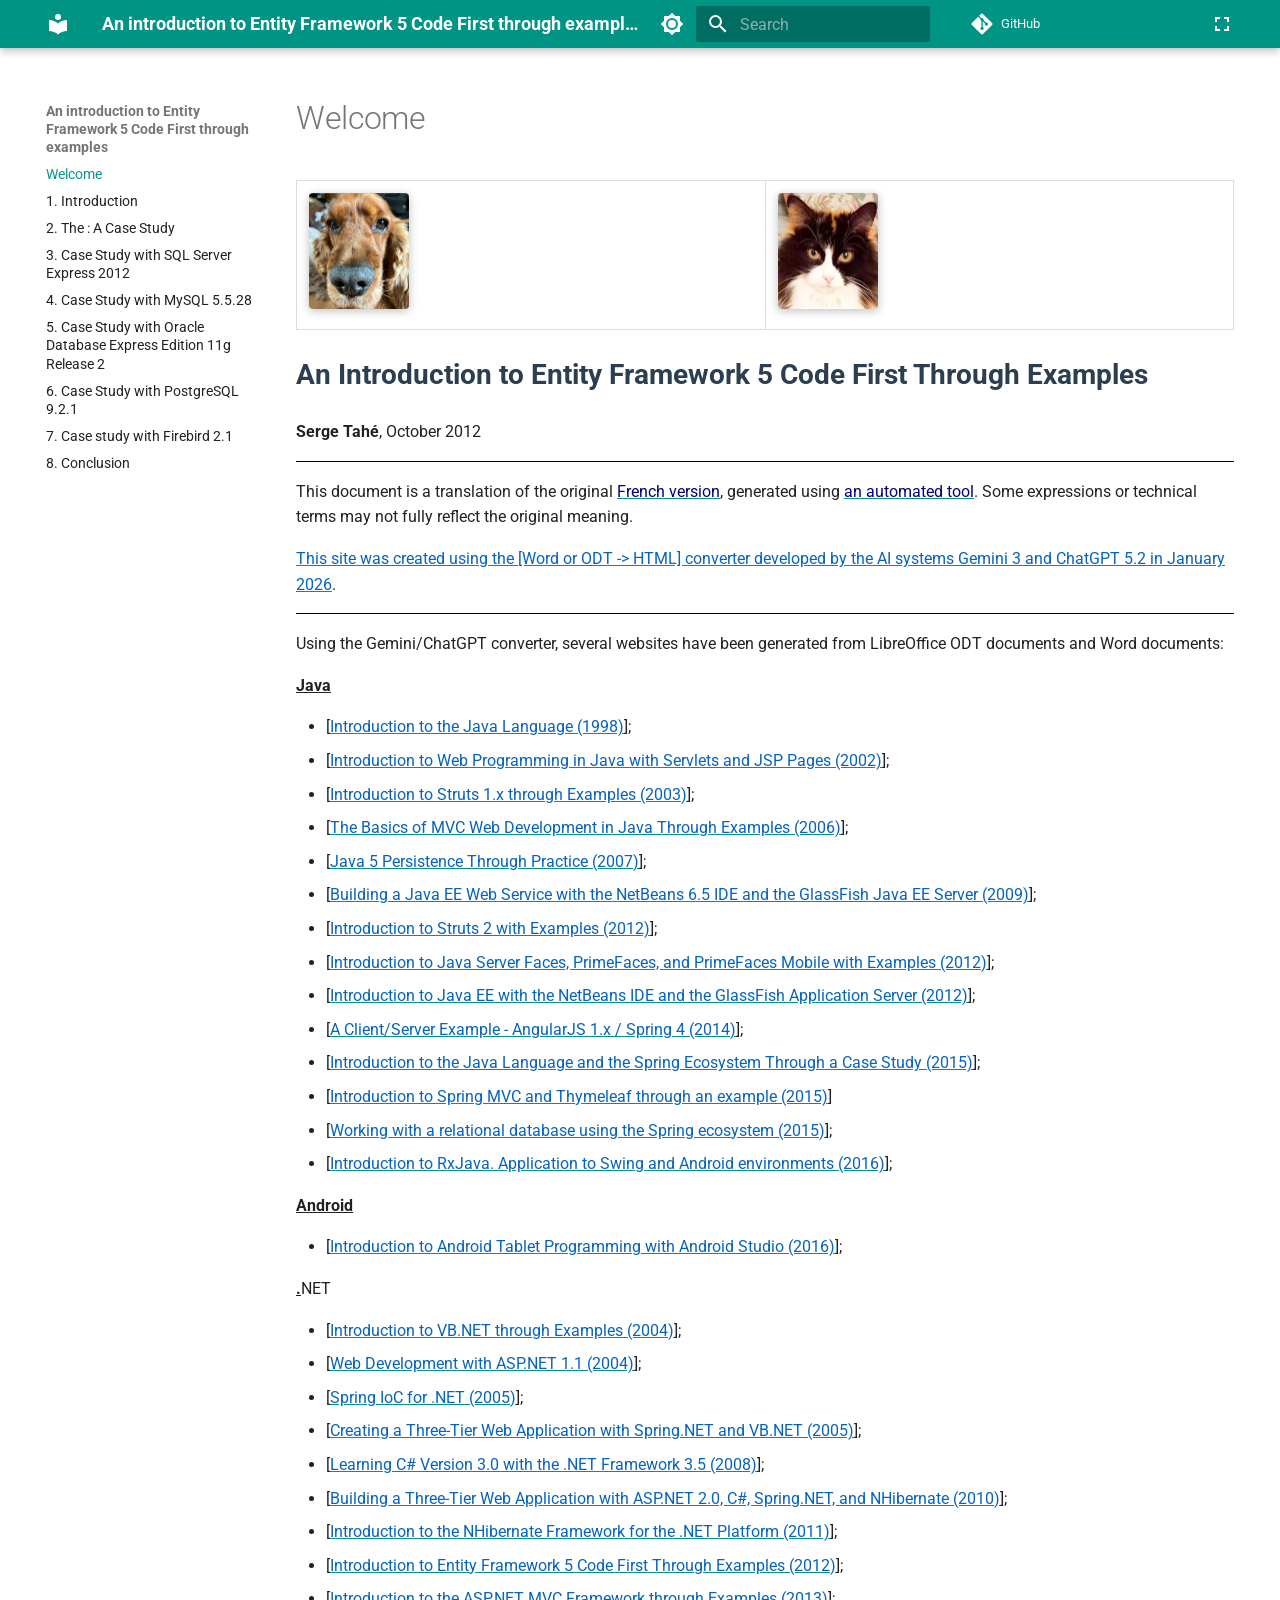
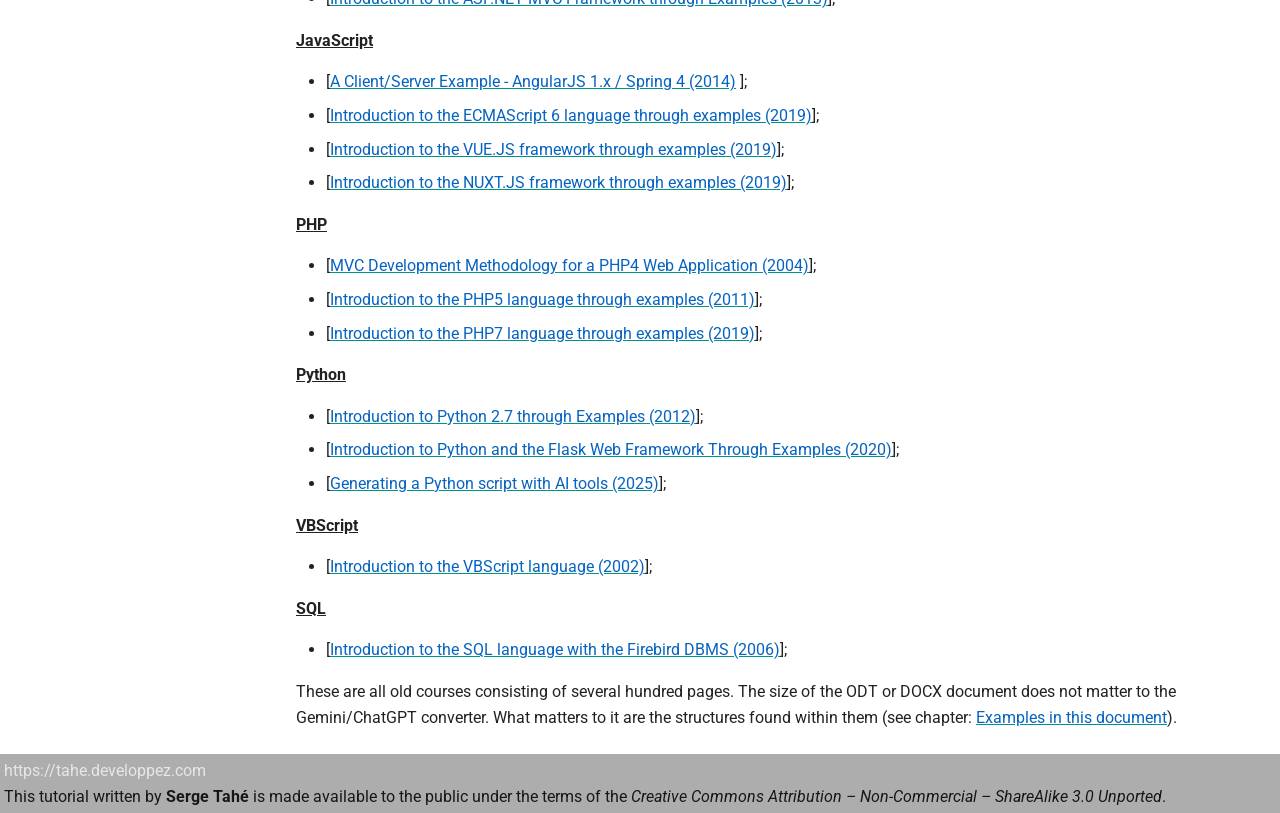
==== index.html @ 398107ce "Deployed fc27749 with MkDocs version: 1.6.1" ====
<!doctype html>
<html lang="en" class="no-js">
  <head>
    
      <meta charset="utf-8">
      <meta name="viewport" content="width=device-width,initial-scale=1">
      
        <meta name="description" content="An introduction to Entity Framework 5 Code First through examples">
      
      
        <meta name="author" content="Serge Tahé">
      
      
        <link rel="canonical" href="https://stahe.github.io/en-ef5cf-oct-2012/index.html">
      
      
      
        <link rel="next" href="introduction.html">
      
      
        
      
      
      <link rel="icon" href="assets/images/favicon.png">
      <meta name="generator" content="mkdocs-1.6.1, mkdocs-material-9.7.0">
    
    
      
        <title>An introduction to Entity Framework 5 Code First through examples</title>
      
    
    
      <link rel="stylesheet" href="assets/stylesheets/main.618322db.min.css">
      
        
        <link rel="stylesheet" href="assets/stylesheets/palette.ab4e12ef.min.css">
      
      


    
    
      
    
    
      
        
        
        <link rel="preconnect" href="https://fonts.gstatic.com" crossorigin>
        <link rel="stylesheet" href="https://fonts.googleapis.com/css?family=Roboto:300,300i,400,400i,700,700i%7CRoboto+Mono:400,400i,700,700i&display=fallback">
        <style>:root{--md-text-font:"Roboto";--md-code-font:"Roboto Mono"}</style>
      
    
    
      <link rel="stylesheet" href="stylesheets/focus.css">
    
    <script>__md_scope=new URL(".",location),__md_hash=e=>[...e].reduce(((e,_)=>(e<<5)-e+_.charCodeAt(0)),0),__md_get=(e,_=localStorage,t=__md_scope)=>JSON.parse(_.getItem(t.pathname+"."+e)),__md_set=(e,_,t=localStorage,a=__md_scope)=>{try{t.setItem(a.pathname+"."+e,JSON.stringify(_))}catch(e){}}</script>
    
      
  <script async src="https://www.googletagmanager.com/gtag/js?id=G-EBZC3JVJNR"></script>
  <script>
    window.dataLayer = window.dataLayer || [];
    function gtag(){dataLayer.push(arguments);}
    gtag('js', new Date());
    var siteName = "An introduction to Entity Framework 5 Code First through examples";
    gtag('config', 'G-EBZC3JVJNR', {
        'page_title': siteName
    });
  </script>

    
    
  </head>
  
  
    
    
      
    
    
    
    
    <body dir="ltr" data-md-color-scheme="default" data-md-color-primary="teal" data-md-color-accent="purple">
  
    
    <input class="md-toggle" data-md-toggle="drawer" type="checkbox" id="__drawer" autocomplete="off">
    <input class="md-toggle" data-md-toggle="search" type="checkbox" id="__search" autocomplete="off">
    <label class="md-overlay" for="__drawer"></label>
    <div data-md-component="skip">
      
    </div>
    <div data-md-component="announce">
      
    </div>
    
    
      

  

<header class="md-header md-header--shadow" data-md-component="header">
  <nav class="md-header__inner md-grid" aria-label="Header">
    <a href="index.html" title="An introduction to Entity Framework 5 Code First through examples" class="md-header__button md-logo" aria-label="An introduction to Entity Framework 5 Code First through examples" data-md-component="logo">
      
  
  <svg xmlns="http://www.w3.org/2000/svg" viewBox="0 0 24 24"><path d="M12 8a3 3 0 0 0 3-3 3 3 0 0 0-3-3 3 3 0 0 0-3 3 3 3 0 0 0 3 3m0 3.54C9.64 9.35 6.5 8 3 8v11c3.5 0 6.64 1.35 9 3.54 2.36-2.19 5.5-3.54 9-3.54V8c-3.5 0-6.64 1.35-9 3.54"/></svg>

    </a>
    <label class="md-header__button md-icon" for="__drawer">
      
      <svg xmlns="http://www.w3.org/2000/svg" viewBox="0 0 24 24"><path d="M3 6h18v2H3zm0 5h18v2H3zm0 5h18v2H3z"/></svg>
    </label>
    <div class="md-header__title" data-md-component="header-title">
      <div class="md-header__ellipsis">
        <div class="md-header__topic">
          <span class="md-ellipsis">
            An introduction to Entity Framework 5 Code First through examples
          </span>
        </div>
        <div class="md-header__topic" data-md-component="header-topic">
          <span class="md-ellipsis">
            
              Welcome
            
          </span>
        </div>
      </div>
    </div>
    
      
        <form class="md-header__option" data-md-component="palette">
  
    
    
    
    <input class="md-option" data-md-color-media="(prefers-color-scheme: light)" data-md-color-scheme="default" data-md-color-primary="teal" data-md-color-accent="purple"  aria-label="Switch to dark mode"  type="radio" name="__palette" id="__palette_0">
    
      <label class="md-header__button md-icon" title="Switch to dark mode" for="__palette_1" hidden>
        <svg xmlns="http://www.w3.org/2000/svg" viewBox="0 0 24 24"><path d="M12 8a4 4 0 0 0-4 4 4 4 0 0 0 4 4 4 4 0 0 0 4-4 4 4 0 0 0-4-4m0 10a6 6 0 0 1-6-6 6 6 0 0 1 6-6 6 6 0 0 1 6 6 6 6 0 0 1-6 6m8-9.31V4h-4.69L12 .69 8.69 4H4v4.69L.69 12 4 15.31V20h4.69L12 23.31 15.31 20H20v-4.69L23.31 12z"/></svg>
      </label>
    
  
    
    
    
    <input class="md-option" data-md-color-media="(prefers-color-scheme: dark)" data-md-color-scheme="slate" data-md-color-primary="teal" data-md-color-accent="purple"  aria-label="Switch to light mode"  type="radio" name="__palette" id="__palette_1">
    
      <label class="md-header__button md-icon" title="Switch to light mode" for="__palette_0" hidden>
        <svg xmlns="http://www.w3.org/2000/svg" viewBox="0 0 24 24"><path d="M12 18c-.89 0-1.74-.2-2.5-.55C11.56 16.5 13 14.42 13 12s-1.44-4.5-3.5-5.45C10.26 6.2 11.11 6 12 6a6 6 0 0 1 6 6 6 6 0 0 1-6 6m8-9.31V4h-4.69L12 .69 8.69 4H4v4.69L.69 12 4 15.31V20h4.69L12 23.31 15.31 20H20v-4.69L23.31 12z"/></svg>
      </label>
    
  
</form>
      
    
    
      <script>var palette=__md_get("__palette");if(palette&&palette.color){if("(prefers-color-scheme)"===palette.color.media){var media=matchMedia("(prefers-color-scheme: light)"),input=document.querySelector(media.matches?"[data-md-color-media='(prefers-color-scheme: light)']":"[data-md-color-media='(prefers-color-scheme: dark)']");palette.color.media=input.getAttribute("data-md-color-media"),palette.color.scheme=input.getAttribute("data-md-color-scheme"),palette.color.primary=input.getAttribute("data-md-color-primary"),palette.color.accent=input.getAttribute("data-md-color-accent")}for(var[key,value]of Object.entries(palette.color))document.body.setAttribute("data-md-color-"+key,value)}</script>
    
    
    
      
      
        <label class="md-header__button md-icon" for="__search">
          
          <svg xmlns="http://www.w3.org/2000/svg" viewBox="0 0 24 24"><path d="M9.5 3A6.5 6.5 0 0 1 16 9.5c0 1.61-.59 3.09-1.56 4.23l.27.27h.79l5 5-1.5 1.5-5-5v-.79l-.27-.27A6.52 6.52 0 0 1 9.5 16 6.5 6.5 0 0 1 3 9.5 6.5 6.5 0 0 1 9.5 3m0 2C7 5 5 7 5 9.5S7 14 9.5 14 14 12 14 9.5 12 5 9.5 5"/></svg>
        </label>
        <div class="md-search" data-md-component="search" role="dialog">
  <label class="md-search__overlay" for="__search"></label>
  <div class="md-search__inner" role="search">
    <form class="md-search__form" name="search">
      <input type="text" class="md-search__input" name="query" aria-label="Search" placeholder="Search" autocapitalize="off" autocorrect="off" autocomplete="off" spellcheck="false" data-md-component="search-query" required>
      <label class="md-search__icon md-icon" for="__search">
        
        <svg xmlns="http://www.w3.org/2000/svg" viewBox="0 0 24 24"><path d="M9.5 3A6.5 6.5 0 0 1 16 9.5c0 1.61-.59 3.09-1.56 4.23l.27.27h.79l5 5-1.5 1.5-5-5v-.79l-.27-.27A6.52 6.52 0 0 1 9.5 16 6.5 6.5 0 0 1 3 9.5 6.5 6.5 0 0 1 9.5 3m0 2C7 5 5 7 5 9.5S7 14 9.5 14 14 12 14 9.5 12 5 9.5 5"/></svg>
        
        <svg xmlns="http://www.w3.org/2000/svg" viewBox="0 0 24 24"><path d="M20 11v2H8l5.5 5.5-1.42 1.42L4.16 12l7.92-7.92L13.5 5.5 8 11z"/></svg>
      </label>
      <nav class="md-search__options" aria-label="Search">
        
        <button type="reset" class="md-search__icon md-icon" title="Clear" aria-label="Clear" tabindex="-1">
          
          <svg xmlns="http://www.w3.org/2000/svg" viewBox="0 0 24 24"><path d="M19 6.41 17.59 5 12 10.59 6.41 5 5 6.41 10.59 12 5 17.59 6.41 19 12 13.41 17.59 19 19 17.59 13.41 12z"/></svg>
        </button>
      </nav>
      
    </form>
    <div class="md-search__output">
      <div class="md-search__scrollwrap" tabindex="0" data-md-scrollfix>
        <div class="md-search-result" data-md-component="search-result">
          <div class="md-search-result__meta">
            Initializing search
          </div>
          <ol class="md-search-result__list" role="presentation"></ol>
        </div>
      </div>
    </div>
  </div>
</div>
      
    
    
      <div class="md-header__source">
        <a href="https://github.com/stahe/en-ef5cf-oct-2012" title="Go to repository" class="md-source" data-md-component="source">
  <div class="md-source__icon md-icon">
    
    <svg xmlns="http://www.w3.org/2000/svg" viewBox="0 0 448 512"><!--! Font Awesome Free 7.1.0 by @fontawesome - https://fontawesome.com License - https://fontawesome.com/license/free (Icons: CC BY 4.0, Fonts: SIL OFL 1.1, Code: MIT License) Copyright 2025 Fonticons, Inc.--><path d="M439.6 236.1 244 40.5c-5.4-5.5-12.8-8.5-20.4-8.5s-15 3-20.4 8.4L162.5 81l51.5 51.5c27.1-9.1 52.7 16.8 43.4 43.7l49.7 49.7c34.2-11.8 61.2 31 35.5 56.7-26.5 26.5-70.2-2.9-56-37.3L240.3 199v121.9c25.3 12.5 22.3 41.8 9.1 55-6.4 6.4-15.2 10.1-24.3 10.1s-17.8-3.6-24.3-10.1c-17.6-17.6-11.1-46.9 11.2-56v-123c-20.8-8.5-24.6-30.7-18.6-45L142.6 101 8.5 235.1C3 240.6 0 247.9 0 255.5s3 15 8.5 20.4l195.6 195.7c5.4 5.4 12.7 8.4 20.4 8.4s15-3 20.4-8.4l194.7-194.7c5.4-5.4 8.4-12.8 8.4-20.4s-3-15-8.4-20.4"/></svg>
  </div>
  <div class="md-source__repository">
    GitHub
  </div>
</a>
      </div>
    
  </nav>
  
</header>
    
    <div class="md-container" data-md-component="container">
      
      
        
          
        
      
      <main class="md-main" data-md-component="main">
        <div class="md-main__inner md-grid">
          
            
              
              <div class="md-sidebar md-sidebar--primary" data-md-component="sidebar" data-md-type="navigation" >
                <div class="md-sidebar__scrollwrap">
                  <div class="md-sidebar__inner">
                    



  

<nav class="md-nav md-nav--primary md-nav--integrated" aria-label="Navigation" data-md-level="0">
  <label class="md-nav__title" for="__drawer">
    <a href="index.html" title="An introduction to Entity Framework 5 Code First through examples" class="md-nav__button md-logo" aria-label="An introduction to Entity Framework 5 Code First through examples" data-md-component="logo">
      
  
  <svg xmlns="http://www.w3.org/2000/svg" viewBox="0 0 24 24"><path d="M12 8a3 3 0 0 0 3-3 3 3 0 0 0-3-3 3 3 0 0 0-3 3 3 3 0 0 0 3 3m0 3.54C9.64 9.35 6.5 8 3 8v11c3.5 0 6.64 1.35 9 3.54 2.36-2.19 5.5-3.54 9-3.54V8c-3.5 0-6.64 1.35-9 3.54"/></svg>

    </a>
    An introduction to Entity Framework 5 Code First through examples
  </label>
  
    <div class="md-nav__source">
      <a href="https://github.com/stahe/en-ef5cf-oct-2012" title="Go to repository" class="md-source" data-md-component="source">
  <div class="md-source__icon md-icon">
    
    <svg xmlns="http://www.w3.org/2000/svg" viewBox="0 0 448 512"><!--! Font Awesome Free 7.1.0 by @fontawesome - https://fontawesome.com License - https://fontawesome.com/license/free (Icons: CC BY 4.0, Fonts: SIL OFL 1.1, Code: MIT License) Copyright 2025 Fonticons, Inc.--><path d="M439.6 236.1 244 40.5c-5.4-5.5-12.8-8.5-20.4-8.5s-15 3-20.4 8.4L162.5 81l51.5 51.5c27.1-9.1 52.7 16.8 43.4 43.7l49.7 49.7c34.2-11.8 61.2 31 35.5 56.7-26.5 26.5-70.2-2.9-56-37.3L240.3 199v121.9c25.3 12.5 22.3 41.8 9.1 55-6.4 6.4-15.2 10.1-24.3 10.1s-17.8-3.6-24.3-10.1c-17.6-17.6-11.1-46.9 11.2-56v-123c-20.8-8.5-24.6-30.7-18.6-45L142.6 101 8.5 235.1C3 240.6 0 247.9 0 255.5s3 15 8.5 20.4l195.6 195.7c5.4 5.4 12.7 8.4 20.4 8.4s15-3 20.4-8.4l194.7-194.7c5.4-5.4 8.4-12.8 8.4-20.4s-3-15-8.4-20.4"/></svg>
  </div>
  <div class="md-source__repository">
    GitHub
  </div>
</a>
    </div>
  
  <ul class="md-nav__list" data-md-scrollfix>
    
      
      
  
  
    
  
  
  
    <li class="md-nav__item md-nav__item--active">
      
      <input class="md-nav__toggle md-toggle" type="checkbox" id="__toc">
      
      
      
      <a href="index.html" class="md-nav__link md-nav__link--active">
        
  
  
  <span class="md-ellipsis">
    
  
    Welcome
  

    
  </span>
  
  

      </a>
      
    </li>
  

    
      
      
  
  
  
  
    <li class="md-nav__item">
      <a href="introduction.html" class="md-nav__link">
        
  
  
  <span class="md-ellipsis">
    
  
    1. Introduction
  

    
  </span>
  
  

      </a>
    </li>
  

    
      
      
  
  
  
  
    <li class="md-nav__item">
      <a href="the--a-case-study.html" class="md-nav__link">
        
  
  
  <span class="md-ellipsis">
    
  
    2. The : A Case Study
  

    
  </span>
  
  

      </a>
    </li>
  

    
      
      
  
  
  
  
    <li class="md-nav__item">
      <a href="case-study-with-sql-server-express-2012.html" class="md-nav__link">
        
  
  
  <span class="md-ellipsis">
    
  
    3. Case Study with SQL Server Express 2012
  

    
  </span>
  
  

      </a>
    </li>
  

    
      
      
  
  
  
  
    <li class="md-nav__item">
      <a href="case-study-with-mysql-5528.html" class="md-nav__link">
        
  
  
  <span class="md-ellipsis">
    
  
    4. Case Study with MySQL 5.5.28
  

    
  </span>
  
  

      </a>
    </li>
  

    
      
      
  
  
  
  
    <li class="md-nav__item">
      <a href="case-study-with-oracle-database-express-edition-11g-release-2.html" class="md-nav__link">
        
  
  
  <span class="md-ellipsis">
    
  
    5. Case Study with Oracle Database Express Edition 11g Release 2
  

    
  </span>
  
  

      </a>
    </li>
  

    
      
      
  
  
  
  
    <li class="md-nav__item">
      <a href="case-study-with-postgresql-921.html" class="md-nav__link">
        
  
  
  <span class="md-ellipsis">
    
  
    6. Case Study with PostgreSQL 9.2.1
  

    
  </span>
  
  

      </a>
    </li>
  

    
      
      
  
  
  
  
    <li class="md-nav__item">
      <a href="case-study-with-firebird-21.html" class="md-nav__link">
        
  
  
  <span class="md-ellipsis">
    
  
    7. Case study with Firebird 2.1
  

    
  </span>
  
  

      </a>
    </li>
  

    
      
      
  
  
  
  
    <li class="md-nav__item">
      <a href="conclusion.html" class="md-nav__link">
        
  
  
  <span class="md-ellipsis">
    
  
    8. Conclusion
  

    
  </span>
  
  

      </a>
    </li>
  

    
  </ul>
</nav>
                  </div>
                </div>
              </div>
            
            
          
          
            <div class="md-content" data-md-component="content">
              
              <article class="md-content__inner md-typeset">
                
                  


  
  


  <h1>Welcome</h1>

<table class="odt-table" style="border-collapse: collapse; width: 100%; margin-bottom: 1em;"><tr><td style="border: 1px solid #ddd; padding: 8px; vertical-align: top;"><img src="images/10000000000000C8000000E930F662D2.png" style="display:inline-block; margin:4px;width:2.646cm;height:3.083cm;" class="odt-zoomable" data-zoom-src="images/10000000000000C8000000E930F662D2.png" /></td><td style="border: 1px solid #ddd; padding: 8px; vertical-align: top;"><img src="images/10000000000000C8000000E90F858128.png" style="display:inline-block; margin:4px;width:2.646cm;height:3.083cm;" class="odt-zoomable" data-zoom-src="images/10000000000000C8000000E90F858128.png" /></td></tr></table>

<p style="font-size: 28px; font-weight: bold; margin-bottom: 1em; line-height: 1.2; color: #2c3e50;">An Introduction to Entity Framework 5 Code First Through Examples</p>

<p><strong>Serge Tahé</strong>, October 2012</p>
<hr style="border:0; border-top:0.51pt solid #000000; margin:0.75em 0;" data-odt-border="top" />
<p>This document is a translation of the original <a href="https://stahe.github.io/ef5cf-oct-2012/"><u><span style="color: #000080">French version</span></u></a>, generated using <a href="https://www.deepl.com/"><u><span style="color: #000080">an automated tool</span></u></a>. Some expressions or technical terms may not fully reflect the original meaning.</p>
<p><a href="https://stahe.github.io/en-word-odt-vers-html-janv-2026/"><u><span style="color: #0563c1">This site was created using the [Word or ODT -&gt; HTML] converter developed by the AI systems Gemini 3 and ChatGPT 5.2 in January 2026</span></u></a>.</p>
<hr style="border:0; border-top:0.51pt solid #000000; margin:0.75em 0;" data-odt-border="bottom" />
<p>Using the Gemini/ChatGPT converter, several websites have been generated from LibreOffice ODT documents and Word documents:</p>
<p><u><strong>Java</strong></u></p>
<ul>
<li>[<a href="https://stahe.github.io/java-sept-1998/"><u><span style="color: #0563c1">Introduction to the Java Language (1998)</span></u></a>];</li>
<li>[<a href="https://stahe.github.io/servlets-java-juin-2002/"><u><span style="color: #0563c1">Introduction to Web Programming in Java with Servlets and JSP Pages (2002)</span></u></a>];</li>
<li>[<a href="https://stahe.github.io/struts1x-dec-2003/"><u><span style="color: #0563c1">Introduction to Struts 1.x through Examples (2003)</span></u></a>];</li>
<li>[<a href="https://stahe.github.io/java-web-mvc-mai-2006/"><u><span style="color: #0563c1">The Basics of MVC Web Development in Java Through Examples (2006)</span></u></a>];</li>
<li>[<a href="https://stahe.github.io/jpa-juin-2007/"><u><span style="color: #0563c1">Java 5 Persistence Through Practice (2007)</span></u></a>];</li>
<li>[<a href="https://stahe.github.io/webservice-netbeans-glassfish-fev-2009/"><u><span style="color: #0563c1">Building a Java EE Web Service with the NetBeans 6.5 IDE and the GlassFish Java EE Server (2009)</span></u></a>];</li>
<li>[<a href="https://stahe.github.io/struts2-janv-2012/"><u><span style="color: #0563c1">Introduction to Struts 2 with Examples (2012)</span></u></a>];</li>
<li>[<a href="https://stahe.github.io/jsf2-pf-pfm-juin-2012/"><u><span style="color: #0563c1">Introduction to Java Server Faces, PrimeFaces, and PrimeFaces Mobile with Examples (2012)</span></u></a>];</li>
<li>[<a href="https://stahe.github.io/javaee-juin-2012/"><u><span style="color: #0563c1">Introduction to Java EE with the NetBeans IDE and the GlassFish Application Server (2012)</span></u></a>];</li>
<li>[<a href="https://stahe.github.io/spring-angular1.x-juillet-2014/"><u><span style="color: #0563c1">A Client/Server Example - AngularJS 1.x / Spring 4 (2014)</span></u></a>];</li>
<li>[<a href="https://stahe.github.io/java-spring-dec-2015/"><u><span style="color: #0563c1">Introduction to the Java Language and the Spring Ecosystem Through a Case Study (2015)</span></u></a>];</li>
<li>[<a href="https://stahe.github.io/springmvc-thymeleaf-janv-2015/"><u><span style="color: #0563c1">Introduction to Spring MVC and Thymeleaf through an example (2015)</span></u></a>]</li>
<li>[<a href="https://stahe.github.io/spring-database-juin-2015/"><u><span style="color: #0563c1">Working with a relational database using the Spring ecosystem (2015)</span></u></a>];</li>
<li>[<a href="https://stahe.github.io/rxjava-mai-2016/"><u><span style="color: #0563c1">Introduction to RxJava. Application to Swing and Android environments (2016)</span></u></a>];</li>
</ul>
<p><u><strong>Android</strong></u></p>
<ul>
<li>[<a href="https://stahe.github.io/android-aout-2016/"><u><span style="color: #0563c1">Introduction to Android Tablet Programming with Android Studio (2016)</span></u></a>];</li>
</ul>
<p><u><strong>.</strong></u>NET</p>
<ul>
<li>[<a href="https://stahe.github.io/vbnet-mars-2004/"><u><span style="color: #0563c1">Introduction to VB.NET through Examples (2004)</span></u></a>];</li>
<li>[<a href="https://stahe.github.io/aspnet1.1-avril-2004/"><u><span style="color: #0563c1">Web Development with ASP.NET 1.1 (2004)</span></u></a>];</li>
<li>[<a href="https://stahe.github.io/springioc-dotnet-avril-2005/"><u><span style="color: #0563c1">Spring IoC for .NET (2005)</span></u></a>];</li>
<li>[<a href="https://stahe.github.io/web3tier-dotnet-avril-2005/"><u><span style="color: #0563c1">Creating a Three-Tier Web Application with Spring.NET and VB.NET (2005)</span></u></a>];</li>
<li>[<a href="https://stahe.github.io/csharp-mai-2008/"><u><span style="color: #0563c1">Learning C# Version 3.0 with the .NET Framework 3.5 (2008)</span></u></a>];</li>
<li>[<a href="https://stahe.github.io/pam-aspnet-juin-2010/"><u><span style="color: #0563c1">Building a Three-Tier Web Application with ASP.NET 2.0, C#, Spring.NET, and NHibernate (2010)</span></u></a>];</li>
<li>[<a href="https://stahe.github.io/nhibernate-dotnet-dec-2011/"><u><span style="color: #0563c1">Introduction to the NHibernate Framework for the .NET Platform (2011)</span></u></a>];</li>
<li>[<a href="https://stahe.github.io/ef5cf-oct-2012/"><u><span style="color: #0563c1">Introduction to Entity Framework 5 Code First Through Examples (2012)</span></u></a>];</li>
<li>[<a href="https://stahe.github.io/aspnetmvc-nov-2013/"><u><span style="color: #0563c1">Introduction to the ASP.NET MVC Framework through Examples (2013)</span></u></a>];</li>
</ul>
<p><u><strong>JavaScript</strong></u></p>
<ul>
<li>[<a href="https://stahe.github.io/spring-angular1.x-juillet-2014/"><u><span style="color: #0563c1">A Client/Server Example - AngularJS 1.x / Spring 4 (2014)</span></u></a> ];</li>
<li>[<a href="https://stahe.github.io/ecmascript6-oct-2019/"><u><span style="color: #0563c1">Introduction to the ECMAScript 6 language through examples (2019)</span></u></a>];</li>
<li>[<a href="https://stahe.github.io/vuejs-oct-2019/"><u><span style="color: #0563c1">Introduction to the VUE.JS framework through examples (2019)</span></u></a>];</li>
<li>[<a href="https://stahe.github.io/nuxtjs-dec-2019/"><u><span style="color: #0563c1">Introduction to the NUXT.JS framework through examples (2019)</span></u></a>];</li>
</ul>
<p><u><strong>PHP</strong></u></p>
<ul>
<li>[<a href="https://stahe.github.io/php4mvc-janvier-2004/"><u><span style="color: #0563c1">MVC Development Methodology for a PHP4 Web Application (2004)</span></u></a>];</li>
<li>[<a href="https://stahe.github.io/php5-juillet-2011/"><u><span style="color: #0563c1">Introduction to the PHP5 language through examples (2011)</span></u></a>];</li>
<li>[<a href="https://stahe.github.io/php7-juillet-2019/"><u><span style="color: #0563c1">Introduction to the PHP7 language through examples (2019)</span></u></a>];</li>
</ul>
<p><u><strong>Python</strong></u></p>
<ul>
<li>[<a href="https://stahe.github.io/python2.7-mars-2012/"><u><span style="color: #0563c1">Introduction to Python 2.7 through Examples (2012)</span></u></a>];</li>
<li>[<a href="https://stahe.github.io/python-flask-sept-2020/"><u><span style="color: #0563c1">Introduction to Python and the Flask Web Framework Through Examples (2020)</span></u></a>];</li>
<li>[<a href="https://stahe.github.io/python-ia-sept-2025/"><u><span style="color: #0563c1">Generating a Python script with AI tools (2025)</span></u></a>];</li>
</ul>
<p><u><strong>VBScript</strong></u></p>
<ul>
<li>[<a href="https://stahe.github.io/vbscript-janv-2002/"><u><span style="color: #0563c1">Introduction to the VBScript language (2002)</span></u></a>];</li>
</ul>
<p><u><strong>SQL</strong></u></p>
<ul>
<li>[<a href="https://stahe.github.io/sql-firebird-janv-2006/"><u><span style="color: #0563c1">Introduction to the SQL language with the Firebird DBMS (2006)</span></u></a>];</li>
</ul>
<p>These are all old courses consisting of several hundred pages. The size of the ODT or DOCX document does not matter to the Gemini/ChatGPT converter. What matters to it are the structures found within them (see chapter:  <a href="https://stahe.github.io/en-word-odt-vers-html-janv-2026/examples-from-this-document.html"><u><span style="color: #0563c1">Examples in this document</span></u></a>).</p>









  




                
              </article>
            </div>
          
          
<script>var target=document.getElementById(location.hash.slice(1));target&&target.name&&(target.checked=target.name.startsWith("__tabbed_"))</script>
        </div>
        
          <button type="button" class="md-top md-icon" data-md-component="top" hidden>
  
  <svg xmlns="http://www.w3.org/2000/svg" viewBox="0 0 24 24"><path d="M13 20h-2V8l-5.5 5.5-1.42-1.42L12 4.16l7.92 7.92-1.42 1.42L13 8z"/></svg>
  Back to top
</button>
        
      </main>
      
        
  <div class="md-footer-meta md-typeset">
    <div class="md-footer-meta__inner">

      <div>
        <a href="https://tahe.developpez.com" target="_blank">
          https://tahe.developpez.com
        </a>
        <br>
        This tutorial written by <strong>Serge Tahé</strong> is made available to the public under the terms of the
<em>Creative Commons Attribution – Non-Commercial –
ShareAlike 3.0 Unported</em>.
      </div>

    </div>
  </div>

      
    </div>
    <div class="md-dialog" data-md-component="dialog">
      <div class="md-dialog__inner md-typeset"></div>
    </div>
    
    
    
      
      
      <script id="__config" type="application/json">{"annotate": null, "base": ".", "features": ["navigation.sections", "navigation.indexes", "navigation.expand", "toc.integrate", "navigation.top"], "search": "assets/javascripts/workers/search.7a47a382.min.js", "tags": null, "translations": {"clipboard.copied": "Copied to clipboard", "clipboard.copy": "Copy to clipboard", "search.result.more.one": "1 more on this page", "search.result.more.other": "# more on this page", "search.result.none": "No matching documents", "search.result.one": "1 matching document", "search.result.other": "# matching documents", "search.result.placeholder": "Type to start searching", "search.result.term.missing": "Missing", "select.version": "Select version"}, "version": null}</script>
    
    
      <script src="assets/javascripts/bundle.e71a0d61.min.js"></script>
      
        <script src="javascripts/focus.js"></script>
      
    
  </body>
</html>
---- assets/stylesheets/main.618322db.min.css ----
@charset "UTF-8";html{-webkit-text-size-adjust:none;-moz-text-size-adjust:none;text-size-adjust:none;box-sizing:border-box}*,:after,:before{box-sizing:inherit}@media (prefers-reduced-motion){*,:after,:before{transition:none!important}}body{margin:0}a,button,input,label{-webkit-tap-highlight-color:transparent}a{color:inherit;text-decoration:none}hr{border:0;box-sizing:initial;display:block;height:.05rem;overflow:visible;padding:0}small{font-size:80%}sub,sup{line-height:1em}img{border-style:none}table{border-collapse:initial;border-spacing:0}td,th{font-weight:400;vertical-align:top}button{background:#0000;border:0;font-family:inherit;font-size:inherit;margin:0;padding:0}input{border:0;outline:none}:root{--md-primary-fg-color:#4051b5;--md-primary-fg-color--light:#5d6cc0;--md-primary-fg-color--dark:#303fa1;--md-primary-bg-color:#fff;--md-primary-bg-color--light:#ffffffb3;--md-accent-fg-color:#526cfe;--md-accent-fg-color--transparent:#526cfe1a;--md-accent-bg-color:#fff;--md-accent-bg-color--light:#ffffffb3}[data-md-color-scheme=default]{color-scheme:light}[data-md-color-scheme=default] img[src$="#gh-dark-mode-only"],[data-md-color-scheme=default] img[src$="#only-dark"]{display:none}:root,[data-md-color-scheme=default]{--md-hue:225deg;--md-default-fg-color:#000000de;--md-default-fg-color--light:#0000008a;--md-default-fg-color--lighter:#00000052;--md-default-fg-color--lightest:#00000012;--md-default-bg-color:#fff;--md-default-bg-color--light:#ffffffb3;--md-default-bg-color--lighter:#ffffff4d;--md-default-bg-color--lightest:#ffffff1f;--md-code-fg-color:#36464e;--md-code-bg-color:#f5f5f5;--md-code-bg-color--light:#f5f5f5b3;--md-code-bg-color--lighter:#f5f5f54d;--md-code-hl-color:#4287ff;--md-code-hl-color--light:#4287ff1a;--md-code-hl-number-color:#d52a2a;--md-code-hl-special-color:#db1457;--md-code-hl-function-color:#a846b9;--md-code-hl-constant-color:#6e59d9;--md-code-hl-keyword-color:#3f6ec6;--md-code-hl-string-color:#1c7d4d;--md-code-hl-name-color:var(--md-code-fg-color);--md-code-hl-operator-color:var(--md-default-fg-color--light);--md-code-hl-punctuation-color:var(--md-default-fg-color--light);--md-code-hl-comment-color:var(--md-default-fg-color--light);--md-code-hl-generic-color:var(--md-default-fg-color--light);--md-code-hl-variable-color:var(--md-default-fg-color--light);--md-typeset-color:var(--md-default-fg-color);--md-typeset-a-color:var(--md-primary-fg-color);--md-typeset-del-color:#f5503d26;--md-typeset-ins-color:#0bd57026;--md-typeset-kbd-color:#fafafa;--md-typeset-kbd-accent-color:#fff;--md-typeset-kbd-border-color:#b8b8b8;--md-typeset-mark-color:#ffff0080;--md-typeset-table-color:#0000001f;--md-typeset-table-color--light:rgba(0,0,0,.035);--md-admonition-fg-color:var(--md-default-fg-color);--md-admonition-bg-color:var(--md-default-bg-color);--md-warning-fg-color:#000000de;--md-warning-bg-color:#ff9;--md-footer-fg-color:#fff;--md-footer-fg-color--light:#ffffffb3;--md-footer-fg-color--lighter:#ffffff73;--md-footer-bg-color:#000000de;--md-footer-bg-color--dark:#00000052;--md-shadow-z1:0 0.2rem 0.5rem #0000000d,0 0 0.05rem #0000001a;--md-shadow-z2:0 0.2rem 0.5rem #0000001a,0 0 0.05rem #00000040;--md-shadow-z3:0 0.2rem 0.5rem #0003,0 0 0.05rem #00000059}.md-icon svg{fill:currentcolor;display:block;height:1.2rem;width:1.2rem}body{-webkit-font-smoothing:antialiased;-moz-osx-font-smoothing:grayscale;--md-text-font-family:var(--md-text-font,_),-apple-system,BlinkMacSystemFont,Helvetica,Arial,sans-serif;--md-code-font-family:var(--md-code-font,_),SFMono-Regular,Consolas,Menlo,monospace}aside,body,input{font-feature-settings:"kern","liga";color:var(--md-typeset-color);font-family:var(--md-text-font-family)}code,kbd,pre{font-feature-settings:"kern";font-family:var(--md-code-font-family)}:root{--md-typeset-table-sort-icon:url('data:image/svg+xml;charset=utf-8,<svg xmlns="http://www.w3.org/2000/svg" viewBox="0 0 24 24"><path d="m18 21-4-4h3V7h-3l4-4 4 4h-3v10h3M2 19v-2h10v2M2 13v-2h7v2M2 7V5h4v2z"/></svg>');--md-typeset-table-sort-icon--asc:url('data:image/svg+xml;charset=utf-8,<svg xmlns="http://www.w3.org/2000/svg" viewBox="0 0 24 24"><path d="M19 17h3l-4 4-4-4h3V3h2M2 17h10v2H2M6 5v2H2V5m0 6h7v2H2z"/></svg>');--md-typeset-table-sort-icon--desc:url('data:image/svg+xml;charset=utf-8,<svg xmlns="http://www.w3.org/2000/svg" viewBox="0 0 24 24"><path d="M19 7h3l-4-4-4 4h3v14h2M2 17h10v2H2M6 5v2H2V5m0 6h7v2H2z"/></svg>')}.md-typeset{-webkit-print-color-adjust:exact;color-adjust:exact;font-size:.8rem;line-height:1.6;overflow-wrap:break-word}@media print{.md-typeset{font-size:.68rem}}.md-typeset blockquote,.md-typeset dl,.md-typeset figure,.md-typeset ol,.md-typeset pre,.md-typeset ul{margin-bottom:1em;margin-top:1em}.md-typeset h1{color:var(--md-default-fg-color--light);font-size:2em;line-height:1.3;margin:0 0 1.25em}.md-typeset h1,.md-typeset h2{font-weight:300;letter-spacing:-.01em}.md-typeset h2{font-size:1.5625em;line-height:1.4;margin:1.6em 0 .64em}.md-typeset h3{font-size:1.25em;font-weight:400;letter-spacing:-.01em;line-height:1.5;margin:1.6em 0 .8em}.md-typeset h2+h3{margin-top:.8em}.md-typeset h4{font-weight:700;letter-spacing:-.01em;margin:1em 0}.md-typeset h5,.md-typeset h6{color:var(--md-default-fg-color--light);font-size:.8em;font-weight:700;letter-spacing:-.01em;margin:1.25em 0}.md-typeset h5{text-transform:uppercase}.md-typeset h5 code{text-transform:none}.md-typeset hr{border-bottom:.05rem solid var(--md-default-fg-color--lightest);display:flow-root;margin:1.5em 0}.md-typeset a{color:var(--md-typeset-a-color);word-break:break-word}.md-typeset a,.md-typeset a:before{transition:color 125ms}.md-typeset a:focus,.md-typeset a:hover{color:var(--md-accent-fg-color)}.md-typeset a:focus code,.md-typeset a:hover code{background-color:var(--md-accent-fg-color--transparent);color:var(--md-accent-fg-color)}.md-typeset a code{color:var(--md-typeset-a-color)}.md-typeset a.focus-visible{outline-color:var(--md-accent-fg-color);outline-offset:.2rem}.md-typeset code,.md-typeset kbd,.md-typeset pre{color:var(--md-code-fg-color);direction:ltr;font-variant-ligatures:none;transition:background-color 125ms}@media print{.md-typeset code,.md-typeset kbd,.md-typeset pre{white-space:pre-wrap}}.md-typeset code{background-color:var(--md-code-bg-color);border-radius:.1rem;-webkit-box-decoration-break:clone;box-decoration-break:clone;font-size:.85em;padding:0 .2941176471em;transition:color 125ms,background-color 125ms;word-break:break-word}.md-typeset code:not(.focus-visible){-webkit-tap-highlight-color:transparent;outline:none}.md-typeset pre{display:flow-root;line-height:1.4;position:relative}.md-typeset pre>code{-webkit-box-decoration-break:slice;box-decoration-break:slice;box-shadow:none;display:block;margin:0;outline-color:var(--md-accent-fg-color);overflow:auto;padding:.7720588235em 1.1764705882em;scrollbar-color:var(--md-default-fg-color--lighter) #0000;scrollbar-width:thin;touch-action:auto;word-break:normal}.md-typeset pre>code:hover{scrollbar-color:var(--md-accent-fg-color) #0000}.md-typeset pre>code::-webkit-scrollbar{height:.2rem;width:.2rem}.md-typeset pre>code::-webkit-scrollbar-thumb{background-color:var(--md-default-fg-color--lighter)}.md-typeset pre>code::-webkit-scrollbar-thumb:hover{background-color:var(--md-accent-fg-color)}.md-typeset kbd{background-color:var(--md-typeset-kbd-color);border-radius:.1rem;box-shadow:0 .1rem 0 .05rem var(--md-typeset-kbd-border-color),0 .1rem 0 var(--md-typeset-kbd-border-color),0 -.1rem .2rem var(--md-typeset-kbd-accent-color) inset;color:var(--md-default-fg-color);display:inline-block;font-size:.75em;padding:0 .6666666667em;vertical-align:text-top;word-break:break-word}.md-typeset mark{background-color:var(--md-typeset-mark-color);-webkit-box-decoration-break:clone;box-decoration-break:clone;color:inherit;word-break:break-word}.md-typeset abbr{cursor:help;text-decoration:none}.md-typeset [data-preview],.md-typeset abbr{border-bottom:.05rem dotted var(--md-default-fg-color--light)}.md-typeset small{opacity:.75}[dir=ltr] .md-typeset sub,[dir=ltr] .md-typeset sup{margin-left:.078125em}[dir=rtl] .md-typeset sub,[dir=rtl] .md-typeset sup{margin-right:.078125em}[dir=ltr] .md-typeset blockquote{padding-left:.6rem}[dir=rtl] .md-typeset blockquote{padding-right:.6rem}[dir=ltr] .md-typeset blockquote{border-left:.2rem solid var(--md-default-fg-color--lighter)}[dir=rtl] .md-typeset blockquote{border-right:.2rem solid var(--md-default-fg-color--lighter)}.md-typeset blockquote{color:var(--md-default-fg-color--light);margin-left:0;margin-right:0}.md-typeset ul{list-style-type:disc}.md-typeset ul[type]{list-style-type:revert-layer}[dir=ltr] .md-typeset ol,[dir=ltr] .md-typeset ul{margin-left:.625em}[dir=rtl] .md-typeset ol,[dir=rtl] .md-typeset ul{margin-right:.625em}.md-typeset ol,.md-typeset ul{padding:0}.md-typeset ol:not([hidden]),.md-typeset ul:not([hidden]){display:flow-root}.md-typeset ol ol,.md-typeset ul ol{list-style-type:lower-alpha}.md-typeset ol ol ol,.md-typeset ul ol ol{list-style-type:lower-roman}.md-typeset ol ol ol ol,.md-typeset ul ol ol ol{list-style-type:upper-alpha}.md-typeset ol ol ol ol ol,.md-typeset ul ol ol ol ol{list-style-type:upper-roman}.md-typeset ol[type],.md-typeset ul[type]{list-style-type:revert-layer}[dir=ltr] .md-typeset ol li,[dir=ltr] .md-typeset ul li{margin-left:1.25em}[dir=rtl] .md-typeset ol li,[dir=rtl] .md-typeset ul li{margin-right:1.25em}.md-typeset ol li,.md-typeset ul li{margin-bottom:.5em}.md-typeset ol li blockquote,.md-typeset ol li p,.md-typeset ul li blockquote,.md-typeset ul li p{margin:.5em 0}.md-typeset ol li:last-child,.md-typeset ul li:last-child{margin-bottom:0}[dir=ltr] .md-typeset ol li ol,[dir=ltr] .md-typeset ol li ul,[dir=ltr] .md-typeset ul li ol,[dir=ltr] .md-typeset ul li ul{margin-left:.625em}[dir=rtl] .md-typeset ol li ol,[dir=rtl] .md-typeset ol li ul,[dir=rtl] .md-typeset ul li ol,[dir=rtl] .md-typeset ul li ul{margin-right:.625em}.md-typeset ol li ol,.md-typeset ol li ul,.md-typeset ul li ol,.md-typeset ul li ul{margin-bottom:.5em;margin-top:.5em}[dir=ltr] .md-typeset dd{margin-left:1.875em}[dir=rtl] .md-typeset dd{margin-right:1.875em}.md-typeset dd{margin-bottom:1.5em;margin-top:1em}.md-typeset img,.md-typeset svg,.md-typeset video{height:auto;max-width:100%}.md-typeset img[align=left]{margin:1em 1em 1em 0}.md-typeset img[align=right]{margin:1em 0 1em 1em}.md-typeset img[align]:only-child{margin-top:0}.md-typeset figure{display:flow-root;margin:1em auto;max-width:100%;text-align:center;width:fit-content}.md-typeset figure img{display:block;margin:0 auto}.md-typeset figcaption{font-style:italic;margin:1em auto;max-width:24rem}.md-typeset iframe{max-width:100%}.md-typeset table:not([class]){background-color:var(--md-default-bg-color);border:.05rem solid var(--md-typeset-table-color);border-radius:.1rem;display:inline-block;font-size:.64rem;max-width:100%;overflow:auto;touch-action:auto}@media print{.md-typeset table:not([class]){display:table}}.md-typeset table:not([class])+*{margin-top:1.5em}.md-typeset table:not([class]) td>:first-child,.md-typeset table:not([class]) th>:first-child{margin-top:0}.md-typeset table:not([class]) td>:last-child,.md-typeset table:not([class]) th>:last-child{margin-bottom:0}.md-typeset table:not([class]) td:not([align]),.md-typeset table:not([class]) th:not([align]){text-align:left}[dir=rtl] .md-typeset table:not([class]) td:not([align]),[dir=rtl] .md-typeset table:not([class]) th:not([align]){text-align:right}.md-typeset table:not([class]) th{font-weight:700;min-width:5rem;padding:.9375em 1.25em;vertical-align:top}.md-typeset table:not([class]) td{border-top:.05rem solid var(--md-typeset-table-color);padding:.9375em 1.25em;vertical-align:top}.md-typeset table:not([class]) tbody tr{transition:background-color 125ms}.md-typeset table:not([class]) tbody tr:hover{background-color:var(--md-typeset-table-color--light);box-shadow:0 .05rem 0 var(--md-default-bg-color) inset}.md-typeset table:not([class]) a{word-break:normal}.md-typeset table th[role=columnheader]{cursor:pointer}[dir=ltr] .md-typeset table th[role=columnheader]:after{margin-left:.5em}[dir=rtl] .md-typeset table th[role=columnheader]:after{margin-right:.5em}.md-typeset table th[role=columnheader]:after{content:"";display:inline-block;height:1.2em;-webkit-mask-image:var(--md-typeset-table-sort-icon);mask-image:var(--md-typeset-table-sort-icon);-webkit-mask-repeat:no-repeat;mask-repeat:no-repeat;-webkit-mask-size:contain;mask-size:contain;transition:background-color 125ms;vertical-align:text-bottom;width:1.2em}.md-typeset table th[role=columnheader]:hover:after{background-color:var(--md-default-fg-color--lighter)}.md-typeset table th[role=columnheader][aria-sort=ascending]:after{background-color:var(--md-default-fg-color--light);-webkit-mask-image:var(--md-typeset-table-sort-icon--asc);mask-image:var(--md-typeset-table-sort-icon--asc)}.md-typeset table th[role=columnheader][aria-sort=descending]:after{background-color:var(--md-default-fg-color--light);-webkit-mask-image:var(--md-typeset-table-sort-icon--desc);mask-image:var(--md-typeset-table-sort-icon--desc)}.md-typeset__scrollwrap{margin:1em -.8rem;overflow-x:auto;touch-action:auto}.md-typeset__table{display:inline-block;margin-bottom:.5em;padding:0 .8rem}@media print{.md-typeset__table{display:block}}html .md-typeset__table table{display:table;margin:0;overflow:hidden;width:100%}@media screen and (max-width:44.984375em){.md-content__inner>pre{margin:1em -.8rem}.md-content__inner>pre code{border-radius:0}}.md-typeset .md-author{border-radius:100%;display:block;flex-shrink:0;height:1.6rem;overflow:hidden;position:relative;transition:color 125ms,transform 125ms;width:1.6rem}.md-typeset .md-author img{display:block}.md-typeset .md-author--more{background:var(--md-default-fg-color--lightest);color:var(--md-default-fg-color--lighter);font-size:.6rem;font-weight:700;line-height:1.6rem;text-align:center}.md-typeset .md-author--long{height:2.4rem;width:2.4rem}.md-typeset a.md-author{transform:scale(1)}.md-typeset a.md-author img{border-radius:100%;filter:grayscale(100%) opacity(75%);transition:filter 125ms}.md-typeset a.md-author:focus,.md-typeset a.md-author:hover{transform:scale(1.1);z-index:1}.md-typeset a.md-author:focus img,.md-typeset a.md-author:hover img{filter:grayscale(0)}.md-banner{background-color:var(--md-footer-bg-color);color:var(--md-footer-fg-color);overflow:auto}@media print{.md-banner{display:none}}.md-banner--warning{background-color:var(--md-warning-bg-color);color:var(--md-warning-fg-color)}.md-banner__inner{font-size:.7rem;margin:.6rem auto;padding:0 .8rem}[dir=ltr] .md-banner__button{float:right}[dir=rtl] .md-banner__button{float:left}.md-banner__button{color:inherit;cursor:pointer;transition:opacity .25s}.no-js .md-banner__button{display:none}.md-banner__button:hover{opacity:.7}html{font-size:125%;height:100%;overflow-x:hidden}@media screen and (min-width:100em){html{font-size:137.5%}}@media screen and (min-width:125em){html{font-size:150%}}body{background-color:var(--md-default-bg-color);display:flex;flex-direction:column;font-size:.5rem;min-height:100%;position:relative;width:100%}@media print{body{display:block}}@media screen and (max-width:59.984375em){body[data-md-scrolllock]{position:fixed}}.md-grid{margin-left:auto;margin-right:auto;max-width:61rem}.md-container{display:flex;flex-direction:column;flex-grow:1}@media print{.md-container{display:block}}.md-main{flex-grow:1}.md-main__inner{display:flex;height:100%;margin-top:1.5rem}.md-ellipsis{overflow:hidden;text-overflow:ellipsis}.md-toggle{display:none}.md-option{height:0;opacity:0;position:absolute;width:0}.md-option:checked+label:not([hidden]){display:block}.md-option.focus-visible+label{outline-color:var(--md-accent-fg-color);outline-style:auto}.md-skip{background-color:var(--md-default-fg-color);border-radius:.1rem;color:var(--md-default-bg-color);font-size:.64rem;margin:.5rem;opacity:0;outline-color:var(--md-accent-fg-color);padding:.3rem .5rem;position:fixed;transform:translateY(.4rem);z-index:-1}.md-skip:focus{opacity:1;transform:translateY(0);transition:transform .25s cubic-bezier(.4,0,.2,1),opacity 175ms 75ms;z-index:10}@page{margin:25mm}:root{--md-clipboard-icon:url('data:image/svg+xml;charset=utf-8,<svg xmlns="http://www.w3.org/2000/svg" viewBox="0 0 24 24"><path d="M19 21H8V7h11m0-2H8a2 2 0 0 0-2 2v14a2 2 0 0 0 2 2h11a2 2 0 0 0 2-2V7a2 2 0 0 0-2-2m-3-4H4a2 2 0 0 0-2 2v14h2V3h12z"/></svg>')}.md-clipboard{border-radius:.1rem;color:var(--md-default-fg-color--lightest);cursor:pointer;height:1.5em;outline-color:var(--md-accent-fg-color);outline-offset:.1rem;transition:color .25s;width:1.5em;z-index:1}@media print{.md-clipboard{display:none}}.md-clipboard:not(.focus-visible){-webkit-tap-highlight-color:transparent;outline:none}:hover>.md-clipboard{color:var(--md-default-fg-color--light)}.md-clipboard:focus,.md-clipboard:hover{color:var(--md-accent-fg-color)}.md-clipboard:after{background-color:currentcolor;content:"";display:block;height:1.125em;margin:0 auto;-webkit-mask-image:var(--md-clipboard-icon);mask-image:var(--md-clipboard-icon);-webkit-mask-position:center;mask-position:center;-webkit-mask-repeat:no-repeat;mask-repeat:no-repeat;-webkit-mask-size:contain;mask-size:contain;width:1.125em}.md-clipboard--inline{cursor:pointer}.md-clipboard--inline code{transition:color .25s,background-color .25s}.md-clipboard--inline:focus code,.md-clipboard--inline:hover code{background-color:var(--md-accent-fg-color--transparent);color:var(--md-accent-fg-color)}:root{--md-code-select-icon:url('data:image/svg+xml;charset=utf-8,<svg xmlns="http://www.w3.org/2000/svg" viewBox="0 0 24 24"><path d="M19 19h-4v2h4c1.1 0 2-.9 2-2v-4h-2m0-12h-4v2h4v4h2V5c0-1.1-.9-2-2-2M5 5h4V3H5c-1.1 0-2 .9-2 2v4h2m0 6H3v4c0 1.1.9 2 2 2h4v-2H5zm2-4h2v2H7zm4 0h2v2h-2zm4 0h2v2h-2zM7 7h2v2H7zm4 0h2v2h-2zm4 0h2v2h-2zm-8 8h2v2H7zm4 0h2v2h-2zm4 0h2v2h-2z"/></svg>');--md-code-copy-icon:url('data:image/svg+xml;charset=utf-8,<svg xmlns="http://www.w3.org/2000/svg" viewBox="0 0 24 24"><path d="M19 21H8V7h11m0-2H8a2 2 0 0 0-2 2v14a2 2 0 0 0 2 2h11a2 2 0 0 0 2-2V7a2 2 0 0 0-2-2m-3-4H4a2 2 0 0 0-2 2v14h2V3h12z"/></svg>')}.md-typeset .md-code__content{display:grid}.md-code__nav{background-color:var(--md-code-bg-color--lighter);border-radius:.1rem;display:flex;gap:.2rem;padding:.2rem;position:absolute;right:.25em;top:.25em;transition:background-color .25s;z-index:1}:hover>.md-code__nav{background-color:var(--md-code-bg-color--light)}.md-code__button{color:var(--md-default-fg-color--lightest);cursor:pointer;display:block;height:1.5em;outline-color:var(--md-accent-fg-color);outline-offset:.1rem;transition:color .25s;width:1.5em}:hover>*>.md-code__button{color:var(--md-default-fg-color--light)}.md-code__button.focus-visible,.md-code__button:hover{color:var(--md-accent-fg-color)}.md-code__button--active{color:var(--md-default-fg-color)!important}.md-code__button:after{background-color:currentcolor;content:"";display:block;height:1.125em;margin:0 auto;-webkit-mask-position:center;mask-position:center;-webkit-mask-repeat:no-repeat;mask-repeat:no-repeat;-webkit-mask-size:contain;mask-size:contain;width:1.125em}.md-code__button[data-md-type=select]:after{-webkit-mask-image:var(--md-code-select-icon);mask-image:var(--md-code-select-icon)}.md-code__button[data-md-type=copy]:after{-webkit-mask-image:var(--md-code-copy-icon);mask-image:var(--md-code-copy-icon)}@keyframes consent{0%{opacity:0;transform:translateY(100%)}to{opacity:1;transform:translateY(0)}}@keyframes overlay{0%{opacity:0}to{opacity:1}}.md-consent__overlay{animation:overlay .25s both;-webkit-backdrop-filter:blur(.1rem);backdrop-filter:blur(.1rem);background-color:#0000008a;height:100%;opacity:1;position:fixed;top:0;width:100%;z-index:5}.md-consent__inner{animation:consent .5s cubic-bezier(.1,.7,.1,1) both;background-color:var(--md-default-bg-color);border:0;border-radius:.1rem;bottom:0;box-shadow:0 0 .2rem #0000001a,0 .2rem .4rem #0003;max-height:100%;overflow:auto;padding:0;position:fixed;width:100%;z-index:5}.md-consent__form{padding:.8rem}.md-consent__settings{display:none;margin:1em 0}input:checked+.md-consent__settings{display:block}.md-consent__controls{margin-bottom:.8rem}.md-typeset .md-consent__controls .md-button{display:inline}@media screen and (max-width:44.984375em){.md-typeset .md-consent__controls .md-button{display:block;margin-top:.4rem;text-align:center;width:100%}}.md-consent label{cursor:pointer}.md-content{flex-grow:1;min-width:0}.md-content__inner{margin:0 .8rem 1.2rem;padding-top:.6rem}@media screen and (min-width:76.25em){[dir=ltr] .md-sidebar--primary:not([hidden])~.md-content>.md-content__inner{margin-left:1.2rem}[dir=ltr] .md-sidebar--secondary:not([hidden])~.md-content>.md-content__inner,[dir=rtl] .md-sidebar--primary:not([hidden])~.md-content>.md-content__inner{margin-right:1.2rem}[dir=rtl] .md-sidebar--secondary:not([hidden])~.md-content>.md-content__inner{margin-left:1.2rem}}.md-content__inner:before{content:"";display:block;height:.4rem}.md-content__inner>:last-child{margin-bottom:0}[dir=ltr] .md-content__button{float:right}[dir=rtl] .md-content__button{float:left}[dir=ltr] .md-content__button{margin-left:.4rem}[dir=rtl] .md-content__button{margin-right:.4rem}.md-content__button{margin:.4rem 0;padding:0}@media print{.md-content__button{display:none}}.md-typeset .md-content__button{color:var(--md-default-fg-color--lighter)}.md-content__button svg{display:inline;vertical-align:top}[dir=rtl] .md-content__button svg{transform:scaleX(-1)}[dir=ltr] .md-dialog{right:.8rem}[dir=rtl] .md-dialog{left:.8rem}.md-dialog{background-color:var(--md-default-fg-color);border-radius:.1rem;bottom:.8rem;box-shadow:var(--md-shadow-z3);min-width:11.1rem;opacity:0;padding:.4rem .6rem;pointer-events:none;position:fixed;transform:translateY(100%);transition:transform 0ms .4s,opacity .4s;z-index:4}@media print{.md-dialog{display:none}}.md-dialog--active{opacity:1;pointer-events:auto;transform:translateY(0);transition:transform .4s cubic-bezier(.075,.85,.175,1),opacity .4s}.md-dialog__inner{color:var(--md-default-bg-color);font-size:.7rem}.md-feedback{margin:2em 0 1em;text-align:center}.md-feedback fieldset{border:none;margin:0;padding:0}.md-feedback__title{font-weight:700;margin:1em auto}.md-feedback__inner{position:relative}.md-feedback__list{display:flex;flex-wrap:wrap;place-content:baseline center;position:relative}.md-feedback__list:hover .md-icon:not(:disabled){color:var(--md-default-fg-color--lighter)}:disabled .md-feedback__list{min-height:1.8rem}.md-feedback__icon{color:var(--md-default-fg-color--light);cursor:pointer;flex-shrink:0;margin:0 .1rem;transition:color 125ms}.md-feedback__icon:not(:disabled).md-icon:hover{color:var(--md-accent-fg-color)}.md-feedback__icon:disabled{color:var(--md-default-fg-color--lightest);pointer-events:none}.md-feedback__note{opacity:0;position:relative;transform:translateY(.4rem);transition:transform .4s cubic-bezier(.1,.7,.1,1),opacity .15s}.md-feedback__note>*{margin:0 auto;max-width:16rem}:disabled .md-feedback__note{opacity:1;transform:translateY(0)}@media print{.md-feedback{display:none}}.md-footer{background-color:var(--md-footer-bg-color);color:var(--md-footer-fg-color)}@media print{.md-footer{display:none}}.md-footer__inner{justify-content:space-between;overflow:auto;padding:.2rem}.md-footer__inner:not([hidden]){display:flex}.md-footer__link{align-items:end;display:flex;flex-grow:0.01;margin-bottom:.4rem;margin-top:1rem;max-width:100%;outline-color:var(--md-accent-fg-color);overflow:hidden;transition:opacity .25s}.md-footer__link:focus,.md-footer__link:hover{opacity:.7}[dir=rtl] .md-footer__link svg{transform:scaleX(-1)}@media screen and (max-width:44.984375em){.md-footer__link--prev{flex-shrink:0}.md-footer__link--prev .md-footer__title{display:none}}[dir=ltr] .md-footer__link--next{margin-left:auto}[dir=rtl] .md-footer__link--next{margin-right:auto}.md-footer__link--next{text-align:right}[dir=rtl] .md-footer__link--next{text-align:left}.md-footer__title{flex-grow:1;font-size:.9rem;margin-bottom:.7rem;max-width:calc(100% - 2.4rem);padding:0 1rem;white-space:nowrap}.md-footer__button{margin:.2rem;padding:.4rem}.md-footer__direction{font-size:.64rem;opacity:.7}.md-footer-meta{background-color:var(--md-footer-bg-color--dark)}.md-footer-meta__inner{display:flex;flex-wrap:wrap;justify-content:space-between;padding:.2rem}html .md-footer-meta.md-typeset a{color:var(--md-footer-fg-color--light)}html .md-footer-meta.md-typeset a:focus,html .md-footer-meta.md-typeset a:hover{color:var(--md-footer-fg-color)}.md-copyright{color:var(--md-footer-fg-color--lighter);font-size:.64rem;margin:auto .6rem;padding:.4rem 0;width:100%}@media screen and (min-width:45em){.md-copyright{width:auto}}.md-copyright__highlight{color:var(--md-footer-fg-color--light)}.md-social{display:inline-flex;gap:.2rem;margin:0 .4rem;padding:.2rem 0 .6rem}@media screen and (min-width:45em){.md-social{padding:.6rem 0}}.md-social__link{display:inline-block;height:1.6rem;text-align:center;width:1.6rem}.md-social__link:before{line-height:1.9}.md-social__link svg{fill:currentcolor;max-height:.8rem;vertical-align:-25%}.md-typeset .md-button{border:.1rem solid;border-radius:.1rem;color:var(--md-primary-fg-color);cursor:pointer;display:inline-block;font-weight:700;padding:.625em 2em;transition:color 125ms,background-color 125ms,border-color 125ms}.md-typeset .md-button--primary{background-color:var(--md-primary-fg-color);border-color:var(--md-primary-fg-color);color:var(--md-primary-bg-color)}.md-typeset .md-button:focus,.md-typeset .md-button:hover{background-color:var(--md-accent-fg-color);border-color:var(--md-accent-fg-color);color:var(--md-accent-bg-color)}[dir=ltr] .md-typeset .md-input{border-top-left-radius:.1rem}[dir=ltr] .md-typeset .md-input,[dir=rtl] .md-typeset .md-input{border-top-right-radius:.1rem}[dir=rtl] .md-typeset .md-input{border-top-left-radius:.1rem}.md-typeset .md-input{border-bottom:.1rem solid var(--md-default-fg-color--lighter);box-shadow:var(--md-shadow-z1);font-size:.8rem;height:1.8rem;padding:0 .6rem;transition:border .25s,box-shadow .25s}.md-typeset .md-input:focus,.md-typeset .md-input:hover{border-bottom-color:var(--md-accent-fg-color);box-shadow:var(--md-shadow-z2)}.md-typeset .md-input--stretch{width:100%}.md-header{background-color:var(--md-primary-fg-color);box-shadow:0 0 .2rem #0000,0 .2rem .4rem #0000;color:var(--md-primary-bg-color);display:block;left:0;position:sticky;right:0;top:0;z-index:4}@media print{.md-header{display:none}}.md-header[hidden]{transform:translateY(-100%);transition:transform .25s cubic-bezier(.8,0,.6,1),box-shadow .25s}.md-header--shadow{box-shadow:0 0 .2rem #0000001a,0 .2rem .4rem #0003;transition:transform .25s cubic-bezier(.1,.7,.1,1),box-shadow .25s}.md-header__inner{align-items:center;display:flex;padding:0 .2rem}.md-header__button{color:currentcolor;cursor:pointer;margin:.2rem;outline-color:var(--md-accent-fg-color);padding:.4rem;position:relative;transition:opacity .25s;vertical-align:middle;z-index:1}.md-header__button:hover{opacity:.7}.md-header__button:not([hidden]){display:inline-block}.md-header__button:not(.focus-visible){-webkit-tap-highlight-color:transparent;outline:none}.md-header__button.md-logo{margin:.2rem;padding:.4rem}@media screen and (max-width:76.234375em){.md-header__button.md-logo{display:none}}.md-header__button.md-logo img,.md-header__button.md-logo svg{fill:currentcolor;display:block;height:1.2rem;width:auto}@media screen and (min-width:60em){.md-header__button[for=__search]{display:none}}.no-js .md-header__button[for=__search]{display:none}[dir=rtl] .md-header__button[for=__search] svg{transform:scaleX(-1)}@media screen and (min-width:76.25em){.md-header__button[for=__drawer]{display:none}}.md-header__topic{display:flex;max-width:100%;position:absolute;transition:transform .4s cubic-bezier(.1,.7,.1,1),opacity .15s;white-space:nowrap}.md-header__topic+.md-header__topic{opacity:0;pointer-events:none;transform:translateX(1.25rem);transition:transform .4s cubic-bezier(1,.7,.1,.1),opacity .15s;z-index:-1}[dir=rtl] .md-header__topic+.md-header__topic{transform:translateX(-1.25rem)}.md-header__topic:first-child{font-weight:700}[dir=ltr] .md-header__title{margin-left:1rem;margin-right:.4rem}[dir=rtl] .md-header__title{margin-left:.4rem;margin-right:1rem}.md-header__title{flex-grow:1;font-size:.9rem;height:2.4rem;line-height:2.4rem}.md-header__title--active .md-header__topic{opacity:0;pointer-events:none;transform:translateX(-1.25rem);transition:transform .4s cubic-bezier(1,.7,.1,.1),opacity .15s;z-index:-1}[dir=rtl] .md-header__title--active .md-header__topic{transform:translateX(1.25rem)}.md-header__title--active .md-header__topic+.md-header__topic{opacity:1;pointer-events:auto;transform:translateX(0);transition:transform .4s cubic-bezier(.1,.7,.1,1),opacity .15s;z-index:0}.md-header__title>.md-header__ellipsis{height:100%;position:relative;width:100%}.md-header__option{display:flex;flex-shrink:0;max-width:100%;transition:max-width 0ms .25s,opacity .25s .25s;white-space:nowrap}[data-md-toggle=search]:checked~.md-header .md-header__option{max-width:0;opacity:0;transition:max-width 0ms,opacity 0ms}.md-header__option>input{bottom:0}.md-header__source{display:none}@media screen and (min-width:60em){[dir=ltr] .md-header__source{margin-left:1rem}[dir=rtl] .md-header__source{margin-right:1rem}.md-header__source{display:block;max-width:11.7rem;width:11.7rem}}@media screen and (min-width:76.25em){[dir=ltr] .md-header__source{margin-left:1.4rem}[dir=rtl] .md-header__source{margin-right:1.4rem}}.md-meta{color:var(--md-default-fg-color--light);font-size:.7rem;line-height:1.3}.md-meta__list{display:inline-flex;flex-wrap:wrap;list-style:none;margin:0;padding:0}.md-meta__item:not(:last-child):after{content:"·";margin-left:.2rem;margin-right:.2rem}.md-meta__link{color:var(--md-typeset-a-color)}.md-meta__link:focus,.md-meta__link:hover{color:var(--md-accent-fg-color)}.md-draft{background-color:#ff1744;border-radius:.125em;color:#fff;display:inline-block;font-weight:700;padding-left:.5714285714em;padding-right:.5714285714em}:root{--md-nav-icon--prev:url('data:image/svg+xml;charset=utf-8,<svg xmlns="http://www.w3.org/2000/svg" viewBox="0 0 24 24"><path d="M20 11v2H8l5.5 5.5-1.42 1.42L4.16 12l7.92-7.92L13.5 5.5 8 11z"/></svg>');--md-nav-icon--next:url('data:image/svg+xml;charset=utf-8,<svg xmlns="http://www.w3.org/2000/svg" viewBox="0 0 24 24"><path d="M8.59 16.58 13.17 12 8.59 7.41 10 6l6 6-6 6z"/></svg>');--md-toc-icon:url('data:image/svg+xml;charset=utf-8,<svg xmlns="http://www.w3.org/2000/svg" viewBox="0 0 24 24"><path d="M3 9h14V7H3zm0 4h14v-2H3zm0 4h14v-2H3zm16 0h2v-2h-2zm0-10v2h2V7zm0 6h2v-2h-2z"/></svg>')}.md-nav{font-size:.7rem;line-height:1.3}.md-nav__title{color:var(--md-default-fg-color--light);display:block;font-weight:700;overflow:hidden;padding:0 .6rem;text-overflow:ellipsis}.md-nav__title .md-nav__button{display:none}.md-nav__title .md-nav__button img{height:100%;width:auto}.md-nav__title .md-nav__button.md-logo img,.md-nav__title .md-nav__button.md-logo svg{fill:currentcolor;display:block;height:2.4rem;max-width:100%;object-fit:contain;width:auto}.md-nav__list{list-style:none;margin:0;padding:0}.md-nav__link{align-items:flex-start;display:flex;gap:.4rem;margin-top:.625em;scroll-snap-align:start;transition:color 125ms}.md-nav__link--passed,.md-nav__link--passed code{color:var(--md-default-fg-color--light)}.md-nav__item .md-nav__link--active,.md-nav__item .md-nav__link--active code{color:var(--md-typeset-a-color)}.md-nav__link .md-ellipsis{position:relative}.md-nav__link .md-ellipsis code{word-break:normal}[dir=ltr] .md-nav__link .md-icon:last-child{margin-left:auto}[dir=rtl] .md-nav__link .md-icon:last-child{margin-right:auto}.md-nav__link .md-typeset{font-size:.7rem;line-height:1.3}.md-nav__link svg{fill:currentcolor;flex-shrink:0;height:1.3em;position:relative}.md-nav__link[for]:focus,.md-nav__link[for]:hover,.md-nav__link[href]:focus,.md-nav__link[href]:hover{color:var(--md-accent-fg-color);cursor:pointer}.md-nav__link[for]:focus code,.md-nav__link[for]:hover code,.md-nav__link[href]:focus code,.md-nav__link[href]:hover code{background-color:var(--md-accent-fg-color--transparent);color:var(--md-accent-fg-color)}.md-nav__link.focus-visible{outline-color:var(--md-accent-fg-color);outline-offset:.2rem}.md-nav--primary .md-nav__link[for=__toc]{display:none}.md-nav--primary .md-nav__link[for=__toc] .md-icon:after{background-color:currentcolor;display:block;height:100%;-webkit-mask-image:var(--md-toc-icon);mask-image:var(--md-toc-icon);width:100%}.md-nav--primary .md-nav__link[for=__toc]~.md-nav{display:none}.md-nav__container>.md-nav__link{margin-top:0}.md-nav__container>.md-nav__link:first-child{flex-grow:1;min-width:0}.md-nav__icon{flex-shrink:0}.md-nav__source{display:none}@media screen and (max-width:76.234375em){.md-nav--primary,.md-nav--primary .md-nav{background-color:var(--md-default-bg-color);display:flex;flex-direction:column;height:100%;left:0;position:absolute;right:0;top:0;z-index:1}.md-nav--primary .md-nav__item,.md-nav--primary .md-nav__title{font-size:.8rem;line-height:1.5}.md-nav--primary .md-nav__title{background-color:var(--md-default-fg-color--lightest);color:var(--md-default-fg-color--light);cursor:pointer;height:5.6rem;line-height:2.4rem;padding:3rem .8rem .2rem;position:relative;white-space:nowrap}[dir=ltr] .md-nav--primary .md-nav__title .md-nav__icon{left:.4rem}[dir=rtl] .md-nav--primary .md-nav__title .md-nav__icon{right:.4rem}.md-nav--primary .md-nav__title .md-nav__icon{display:block;height:1.2rem;margin:.2rem;position:absolute;top:.4rem;width:1.2rem}.md-nav--primary .md-nav__title .md-nav__icon:after{background-color:currentcolor;content:"";display:block;height:100%;-webkit-mask-image:var(--md-nav-icon--prev);mask-image:var(--md-nav-icon--prev);-webkit-mask-position:center;mask-position:center;-webkit-mask-repeat:no-repeat;mask-repeat:no-repeat;-webkit-mask-size:contain;mask-size:contain;width:100%}.md-nav--primary .md-nav__title~.md-nav__list{background-color:var(--md-default-bg-color);box-shadow:0 .05rem 0 var(--md-default-fg-color--lightest) inset;overflow-y:auto;scroll-snap-type:y mandatory;touch-action:pan-y}.md-nav--primary .md-nav__title~.md-nav__list>:first-child{border-top:0}.md-nav--primary .md-nav__title[for=__drawer]{background-color:var(--md-primary-fg-color);color:var(--md-primary-bg-color);font-weight:700}.md-nav--primary .md-nav__title .md-logo{display:block;left:.2rem;margin:.2rem;padding:.4rem;position:absolute;right:.2rem;top:.2rem}.md-nav--primary .md-nav__list{flex:1}.md-nav--primary .md-nav__item{border-top:.05rem solid var(--md-default-fg-color--lightest)}.md-nav--primary .md-nav__item--active>.md-nav__link{color:var(--md-typeset-a-color)}.md-nav--primary .md-nav__item--active>.md-nav__link:focus,.md-nav--primary .md-nav__item--active>.md-nav__link:hover{color:var(--md-accent-fg-color)}.md-nav--primary .md-nav__link{margin-top:0;padding:.6rem .8rem}.md-nav--primary .md-nav__link svg{margin-top:.1em}.md-nav--primary .md-nav__link>.md-nav__link{padding:0}[dir=ltr] .md-nav--primary .md-nav__link .md-nav__icon{margin-right:-.2rem}[dir=rtl] .md-nav--primary .md-nav__link .md-nav__icon{margin-left:-.2rem}.md-nav--primary .md-nav__link .md-nav__icon{font-size:1.2rem;height:1.2rem;width:1.2rem}.md-nav--primary .md-nav__link .md-nav__icon:after{background-color:currentcolor;content:"";display:block;height:100%;-webkit-mask-image:var(--md-nav-icon--next);mask-image:var(--md-nav-icon--next);-webkit-mask-position:center;mask-position:center;-webkit-mask-repeat:no-repeat;mask-repeat:no-repeat;-webkit-mask-size:contain;mask-size:contain;width:100%}[dir=rtl] .md-nav--primary .md-nav__icon:after{transform:scale(-1)}.md-nav--primary .md-nav--secondary .md-nav{background-color:initial;position:static}[dir=ltr] .md-nav--primary .md-nav--secondary .md-nav .md-nav__link{padding-left:1.4rem}[dir=rtl] .md-nav--primary .md-nav--secondary .md-nav .md-nav__link{padding-right:1.4rem}[dir=ltr] .md-nav--primary .md-nav--secondary .md-nav .md-nav .md-nav__link{padding-left:2rem}[dir=rtl] .md-nav--primary .md-nav--secondary .md-nav .md-nav .md-nav__link{padding-right:2rem}[dir=ltr] .md-nav--primary .md-nav--secondary .md-nav .md-nav .md-nav .md-nav__link{padding-left:2.6rem}[dir=rtl] .md-nav--primary .md-nav--secondary .md-nav .md-nav .md-nav .md-nav__link{padding-right:2.6rem}[dir=ltr] .md-nav--primary .md-nav--secondary .md-nav .md-nav .md-nav .md-nav .md-nav__link{padding-left:3.2rem}[dir=rtl] .md-nav--primary .md-nav--secondary .md-nav .md-nav .md-nav .md-nav .md-nav__link{padding-right:3.2rem}.md-nav--secondary{background-color:initial}.md-nav__toggle~.md-nav{display:flex;opacity:0;transform:translateX(100%);transition:transform .25s cubic-bezier(.8,0,.6,1),opacity 125ms 50ms}[dir=rtl] .md-nav__toggle~.md-nav{transform:translateX(-100%)}.md-nav__toggle:checked~.md-nav{opacity:1;transform:translateX(0);transition:transform .25s cubic-bezier(.4,0,.2,1),opacity 125ms 125ms}.md-nav__toggle:checked~.md-nav>.md-nav__list{-webkit-backface-visibility:hidden;backface-visibility:hidden}}@media screen and (max-width:59.984375em){.md-nav--primary .md-nav__link[for=__toc]{display:flex}.md-nav--primary .md-nav__link[for=__toc] .md-icon:after{content:""}.md-nav--primary .md-nav__link[for=__toc]+.md-nav__link{display:none}.md-nav--primary .md-nav__link[for=__toc]~.md-nav{display:flex}.md-nav__source{background-color:var(--md-primary-fg-color--dark);color:var(--md-primary-bg-color);display:block;padding:0 .2rem}}@media screen and (min-width:60em) and (max-width:76.234375em){.md-nav--integrated .md-nav__link[for=__toc]{display:flex}.md-nav--integrated .md-nav__link[for=__toc] .md-icon:after{content:""}.md-nav--integrated .md-nav__link[for=__toc]+.md-nav__link{display:none}.md-nav--integrated .md-nav__link[for=__toc]~.md-nav{display:flex}}@media screen and (min-width:60em){.md-nav{margin-bottom:-.4rem}.md-nav--secondary .md-nav__title{background:var(--md-default-bg-color);box-shadow:0 0 .4rem .4rem var(--md-default-bg-color);position:sticky;top:0;z-index:1}.md-nav--secondary .md-nav__title[for=__toc]{scroll-snap-align:start}.md-nav--secondary .md-nav__title .md-nav__icon{display:none}[dir=ltr] .md-nav--secondary .md-nav__list{padding-left:.6rem}[dir=rtl] .md-nav--secondary .md-nav__list{padding-right:.6rem}.md-nav--secondary .md-nav__list{padding-bottom:.4rem}[dir=ltr] .md-nav--secondary .md-nav__item>.md-nav__link{margin-right:.4rem}[dir=rtl] .md-nav--secondary .md-nav__item>.md-nav__link{margin-left:.4rem}}@media screen and (min-width:76.25em){.md-nav{margin-bottom:-.4rem;transition:max-height .25s cubic-bezier(.86,0,.07,1)}.md-nav--primary .md-nav__title{background:var(--md-default-bg-color);box-shadow:0 0 .4rem .4rem var(--md-default-bg-color);position:sticky;top:0;z-index:1}.md-nav--primary .md-nav__title[for=__drawer]{scroll-snap-align:start}.md-nav--primary .md-nav__title .md-nav__icon{display:none}[dir=ltr] .md-nav--primary .md-nav__list{padding-left:.6rem}[dir=rtl] .md-nav--primary .md-nav__list{padding-right:.6rem}.md-nav--primary .md-nav__list{padding-bottom:.4rem}[dir=ltr] .md-nav--primary .md-nav__item>.md-nav__link{margin-right:.4rem}[dir=rtl] .md-nav--primary .md-nav__item>.md-nav__link{margin-left:.4rem}.md-nav__toggle~.md-nav{display:grid;grid-template-rows:minmax(.4rem,0fr);opacity:0;transition:grid-template-rows .25s cubic-bezier(.86,0,.07,1),opacity .25s,visibility 0ms .25s;visibility:collapse}.md-nav__toggle~.md-nav>.md-nav__list{overflow:hidden}.md-nav__toggle.md-toggle--indeterminate~.md-nav,.md-nav__toggle:checked~.md-nav{grid-template-rows:minmax(.4rem,1fr);opacity:1;transition:grid-template-rows .25s cubic-bezier(.86,0,.07,1),opacity .15s .1s,visibility 0ms;visibility:visible}.md-nav__toggle.md-toggle--indeterminate~.md-nav{transition:none}.md-nav__item--nested>.md-nav>.md-nav__title{display:none}.md-nav__item--section{display:block;margin:1.25em 0}.md-nav__item--section:last-child{margin-bottom:0}.md-nav__item--section>.md-nav__link{font-weight:700}.md-nav__item--section>.md-nav__link[for]{color:var(--md-default-fg-color--light)}.md-nav__item--section>.md-nav__link:not(.md-nav__container){pointer-events:none}.md-nav__item--section>.md-nav__link .md-icon,.md-nav__item--section>.md-nav__link>[for]{display:none}[dir=ltr] .md-nav__item--section>.md-nav{margin-left:-.6rem}[dir=rtl] .md-nav__item--section>.md-nav{margin-right:-.6rem}.md-nav__item--section>.md-nav{display:block;opacity:1;visibility:visible}.md-nav__item--section>.md-nav>.md-nav__list>.md-nav__item{padding:0}.md-nav__icon{border-radius:100%;height:.9rem;transition:background-color .25s;width:.9rem}.md-nav__icon:hover{background-color:var(--md-accent-fg-color--transparent)}.md-nav__icon:after{background-color:currentcolor;border-radius:100%;content:"";display:inline-block;height:100%;-webkit-mask-image:var(--md-nav-icon--next);mask-image:var(--md-nav-icon--next);-webkit-mask-position:center;mask-position:center;-webkit-mask-repeat:no-repeat;mask-repeat:no-repeat;-webkit-mask-size:contain;mask-size:contain;transition:transform .25s;vertical-align:-.1rem;width:100%}[dir=rtl] .md-nav__icon:after{transform:rotate(180deg)}.md-nav__item--nested .md-nav__toggle:checked~.md-nav__link .md-nav__icon:after,.md-nav__item--nested .md-toggle--indeterminate~.md-nav__link .md-nav__icon:after{transform:rotate(90deg)}.md-nav--lifted>.md-nav__list>.md-nav__item,.md-nav--lifted>.md-nav__title{display:none}.md-nav--lifted>.md-nav__list>.md-nav__item--active{display:block}.md-nav--lifted>.md-nav__list>.md-nav__item--active>.md-nav__link{background:var(--md-default-bg-color);box-shadow:0 0 .4rem .4rem var(--md-default-bg-color);margin-top:0;position:sticky;top:0;z-index:1}.md-nav--lifted>.md-nav__list>.md-nav__item--active>.md-nav__link:not(.md-nav__container){pointer-events:none}.md-nav--lifted>.md-nav__list>.md-nav__item--active.md-nav__item--section{margin:0}[dir=ltr] .md-nav--lifted>.md-nav__list>.md-nav__item>.md-nav:not(.md-nav--secondary){margin-left:-.6rem}[dir=rtl] .md-nav--lifted>.md-nav__list>.md-nav__item>.md-nav:not(.md-nav--secondary){margin-right:-.6rem}.md-nav--lifted>.md-nav__list>.md-nav__item>[for]{color:var(--md-default-fg-color--light)}.md-nav--lifted .md-nav[data-md-level="1"]{grid-template-rows:minmax(.4rem,1fr);opacity:1;visibility:visible}[dir=ltr] .md-nav--integrated>.md-nav__list>.md-nav__item--active .md-nav--secondary{border-left:.05rem solid var(--md-primary-fg-color)}[dir=rtl] .md-nav--integrated>.md-nav__list>.md-nav__item--active .md-nav--secondary{border-right:.05rem solid var(--md-primary-fg-color)}.md-nav--integrated>.md-nav__list>.md-nav__item--active .md-nav--secondary{display:block;margin-bottom:1.25em;opacity:1;visibility:visible}.md-nav--integrated>.md-nav__list>.md-nav__item--active .md-nav--secondary>.md-nav__list{overflow:visible;padding-bottom:0}.md-nav--integrated>.md-nav__list>.md-nav__item--active .md-nav--secondary>.md-nav__title{display:none}}.md-pagination{font-size:.8rem;font-weight:700;gap:.4rem}.md-pagination,.md-pagination>*{align-items:center;display:flex;justify-content:center}.md-pagination>*{border-radius:.2rem;height:1.8rem;min-width:1.8rem;text-align:center}.md-pagination__current{background-color:var(--md-default-fg-color--lightest);color:var(--md-default-fg-color--light)}.md-pagination__link{transition:color 125ms,background-color 125ms}.md-pagination__link:focus,.md-pagination__link:hover{background-color:var(--md-accent-fg-color--transparent);color:var(--md-accent-fg-color)}.md-pagination__link:focus svg,.md-pagination__link:hover svg{color:var(--md-accent-fg-color)}.md-pagination__link.focus-visible{outline-color:var(--md-accent-fg-color);outline-offset:.2rem}.md-pagination__link svg{fill:currentcolor;color:var(--md-default-fg-color--lighter);display:block;max-height:100%;width:1.2rem}:root{--md-path-icon:url('data:image/svg+xml;charset=utf-8,<svg xmlns="http://www.w3.org/2000/svg" viewBox="0 0 24 24"><path d="M8.59 16.58 13.17 12 8.59 7.41 10 6l6 6-6 6z"/></svg>')}.md-path{font-size:.7rem;margin:0 .8rem;overflow:auto;padding-top:1.2rem}.md-path:not([hidden]){display:block}@media screen and (min-width:76.25em){.md-path{margin:0 1.2rem}}.md-path__list{align-items:center;display:flex;gap:.2rem;list-style:none;margin:0;padding:0}.md-path__item:not(:first-child){display:inline-flex;gap:.2rem;white-space:nowrap}.md-path__item:not(:first-child):before{background-color:var(--md-default-fg-color--lighter);content:"";display:inline;height:.8rem;-webkit-mask-image:var(--md-path-icon);mask-image:var(--md-path-icon);width:.8rem}.md-path__link{align-items:center;color:var(--md-default-fg-color--light);display:flex}.md-path__link:focus,.md-path__link:hover{color:var(--md-accent-fg-color)}:root{--md-post-pin-icon:url('data:image/svg+xml;charset=utf-8,<svg xmlns="http://www.w3.org/2000/svg" viewBox="0 0 24 24"><path d="M16 12V4h1V2H7v2h1v8l-2 2v2h5.2v6h1.6v-6H18v-2z"/></svg>')}.md-post__back{border-bottom:.05rem solid var(--md-default-fg-color--lightest);margin-bottom:1.2rem;padding-bottom:1.2rem}@media screen and (max-width:76.234375em){.md-post__back{display:none}}[dir=rtl] .md-post__back svg{transform:scaleX(-1)}.md-post__authors{display:flex;flex-direction:column;gap:.6rem;margin:0 .6rem 1.2rem}.md-post .md-post__meta a{transition:color 125ms}.md-post .md-post__meta a:focus,.md-post .md-post__meta a:hover{color:var(--md-accent-fg-color)}.md-post__title{color:var(--md-default-fg-color--light);font-weight:700}.md-post--excerpt{margin-bottom:3.2rem}.md-post--excerpt .md-post__header{align-items:center;display:flex;gap:.6rem;min-height:1.6rem}.md-post--excerpt .md-post__authors{align-items:center;display:inline-flex;flex-direction:row;gap:.2rem;margin:0;min-height:2.4rem}[dir=ltr] .md-post--excerpt .md-post__meta .md-meta__list{margin-right:.4rem}[dir=rtl] .md-post--excerpt .md-post__meta .md-meta__list{margin-left:.4rem}.md-post--excerpt .md-post__content>:first-child{--md-scroll-margin:6rem;margin-top:0}.md-post>.md-nav--secondary{margin:1em 0}.md-pin{background:var(--md-default-fg-color--lightest);border-radius:1rem;margin-top:-.05rem;padding:.2rem}.md-pin:after{background-color:currentcolor;content:"";display:block;height:.6rem;margin:0 auto;-webkit-mask-image:var(--md-post-pin-icon);mask-image:var(--md-post-pin-icon);-webkit-mask-position:center;mask-position:center;-webkit-mask-repeat:no-repeat;mask-repeat:no-repeat;-webkit-mask-size:contain;mask-size:contain;width:.6rem}.md-profile{align-items:center;display:flex;font-size:.7rem;gap:.6rem;line-height:1.4;width:100%}.md-profile__description{flex-grow:1}.md-content--post{display:flex}@media screen and (max-width:76.234375em){.md-content--post{flex-flow:column-reverse}}.md-content--post>.md-content__inner{flex-grow:1;min-width:0}@media screen and (min-width:76.25em){[dir=ltr] .md-content--post>.md-content__inner{margin-left:1.2rem}[dir=rtl] .md-content--post>.md-content__inner{margin-right:1.2rem}}@media screen and (max-width:76.234375em){.md-sidebar.md-sidebar--post{padding:0;position:static;width:100%}.md-sidebar.md-sidebar--post .md-sidebar__scrollwrap{overflow:visible}.md-sidebar.md-sidebar--post .md-sidebar__inner{padding:0}.md-sidebar.md-sidebar--post .md-post__meta{margin-left:.6rem;margin-right:.6rem}.md-sidebar.md-sidebar--post .md-nav__item{border:none;display:inline}.md-sidebar.md-sidebar--post .md-nav__list{display:inline-flex;flex-wrap:wrap;gap:.6rem;padding-bottom:.6rem;padding-top:.6rem}.md-sidebar.md-sidebar--post .md-nav__link{padding:0}.md-sidebar.md-sidebar--post .md-nav{height:auto;margin-bottom:0;position:static}}:root{--md-progress-value:0;--md-progress-delay:400ms}.md-progress{background:var(--md-primary-bg-color);height:.075rem;opacity:min(clamp(0,var(--md-progress-value),1),clamp(0,100 - var(--md-progress-value),1));position:fixed;top:0;transform:scaleX(calc(var(--md-progress-value)*1%));transform-origin:left;transition:transform .5s cubic-bezier(.19,1,.22,1),opacity .25s var(--md-progress-delay);width:100%;z-index:4}:root{--md-search-result-icon:url('data:image/svg+xml;charset=utf-8,<svg xmlns="http://www.w3.org/2000/svg" viewBox="0 0 24 24"><path d="M14 2H6a2 2 0 0 0-2 2v16a2 2 0 0 0 2 2h7c-.41-.25-.8-.56-1.14-.9-.33-.33-.61-.7-.86-1.1H6V4h7v5h5v1.18c.71.16 1.39.43 2 .82V8zm6.31 16.9c1.33-2.11.69-4.9-1.4-6.22-2.11-1.33-4.91-.68-6.22 1.4-1.34 2.11-.69 4.89 1.4 6.22 1.46.93 3.32.93 4.79.02L22 23.39 23.39 22zm-3.81.1a2.5 2.5 0 0 1-2.5-2.5 2.5 2.5 0 0 1 2.5-2.5 2.5 2.5 0 0 1 2.5 2.5 2.5 2.5 0 0 1-2.5 2.5"/></svg>')}.md-search{position:relative}@media screen and (min-width:60em){.md-search{padding:.2rem 0}}.no-js .md-search{display:none}.md-search__overlay{opacity:0;z-index:1}@media screen and (max-width:59.984375em){[dir=ltr] .md-search__overlay{left:-2.2rem}[dir=rtl] .md-search__overlay{right:-2.2rem}.md-search__overlay{background-color:var(--md-default-bg-color);border-radius:1rem;height:2rem;overflow:hidden;pointer-events:none;position:absolute;top:-1rem;transform-origin:center;transition:transform .3s .1s,opacity .2s .2s;width:2rem}[data-md-toggle=search]:checked~.md-header .md-search__overlay{opacity:1;transition:transform .4s,opacity .1s}}@media screen and (min-width:60em){[dir=ltr] .md-search__overlay{left:0}[dir=rtl] .md-search__overlay{right:0}.md-search__overlay{background-color:#0000008a;cursor:pointer;height:0;position:fixed;top:0;transition:width 0ms .25s,height 0ms .25s,opacity .25s;width:0}[data-md-toggle=search]:checked~.md-header .md-search__overlay{height:200vh;opacity:1;transition:width 0ms,height 0ms,opacity .25s;width:100%}}@media screen and (max-width:29.984375em){[data-md-toggle=search]:checked~.md-header .md-search__overlay{transform:scale(45)}}@media screen and (min-width:30em) and (max-width:44.984375em){[data-md-toggle=search]:checked~.md-header .md-search__overlay{transform:scale(60)}}@media screen and (min-width:45em) and (max-width:59.984375em){[data-md-toggle=search]:checked~.md-header .md-search__overlay{transform:scale(75)}}.md-search__inner{-webkit-backface-visibility:hidden;backface-visibility:hidden}@media screen and (max-width:59.984375em){[dir=ltr] .md-search__inner{left:0}[dir=rtl] .md-search__inner{right:0}.md-search__inner{height:0;opacity:0;overflow:hidden;position:fixed;top:0;transform:translateX(5%);transition:width 0ms .3s,height 0ms .3s,transform .15s cubic-bezier(.4,0,.2,1) .15s,opacity .15s .15s;width:0;z-index:2}[dir=rtl] .md-search__inner{transform:translateX(-5%)}[data-md-toggle=search]:checked~.md-header .md-search__inner{height:100%;opacity:1;transform:translateX(0);transition:width 0ms 0ms,height 0ms 0ms,transform .15s cubic-bezier(.1,.7,.1,1) .15s,opacity .15s .15s;width:100%}}@media screen and (min-width:60em){[dir=ltr] .md-search__inner{float:right}[dir=rtl] .md-search__inner{float:left}.md-search__inner{padding:.1rem 0;position:relative;transition:width .25s cubic-bezier(.1,.7,.1,1);width:11.7rem}}@media screen and (min-width:60em) and (max-width:76.234375em){[data-md-toggle=search]:checked~.md-header .md-search__inner{width:23.4rem}}@media screen and (min-width:76.25em){[data-md-toggle=search]:checked~.md-header .md-search__inner{width:34.4rem}}.md-search__form{background-color:var(--md-default-bg-color);box-shadow:0 0 .6rem #0000;height:2.4rem;position:relative;transition:color .25s,background-color .25s;z-index:2}@media screen and (min-width:60em){.md-search__form{background-color:#00000042;border-radius:.1rem;height:1.8rem}.md-search__form:hover{background-color:#ffffff1f}}[data-md-toggle=search]:checked~.md-header .md-search__form{background-color:var(--md-default-bg-color);border-radius:.1rem .1rem 0 0;box-shadow:0 0 .6rem #00000012;color:var(--md-default-fg-color)}[dir=ltr] .md-search__input{padding-left:3.6rem;padding-right:2.2rem}[dir=rtl] .md-search__input{padding-left:2.2rem;padding-right:3.6rem}.md-search__input{background:#0000;font-size:.9rem;height:100%;position:relative;text-overflow:ellipsis;width:100%;z-index:2}.md-search__input::placeholder{transition:color .25s}.md-search__input::placeholder,.md-search__input~.md-search__icon{color:var(--md-default-fg-color--light)}.md-search__input::-ms-clear{display:none}@media screen and (max-width:59.984375em){.md-search__input{font-size:.9rem;height:2.4rem;width:100%}}@media screen and (min-width:60em){[dir=ltr] .md-search__input{padding-left:2.2rem}[dir=rtl] .md-search__input{padding-right:2.2rem}.md-search__input{color:inherit;font-size:.8rem}.md-search__input::placeholder{color:var(--md-primary-bg-color--light)}.md-search__input+.md-search__icon{color:var(--md-primary-bg-color)}[data-md-toggle=search]:checked~.md-header .md-search__input{text-overflow:clip}[data-md-toggle=search]:checked~.md-header .md-search__input+.md-search__icon{color:var(--md-default-fg-color--light)}[data-md-toggle=search]:checked~.md-header .md-search__input::placeholder{color:#0000}}.md-search__icon{cursor:pointer;display:inline-block;height:1.2rem;transition:color .25s,opacity .25s;width:1.2rem}.md-search__icon:hover{opacity:.7}[dir=ltr] .md-search__icon[for=__search]{left:.5rem}[dir=rtl] .md-search__icon[for=__search]{right:.5rem}.md-search__icon[for=__search]{position:absolute;top:.3rem;z-index:2}[dir=rtl] .md-search__icon[for=__search] svg{transform:scaleX(-1)}@media screen and (max-width:59.984375em){[dir=ltr] .md-search__icon[for=__search]{left:.8rem}[dir=rtl] .md-search__icon[for=__search]{right:.8rem}.md-search__icon[for=__search]{top:.6rem}.md-search__icon[for=__search] svg:first-child{display:none}}@media screen and (min-width:60em){.md-search__icon[for=__search]{pointer-events:none}.md-search__icon[for=__search] svg:last-child{display:none}}[dir=ltr] .md-search__options{right:.5rem}[dir=rtl] .md-search__options{left:.5rem}.md-search__options{pointer-events:none;position:absolute;top:.3rem;z-index:2}@media screen and (max-width:59.984375em){[dir=ltr] .md-search__options{right:.8rem}[dir=rtl] .md-search__options{left:.8rem}.md-search__options{top:.6rem}}[dir=ltr] .md-search__options>.md-icon{margin-left:.2rem}[dir=rtl] .md-search__options>.md-icon{margin-right:.2rem}.md-search__options>.md-icon{color:var(--md-default-fg-color--light);opacity:0;transform:scale(.75);transition:transform .15s cubic-bezier(.1,.7,.1,1),opacity .15s}.md-search__options>.md-icon:not(.focus-visible){-webkit-tap-highlight-color:transparent;outline:none}[data-md-toggle=search]:checked~.md-header .md-search__input:valid~.md-search__options>.md-icon{opacity:1;pointer-events:auto;transform:scale(1)}[data-md-toggle=search]:checked~.md-header .md-search__input:valid~.md-search__options>.md-icon:hover{opacity:.7}[dir=ltr] .md-search__suggest{padding-left:3.6rem;padding-right:2.2rem}[dir=rtl] .md-search__suggest{padding-left:2.2rem;padding-right:3.6rem}.md-search__suggest{align-items:center;color:var(--md-default-fg-color--lighter);display:flex;font-size:.9rem;height:100%;opacity:0;position:absolute;top:0;transition:opacity 50ms;white-space:nowrap;width:100%}@media screen and (min-width:60em){[dir=ltr] .md-search__suggest{padding-left:2.2rem}[dir=rtl] .md-search__suggest{padding-right:2.2rem}.md-search__suggest{font-size:.8rem}}[data-md-toggle=search]:checked~.md-header .md-search__suggest{opacity:1;transition:opacity .3s .1s}[dir=ltr] .md-search__output{border-bottom-left-radius:.1rem}[dir=ltr] .md-search__output,[dir=rtl] .md-search__output{border-bottom-right-radius:.1rem}[dir=rtl] .md-search__output{border-bottom-left-radius:.1rem}.md-search__output{overflow:hidden;position:absolute;width:100%;z-index:1}@media screen and (max-width:59.984375em){.md-search__output{bottom:0;top:2.4rem}}@media screen and (min-width:60em){.md-search__output{opacity:0;top:1.9rem;transition:opacity .4s}[data-md-toggle=search]:checked~.md-header .md-search__output{box-shadow:var(--md-shadow-z3);opacity:1}}.md-search__scrollwrap{-webkit-backface-visibility:hidden;backface-visibility:hidden;background-color:var(--md-default-bg-color);height:100%;overflow-y:auto;touch-action:pan-y}@media (-webkit-max-device-pixel-ratio:1),(max-resolution:1dppx){.md-search__scrollwrap{transform:translateZ(0)}}@media screen and (min-width:60em) and (max-width:76.234375em){.md-search__scrollwrap{width:23.4rem}}@media screen and (min-width:76.25em){.md-search__scrollwrap{width:34.4rem}}@media screen and (min-width:60em){.md-search__scrollwrap{max-height:0;scrollbar-color:var(--md-default-fg-color--lighter) #0000;scrollbar-width:thin}[data-md-toggle=search]:checked~.md-header .md-search__scrollwrap{max-height:75vh}.md-search__scrollwrap:hover{scrollbar-color:var(--md-accent-fg-color) #0000}.md-search__scrollwrap::-webkit-scrollbar{height:.2rem;width:.2rem}.md-search__scrollwrap::-webkit-scrollbar-thumb{background-color:var(--md-default-fg-color--lighter)}.md-search__scrollwrap::-webkit-scrollbar-thumb:hover{background-color:var(--md-accent-fg-color)}}.md-search-result{color:var(--md-default-fg-color);word-break:break-word}.md-search-result__meta{background-color:var(--md-default-fg-color--lightest);color:var(--md-default-fg-color--light);font-size:.64rem;line-height:1.8rem;padding:0 .8rem;scroll-snap-align:start}@media screen and (min-width:60em){[dir=ltr] .md-search-result__meta{padding-left:2.2rem}[dir=rtl] .md-search-result__meta{padding-right:2.2rem}}.md-search-result__list{list-style:none;margin:0;padding:0;-webkit-user-select:none;user-select:none}.md-search-result__item{box-shadow:0 -.05rem var(--md-default-fg-color--lightest)}.md-search-result__item:first-child{box-shadow:none}.md-search-result__link{display:block;outline:none;scroll-snap-align:start;transition:background-color .25s}.md-search-result__link:focus,.md-search-result__link:hover{background-color:var(--md-accent-fg-color--transparent)}.md-search-result__link:last-child p:last-child{margin-bottom:.6rem}.md-search-result__more>summary{cursor:pointer;display:block;outline:none;position:sticky;scroll-snap-align:start;top:0;z-index:1}.md-search-result__more>summary::marker{display:none}.md-search-result__more>summary::-webkit-details-marker{display:none}.md-search-result__more>summary>div{color:var(--md-typeset-a-color);font-size:.64rem;padding:.75em .8rem;transition:color .25s,background-color .25s}@media screen and (min-width:60em){[dir=ltr] .md-search-result__more>summary>div{padding-left:2.2rem}[dir=rtl] .md-search-result__more>summary>div{padding-right:2.2rem}}.md-search-result__more>summary:focus>div,.md-search-result__more>summary:hover>div{background-color:var(--md-accent-fg-color--transparent);color:var(--md-accent-fg-color)}.md-search-result__more[open]>summary{background-color:var(--md-default-bg-color)}.md-search-result__article{overflow:hidden;padding:0 .8rem;position:relative}@media screen and (min-width:60em){[dir=ltr] .md-search-result__article{padding-left:2.2rem}[dir=rtl] .md-search-result__article{padding-right:2.2rem}}[dir=ltr] .md-search-result__icon{left:0}[dir=rtl] .md-search-result__icon{right:0}.md-search-result__icon{color:var(--md-default-fg-color--light);height:1.2rem;margin:.5rem;position:absolute;width:1.2rem}@media screen and (max-width:59.984375em){.md-search-result__icon{display:none}}.md-search-result__icon:after{background-color:currentcolor;content:"";display:inline-block;height:100%;-webkit-mask-image:var(--md-search-result-icon);mask-image:var(--md-search-result-icon);-webkit-mask-position:center;mask-position:center;-webkit-mask-repeat:no-repeat;mask-repeat:no-repeat;-webkit-mask-size:contain;mask-size:contain;width:100%}[dir=rtl] .md-search-result__icon:after{transform:scaleX(-1)}.md-search-result .md-typeset{color:var(--md-default-fg-color--light);font-size:.64rem;line-height:1.6}.md-search-result .md-typeset h1{color:var(--md-default-fg-color);font-size:.8rem;font-weight:400;line-height:1.4;margin:.55rem 0}.md-search-result .md-typeset h1 mark{text-decoration:none}.md-search-result .md-typeset h2{color:var(--md-default-fg-color);font-size:.64rem;font-weight:700;line-height:1.6;margin:.5em 0}.md-search-result .md-typeset h2 mark{text-decoration:none}.md-search-result__terms{color:var(--md-default-fg-color);display:block;font-size:.64rem;font-style:italic;margin:.5em 0}.md-search-result mark{background-color:initial;color:var(--md-accent-fg-color);text-decoration:underline}.md-select{position:relative;z-index:1}.md-select__inner{background-color:var(--md-default-bg-color);border-radius:.1rem;box-shadow:var(--md-shadow-z2);color:var(--md-default-fg-color);left:50%;margin-top:.2rem;max-height:0;opacity:0;position:absolute;top:calc(100% - .2rem);transform:translate3d(-50%,.3rem,0);transition:transform .25s 375ms,opacity .25s .25s,max-height 0ms .5s}.md-select:focus-within .md-select__inner,.md-select:hover .md-select__inner{max-height:10rem;opacity:1;transform:translate3d(-50%,0,0);transition:transform .25s cubic-bezier(.1,.7,.1,1),opacity .25s,max-height 0ms}.md-select__inner:after{border-bottom:.2rem solid #0000;border-bottom-color:var(--md-default-bg-color);border-left:.2rem solid #0000;border-right:.2rem solid #0000;border-top:0;content:"";height:0;left:50%;margin-left:-.2rem;margin-top:-.2rem;position:absolute;top:0;width:0}.md-select__list{border-radius:.1rem;font-size:.8rem;list-style-type:none;margin:0;max-height:inherit;overflow:auto;padding:0}.md-select__item{line-height:1.8rem}[dir=ltr] .md-select__link{padding-left:.6rem;padding-right:1.2rem}[dir=rtl] .md-select__link{padding-left:1.2rem;padding-right:.6rem}.md-select__link{cursor:pointer;display:block;outline:none;scroll-snap-align:start;transition:background-color .25s,color .25s;width:100%}.md-select__link:focus,.md-select__link:hover{color:var(--md-accent-fg-color)}.md-select__link:focus{background-color:var(--md-default-fg-color--lightest)}.md-sidebar{align-self:flex-start;flex-shrink:0;padding:1.2rem 0;position:sticky;top:2.4rem;width:12.1rem}@media print{.md-sidebar{display:none}}@media screen and (max-width:76.234375em){[dir=ltr] .md-sidebar--primary{left:-12.1rem}[dir=rtl] .md-sidebar--primary{right:-12.1rem}.md-sidebar--primary{background-color:var(--md-default-bg-color);display:block;height:100%;position:fixed;top:0;transform:translateX(0);transition:transform .25s cubic-bezier(.4,0,.2,1),box-shadow .25s;width:12.1rem;z-index:5}[data-md-toggle=drawer]:checked~.md-container .md-sidebar--primary{box-shadow:var(--md-shadow-z3);transform:translateX(12.1rem)}[dir=rtl] [data-md-toggle=drawer]:checked~.md-container .md-sidebar--primary{transform:translateX(-12.1rem)}.md-sidebar--primary .md-sidebar__scrollwrap{bottom:0;left:0;margin:0;overflow:hidden;position:absolute;right:0;scroll-snap-type:none;top:0}}@media screen and (min-width:76.25em){.md-sidebar{height:0}.no-js .md-sidebar{height:auto}.md-header--lifted~.md-container .md-sidebar{top:4.8rem}}.md-sidebar--secondary{display:none;order:2}@media screen and (min-width:60em){.md-sidebar--secondary{height:0}.no-js .md-sidebar--secondary{height:auto}.md-sidebar--secondary:not([hidden]){display:block}.md-sidebar--secondary .md-sidebar__scrollwrap{touch-action:pan-y}}.md-sidebar__scrollwrap{-webkit-backface-visibility:hidden;backface-visibility:hidden;margin:0 .2rem;overflow-y:auto;scrollbar-color:var(--md-default-fg-color--lighter) #0000}@media screen and (min-width:60em){.md-sidebar__scrollwrap{scrollbar-gutter:stable;scrollbar-width:thin}}.md-sidebar__scrollwrap::-webkit-scrollbar{height:.2rem;width:.2rem}.md-sidebar__scrollwrap:focus-within,.md-sidebar__scrollwrap:hover{scrollbar-color:var(--md-accent-fg-color) #0000}.md-sidebar__scrollwrap:focus-within::-webkit-scrollbar-thumb,.md-sidebar__scrollwrap:hover::-webkit-scrollbar-thumb{background-color:var(--md-default-fg-color--lighter)}.md-sidebar__scrollwrap:focus-within::-webkit-scrollbar-thumb:hover,.md-sidebar__scrollwrap:hover::-webkit-scrollbar-thumb:hover{background-color:var(--md-accent-fg-color)}@supports selector(::-webkit-scrollbar){.md-sidebar__scrollwrap{scrollbar-gutter:auto}[dir=ltr] .md-sidebar__inner{padding-right:calc(100% - 11.5rem)}[dir=rtl] .md-sidebar__inner{padding-left:calc(100% - 11.5rem)}}@media screen and (max-width:76.234375em){.md-overlay{background-color:#0000008a;height:0;opacity:0;position:fixed;top:0;transition:width 0ms .25s,height 0ms .25s,opacity .25s;width:0;z-index:5}[data-md-toggle=drawer]:checked~.md-overlay{height:100%;opacity:1;transition:width 0ms,height 0ms,opacity .25s;width:100%}}@keyframes facts{0%{height:0}to{height:.65rem}}@keyframes fact{0%{opacity:0;transform:translateY(100%)}50%{opacity:0}to{opacity:1;transform:translateY(0)}}:root{--md-source-forks-icon:url('data:image/svg+xml;charset=utf-8,<svg xmlns="http://www.w3.org/2000/svg" viewBox="0 0 16 16"><path d="M5 5.372v.878c0 .414.336.75.75.75h4.5a.75.75 0 0 0 .75-.75v-.878a2.25 2.25 0 1 1 1.5 0v.878a2.25 2.25 0 0 1-2.25 2.25h-1.5v2.128a2.251 2.251 0 1 1-1.5 0V8.5h-1.5A2.25 2.25 0 0 1 3.5 6.25v-.878a2.25 2.25 0 1 1 1.5 0M5 3.25a.75.75 0 1 0-1.5 0 .75.75 0 0 0 1.5 0m6.75.75a.75.75 0 1 0 0-1.5.75.75 0 0 0 0 1.5m-3 8.75a.75.75 0 1 0-1.5 0 .75.75 0 0 0 1.5 0"/></svg>');--md-source-repositories-icon:url('data:image/svg+xml;charset=utf-8,<svg xmlns="http://www.w3.org/2000/svg" viewBox="0 0 16 16"><path d="M2 2.5A2.5 2.5 0 0 1 4.5 0h8.75a.75.75 0 0 1 .75.75v12.5a.75.75 0 0 1-.75.75h-2.5a.75.75 0 0 1 0-1.5h1.75v-2h-8a1 1 0 0 0-.714 1.7.75.75 0 1 1-1.072 1.05A2.5 2.5 0 0 1 2 11.5Zm10.5-1h-8a1 1 0 0 0-1 1v6.708A2.5 2.5 0 0 1 4.5 9h8ZM5 12.25a.25.25 0 0 1 .25-.25h3.5a.25.25 0 0 1 .25.25v3.25a.25.25 0 0 1-.4.2l-1.45-1.087a.25.25 0 0 0-.3 0L5.4 15.7a.25.25 0 0 1-.4-.2Z"/></svg>');--md-source-stars-icon:url('data:image/svg+xml;charset=utf-8,<svg xmlns="http://www.w3.org/2000/svg" viewBox="0 0 16 16"><path d="M8 .25a.75.75 0 0 1 .673.418l1.882 3.815 4.21.612a.75.75 0 0 1 .416 1.279l-3.046 2.97.719 4.192a.751.751 0 0 1-1.088.791L8 12.347l-3.766 1.98a.75.75 0 0 1-1.088-.79l.72-4.194L.818 6.374a.75.75 0 0 1 .416-1.28l4.21-.611L7.327.668A.75.75 0 0 1 8 .25m0 2.445L6.615 5.5a.75.75 0 0 1-.564.41l-3.097.45 2.24 2.184a.75.75 0 0 1 .216.664l-.528 3.084 2.769-1.456a.75.75 0 0 1 .698 0l2.77 1.456-.53-3.084a.75.75 0 0 1 .216-.664l2.24-2.183-3.096-.45a.75.75 0 0 1-.564-.41z"/></svg>');--md-source-version-icon:url('data:image/svg+xml;charset=utf-8,<svg xmlns="http://www.w3.org/2000/svg" viewBox="0 0 16 16"><path d="M1 7.775V2.75C1 1.784 1.784 1 2.75 1h5.025c.464 0 .91.184 1.238.513l6.25 6.25a1.75 1.75 0 0 1 0 2.474l-5.026 5.026a1.75 1.75 0 0 1-2.474 0l-6.25-6.25A1.75 1.75 0 0 1 1 7.775m1.5 0c0 .066.026.13.073.177l6.25 6.25a.25.25 0 0 0 .354 0l5.025-5.025a.25.25 0 0 0 0-.354l-6.25-6.25a.25.25 0 0 0-.177-.073H2.75a.25.25 0 0 0-.25.25ZM6 5a1 1 0 1 1 0 2 1 1 0 0 1 0-2"/></svg>')}.md-source{-webkit-backface-visibility:hidden;backface-visibility:hidden;display:block;font-size:.65rem;line-height:1.2;outline-color:var(--md-accent-fg-color);transition:opacity .25s;white-space:nowrap}.md-source:hover{opacity:.7}.md-source__icon{display:inline-block;height:2.4rem;vertical-align:middle;width:2rem}[dir=ltr] .md-source__icon svg{margin-left:.6rem}[dir=rtl] .md-source__icon svg{margin-right:.6rem}.md-source__icon svg{margin-top:.6rem}[dir=ltr] .md-source__icon+.md-source__repository{padding-left:2rem}[dir=rtl] .md-source__icon+.md-source__repository{padding-right:2rem}[dir=ltr] .md-source__icon+.md-source__repository{margin-left:-2rem}[dir=rtl] .md-source__icon+.md-source__repository{margin-right:-2rem}[dir=ltr] .md-source__repository{margin-left:.6rem}[dir=rtl] .md-source__repository{margin-right:.6rem}.md-source__repository{display:inline-block;max-width:calc(100% - 1.2rem);overflow:hidden;text-overflow:ellipsis;vertical-align:middle}.md-source__facts{display:flex;font-size:.55rem;gap:.4rem;list-style-type:none;margin:.1rem 0 0;opacity:.75;overflow:hidden;padding:0;width:100%}.md-source__repository--active .md-source__facts{animation:facts .25s ease-in}.md-source__fact{overflow:hidden;text-overflow:ellipsis}.md-source__repository--active .md-source__fact{animation:fact .4s ease-out}[dir=ltr] .md-source__fact:before{margin-right:.1rem}[dir=rtl] .md-source__fact:before{margin-left:.1rem}.md-source__fact:before{background-color:currentcolor;content:"";display:inline-block;height:.6rem;-webkit-mask-position:center;mask-position:center;-webkit-mask-repeat:no-repeat;mask-repeat:no-repeat;-webkit-mask-size:contain;mask-size:contain;vertical-align:text-top;width:.6rem}.md-source__fact:nth-child(1n+2){flex-shrink:0}.md-source__fact--version:before{-webkit-mask-image:var(--md-source-version-icon);mask-image:var(--md-source-version-icon)}.md-source__fact--stars:before{-webkit-mask-image:var(--md-source-stars-icon);mask-image:var(--md-source-stars-icon)}.md-source__fact--forks:before{-webkit-mask-image:var(--md-source-forks-icon);mask-image:var(--md-source-forks-icon)}.md-source__fact--repositories:before{-webkit-mask-image:var(--md-source-repositories-icon);mask-image:var(--md-source-repositories-icon)}.md-source-file{margin:1em 0}[dir=ltr] .md-source-file__fact{margin-right:.6rem}[dir=rtl] .md-source-file__fact{margin-left:.6rem}.md-source-file__fact{align-items:center;color:var(--md-default-fg-color--light);display:inline-flex;font-size:.68rem;gap:.3rem}.md-source-file__fact .md-icon{flex-shrink:0;margin-bottom:.05rem}[dir=ltr] .md-source-file__fact .md-author{float:left}[dir=rtl] .md-source-file__fact .md-author{float:right}.md-source-file__fact .md-author{margin-right:.2rem}.md-source-file__fact svg{width:.9rem}:root{--md-status:url('data:image/svg+xml;charset=utf-8,<svg xmlns="http://www.w3.org/2000/svg" viewBox="0 0 24 24"><path d="M11 9h2V7h-2m1 13c-4.41 0-8-3.59-8-8s3.59-8 8-8 8 3.59 8 8-3.59 8-8 8m0-18A10 10 0 0 0 2 12a10 10 0 0 0 10 10 10 10 0 0 0 10-10A10 10 0 0 0 12 2m-1 15h2v-6h-2z"/></svg>');--md-status--new:url('data:image/svg+xml;charset=utf-8,<svg xmlns="http://www.w3.org/2000/svg" viewBox="0 0 24 24"><path d="m23 12-2.44-2.78.34-3.68-3.61-.82-1.89-3.18L12 3 8.6 1.54 6.71 4.72l-3.61.81.34 3.68L1 12l2.44 2.78-.34 3.69 3.61.82 1.89 3.18L12 21l3.4 1.46 1.89-3.18 3.61-.82-.34-3.68zm-10 5h-2v-2h2zm0-4h-2V7h2z"/></svg>');--md-status--deprecated:url('data:image/svg+xml;charset=utf-8,<svg xmlns="http://www.w3.org/2000/svg" viewBox="0 0 24 24"><path d="M9 3v1H4v2h1v13a2 2 0 0 0 2 2h10a2 2 0 0 0 2-2V6h1V4h-5V3zm0 5h2v9H9zm4 0h2v9h-2z"/></svg>');--md-status--encrypted:url('data:image/svg+xml;charset=utf-8,<svg xmlns="http://www.w3.org/2000/svg" viewBox="0 0 24 24"><path d="M12 1 3 5v6c0 5.55 3.84 10.74 9 12 5.16-1.26 9-6.45 9-12V5zm0 6c1.4 0 2.8 1.1 2.8 2.5V11c.6 0 1.2.6 1.2 1.3v3.5c0 .6-.6 1.2-1.3 1.2H9.2c-.6 0-1.2-.6-1.2-1.3v-3.5c0-.6.6-1.2 1.2-1.2V9.5C9.2 8.1 10.6 7 12 7m0 1.2c-.8 0-1.5.5-1.5 1.3V11h3V9.5c0-.8-.7-1.3-1.5-1.3"/></svg>')}.md-status:after{background-color:var(--md-default-fg-color--light);content:"";display:inline-block;height:1.125em;-webkit-mask-image:var(--md-status);mask-image:var(--md-status);-webkit-mask-position:center;mask-position:center;-webkit-mask-repeat:no-repeat;mask-repeat:no-repeat;-webkit-mask-size:contain;mask-size:contain;vertical-align:text-bottom;width:1.125em}.md-status:hover:after{background-color:currentcolor}.md-status--new:after{-webkit-mask-image:var(--md-status--new);mask-image:var(--md-status--new)}.md-status--deprecated:after{-webkit-mask-image:var(--md-status--deprecated);mask-image:var(--md-status--deprecated)}.md-status--encrypted:after{-webkit-mask-image:var(--md-status--encrypted);mask-image:var(--md-status--encrypted)}.md-tabs{background-color:var(--md-primary-fg-color);color:var(--md-primary-bg-color);display:block;line-height:1.3;overflow:auto;width:100%;z-index:3}@media print{.md-tabs{display:none}}@media screen and (max-width:76.234375em){.md-tabs{display:none}}.md-tabs[hidden]{pointer-events:none}[dir=ltr] .md-tabs__list{margin-left:.2rem}[dir=rtl] .md-tabs__list{margin-right:.2rem}.md-tabs__list{contain:content;display:flex;list-style:none;margin:0;overflow:auto;padding:0;scrollbar-width:none;white-space:nowrap}.md-tabs__list::-webkit-scrollbar{display:none}.md-tabs__item{height:2.4rem;padding-left:.6rem;padding-right:.6rem}.md-tabs__item--active .md-tabs__link{color:inherit;opacity:1}.md-tabs__link{-webkit-backface-visibility:hidden;backface-visibility:hidden;display:flex;font-size:.7rem;margin-top:.8rem;opacity:.7;outline-color:var(--md-accent-fg-color);outline-offset:.2rem;transition:transform .4s cubic-bezier(.1,.7,.1,1),opacity .25s}.md-tabs__link:focus,.md-tabs__link:hover{color:inherit;opacity:1}[dir=ltr] .md-tabs__link svg{margin-right:.4rem}[dir=rtl] .md-tabs__link svg{margin-left:.4rem}.md-tabs__link svg{fill:currentcolor;height:1.3em}.md-tabs__item:nth-child(2) .md-tabs__link{transition-delay:20ms}.md-tabs__item:nth-child(3) .md-tabs__link{transition-delay:40ms}.md-tabs__item:nth-child(4) .md-tabs__link{transition-delay:60ms}.md-tabs__item:nth-child(5) .md-tabs__link{transition-delay:80ms}.md-tabs__item:nth-child(6) .md-tabs__link{transition-delay:.1s}.md-tabs__item:nth-child(7) .md-tabs__link{transition-delay:.12s}.md-tabs__item:nth-child(8) .md-tabs__link{transition-delay:.14s}.md-tabs__item:nth-child(9) .md-tabs__link{transition-delay:.16s}.md-tabs__item:nth-child(10) .md-tabs__link{transition-delay:.18s}.md-tabs__item:nth-child(11) .md-tabs__link{transition-delay:.2s}.md-tabs__item:nth-child(12) .md-tabs__link{transition-delay:.22s}.md-tabs__item:nth-child(13) .md-tabs__link{transition-delay:.24s}.md-tabs__item:nth-child(14) .md-tabs__link{transition-delay:.26s}.md-tabs__item:nth-child(15) .md-tabs__link{transition-delay:.28s}.md-tabs__item:nth-child(16) .md-tabs__link{transition-delay:.3s}.md-tabs[hidden] .md-tabs__link{opacity:0;transform:translateY(50%);transition:transform 0ms .1s,opacity .1s}:root{--md-tag-icon:url('data:image/svg+xml;charset=utf-8,<svg xmlns="http://www.w3.org/2000/svg" viewBox="0 0 24 24"><path d="m5.41 21 .71-4h-4l.35-2h4l1.06-6h-4l.35-2h4l.71-4h2l-.71 4h6l.71-4h2l-.71 4h4l-.35 2h-4l-1.06 6h4l-.35 2h-4l-.71 4h-2l.71-4h-6l-.71 4zM9.53 9l-1.06 6h6l1.06-6z"/></svg>')}.md-typeset .md-tags:not([hidden]){display:inline-flex;flex-wrap:wrap;gap:.5em;margin-bottom:.75em;margin-top:-.125em}.md-typeset .md-tag{align-items:center;background:var(--md-default-fg-color--lightest);border-radius:2.4rem;display:inline-flex;font-size:.64rem;font-size:min(.8em,.64rem);font-weight:700;gap:.5em;letter-spacing:normal;line-height:1.6;padding:.3125em .78125em}.md-typeset .md-tag[href]{-webkit-tap-highlight-color:transparent;color:inherit;outline:none;transition:color 125ms,background-color 125ms}.md-typeset .md-tag[href]:focus,.md-typeset .md-tag[href]:hover{background-color:var(--md-accent-fg-color);color:var(--md-accent-bg-color)}[id]>.md-typeset .md-tag{vertical-align:text-top}.md-typeset .md-tag-shadow{opacity:.5}.md-typeset .md-tag-icon:before{background-color:var(--md-default-fg-color--lighter);content:"";display:inline-block;height:1.2em;-webkit-mask-image:var(--md-tag-icon);mask-image:var(--md-tag-icon);-webkit-mask-position:center;mask-position:center;-webkit-mask-repeat:no-repeat;mask-repeat:no-repeat;-webkit-mask-size:contain;mask-size:contain;transition:background-color 125ms;vertical-align:text-bottom;width:1.2em}.md-typeset .md-tag-icon[href]:focus:before,.md-typeset .md-tag-icon[href]:hover:before{background-color:var(--md-accent-bg-color)}@keyframes pulse{0%{transform:scale(.95)}75%{transform:scale(1)}to{transform:scale(.95)}}:root{--md-annotation-bg-icon:url('data:image/svg+xml;charset=utf-8,<svg xmlns="http://www.w3.org/2000/svg" viewBox="0 0 24 24"><path d="M12 2A10 10 0 0 0 2 12a10 10 0 0 0 10 10 10 10 0 0 0 10-10A10 10 0 0 0 12 2"/></svg>');--md-annotation-icon:url('data:image/svg+xml;charset=utf-8,<svg xmlns="http://www.w3.org/2000/svg" viewBox="0 0 24 24"><path d="M17 13h-4v4h-2v-4H7v-2h4V7h2v4h4m-5-9A10 10 0 0 0 2 12a10 10 0 0 0 10 10 10 10 0 0 0 10-10A10 10 0 0 0 12 2"/></svg>')}.md-tooltip{-webkit-backface-visibility:hidden;backface-visibility:hidden;background-color:var(--md-default-bg-color);border-radius:.1rem;box-shadow:var(--md-shadow-z2);color:var(--md-default-fg-color);font-family:var(--md-text-font-family);left:clamp(var(--md-tooltip-0,0rem) + .8rem,var(--md-tooltip-x),100vw + var(--md-tooltip-0,0rem) + .8rem - var(--md-tooltip-width) - 2 * .8rem);max-width:calc(100vw - 1.6rem);opacity:0;position:absolute;top:var(--md-tooltip-y);transform:translateY(-.4rem);transition:transform 0ms .25s,opacity .25s,z-index .25s;width:var(--md-tooltip-width);z-index:0}.md-tooltip--active{opacity:1;transform:translateY(0);transition:transform .25s cubic-bezier(.1,.7,.1,1),opacity .25s,z-index 0ms;z-index:2}.md-tooltip--inline{font-weight:700;-webkit-user-select:none;user-select:none;width:auto}.md-tooltip--inline:not(.md-tooltip--active){transform:translateY(.2rem) scale(.9)}.md-tooltip--inline .md-tooltip__inner{font-size:.5rem;padding:.2rem .4rem}[hidden]+.md-tooltip--inline{display:none}.focus-visible>.md-tooltip,.md-tooltip:target{outline:var(--md-accent-fg-color) auto}.md-tooltip__inner{font-size:.64rem;padding:.8rem}.md-tooltip__inner.md-typeset>:first-child{margin-top:0}.md-tooltip__inner.md-typeset>:last-child{margin-bottom:0}.md-annotation{font-style:normal;font-weight:400;outline:none;text-align:initial;vertical-align:text-bottom;white-space:normal}[dir=rtl] .md-annotation{direction:rtl}code .md-annotation{font-family:var(--md-code-font-family);font-size:inherit}.md-annotation:not([hidden]){display:inline-block;line-height:1.25}.md-annotation__index{border-radius:.01px;cursor:pointer;display:inline-block;margin-left:.4ch;margin-right:.4ch;outline:none;overflow:hidden;position:relative;-webkit-user-select:none;user-select:none;vertical-align:text-top;z-index:0}.md-annotation .md-annotation__index{transition:z-index .25s}@media screen{.md-annotation__index{width:2.2ch}[data-md-visible]>.md-annotation__index{animation:pulse 2s infinite}.md-annotation__index:before{background:var(--md-default-bg-color);-webkit-mask-image:var(--md-annotation-bg-icon);mask-image:var(--md-annotation-bg-icon)}.md-annotation__index:after,.md-annotation__index:before{content:"";height:2.2ch;-webkit-mask-position:center;mask-position:center;-webkit-mask-repeat:no-repeat;mask-repeat:no-repeat;-webkit-mask-size:contain;mask-size:contain;position:absolute;top:-.1ch;width:2.2ch;z-index:-1}.md-annotation__index:after{background-color:var(--md-default-fg-color--lighter);-webkit-mask-image:var(--md-annotation-icon);mask-image:var(--md-annotation-icon);transform:scale(1.0001);transition:background-color .25s,transform .25s}.md-tooltip--active+.md-annotation__index:after{transform:rotate(45deg)}.md-tooltip--active+.md-annotation__index:after,:hover>.md-annotation__index:after{background-color:var(--md-accent-fg-color)}}.md-tooltip--active+.md-annotation__index{animation-play-state:paused;transition-duration:0ms;z-index:2}.md-annotation__index [data-md-annotation-id]{display:inline-block}@media print{.md-annotation__index [data-md-annotation-id]{background:var(--md-default-fg-color--lighter);border-radius:2ch;color:var(--md-default-bg-color);font-weight:700;padding:0 .6ch;white-space:nowrap}.md-annotation__index [data-md-annotation-id]:after{content:attr(data-md-annotation-id)}}.md-typeset .md-annotation-list{counter-reset:annotation;list-style:none!important}.md-typeset .md-annotation-list li{position:relative}[dir=ltr] .md-typeset .md-annotation-list li:before{left:-2.125em}[dir=rtl] .md-typeset .md-annotation-list li:before{right:-2.125em}.md-typeset .md-annotation-list li:before{background:var(--md-default-fg-color--lighter);border-radius:2ch;color:var(--md-default-bg-color);content:counter(annotation);counter-increment:annotation;font-size:.8875em;font-weight:700;height:2ch;line-height:1.25;min-width:2ch;padding:0 .6ch;position:absolute;text-align:center;top:.25em}:root{--md-tooltip-width:20rem;--md-tooltip-tail:0.3rem}.md-tooltip2{-webkit-backface-visibility:hidden;backface-visibility:hidden;color:var(--md-default-fg-color);font-family:var(--md-text-font-family);opacity:0;pointer-events:none;position:absolute;top:calc(var(--md-tooltip-host-y) + var(--md-tooltip-y));transform:translateY(-.4rem);transform-origin:calc(var(--md-tooltip-host-x) + var(--md-tooltip-x)) 0;transition:transform 0ms .25s,opacity .25s,z-index .25s;width:100%;z-index:0}.md-tooltip2:before{border-left:var(--md-tooltip-tail) solid #0000;border-right:var(--md-tooltip-tail) solid #0000;content:"";display:block;left:clamp(1.5 * .8rem,var(--md-tooltip-host-x) + var(--md-tooltip-x) - var(--md-tooltip-tail),100vw - 2 * var(--md-tooltip-tail) - 1.5 * .8rem);position:absolute;z-index:1}.md-tooltip2--top:before{border-top:var(--md-tooltip-tail) solid var(--md-default-bg-color);bottom:calc(var(--md-tooltip-tail)*-1 + .025rem);filter:drop-shadow(0 1px 0 hsla(0,0%,0%,.05))}.md-tooltip2--bottom:before{border-bottom:var(--md-tooltip-tail) solid var(--md-default-bg-color);filter:drop-shadow(0 -1px 0 hsla(0,0%,0%,.05));top:calc(var(--md-tooltip-tail)*-1 + .025rem)}.md-tooltip2--active{opacity:1;transform:translateY(0);transition:transform .4s cubic-bezier(0,1,.5,1),opacity .25s,z-index 0ms;z-index:2}.md-tooltip2__inner{scrollbar-gutter:stable;background-color:var(--md-default-bg-color);border-radius:.1rem;box-shadow:var(--md-shadow-z2);left:clamp(.8rem,var(--md-tooltip-host-x) - .8rem,100vw - var(--md-tooltip-width) - .8rem);max-height:40vh;max-width:calc(100vw - 1.6rem);position:relative;scrollbar-width:thin}.md-tooltip2__inner::-webkit-scrollbar{height:.2rem;width:.2rem}.md-tooltip2__inner::-webkit-scrollbar-thumb{background-color:var(--md-default-fg-color--lighter)}.md-tooltip2__inner::-webkit-scrollbar-thumb:hover{background-color:var(--md-accent-fg-color)}[role=dialog]>.md-tooltip2__inner{font-size:.64rem;overflow:auto;padding:0 .8rem;pointer-events:auto;width:var(--md-tooltip-width)}[role=dialog]>.md-tooltip2__inner:after,[role=dialog]>.md-tooltip2__inner:before{content:"";display:block;height:.8rem;position:sticky;width:100%;z-index:10}[role=dialog]>.md-tooltip2__inner:before{background:linear-gradient(var(--md-default-bg-color),#0000 75%);top:0}[role=dialog]>.md-tooltip2__inner:after{background:linear-gradient(#0000,var(--md-default-bg-color) 75%);bottom:0}[role=tooltip]>.md-tooltip2__inner{font-size:.5rem;font-weight:700;left:clamp(.8rem,var(--md-tooltip-host-x) + var(--md-tooltip-x) - var(--md-tooltip-width)/2,100vw - var(--md-tooltip-width) - .8rem);max-width:min(100vw - 2 * .8rem,400px);padding:.2rem .4rem;-webkit-user-select:none;user-select:none;width:fit-content}.md-tooltip2__inner.md-typeset>:first-child{margin-top:0}.md-tooltip2__inner.md-typeset>:last-child{margin-bottom:0}[dir=ltr] .md-top{margin-left:50%}[dir=rtl] .md-top{margin-right:50%}.md-top{background-color:var(--md-default-bg-color);border-radius:1.6rem;box-shadow:var(--md-shadow-z2);color:var(--md-default-fg-color--light);cursor:pointer;display:block;font-size:.7rem;outline:none;padding:.4rem .8rem;position:fixed;top:3.2rem;transform:translate(-50%);transition:color 125ms,background-color 125ms,transform 125ms cubic-bezier(.4,0,.2,1),opacity 125ms;z-index:2}@media print{.md-top{display:none}}[dir=rtl] .md-top{transform:translate(50%)}.md-top[hidden]{opacity:0;pointer-events:none;transform:translate(-50%,.2rem);transition-duration:0ms}[dir=rtl] .md-top[hidden]{transform:translate(50%,.2rem)}.md-top:focus,.md-top:hover{background-color:var(--md-accent-fg-color);color:var(--md-accent-bg-color)}.md-top svg{display:inline-block;vertical-align:-.5em}@keyframes hoverfix{0%{pointer-events:none}}:root{--md-version-icon:url('data:image/svg+xml;charset=utf-8,<svg xmlns="http://www.w3.org/2000/svg" viewBox="0 0 320 512"><!--! Font Awesome Free 7.1.0 by @fontawesome - https://fontawesome.com License - https://fontawesome.com/license/free (Icons: CC BY 4.0, Fonts: SIL OFL 1.1, Code: MIT License) Copyright 2025 Fonticons, Inc.--><path d="M140.3 376.8c12.6 10.2 31.1 9.5 42.8-2.2l128-128c9.2-9.2 11.9-22.9 6.9-34.9S301.4 192 288.5 192h-256c-12.9 0-24.6 7.8-29.6 19.8s-2.2 25.7 7 34.8l128 128z"/></svg>')}.md-version{flex-shrink:0;font-size:.8rem;height:2.4rem}[dir=ltr] .md-version__current{margin-left:1.4rem;margin-right:.4rem}[dir=rtl] .md-version__current{margin-left:.4rem;margin-right:1.4rem}.md-version__current{color:inherit;cursor:pointer;outline:none;position:relative;top:.05rem}[dir=ltr] .md-version__current:after{margin-left:.4rem}[dir=rtl] .md-version__current:after{margin-right:.4rem}.md-version__current:after{background-color:currentcolor;content:"";display:inline-block;height:.6rem;-webkit-mask-image:var(--md-version-icon);mask-image:var(--md-version-icon);-webkit-mask-position:center;mask-position:center;-webkit-mask-repeat:no-repeat;mask-repeat:no-repeat;-webkit-mask-size:contain;mask-size:contain;width:.4rem}.md-version__alias{margin-left:.3rem;opacity:.7}.md-version__list{background-color:var(--md-default-bg-color);border-radius:.1rem;box-shadow:var(--md-shadow-z2);color:var(--md-default-fg-color);list-style-type:none;margin:.2rem .8rem;max-height:0;opacity:0;overflow:auto;padding:0;position:absolute;scroll-snap-type:y mandatory;top:.15rem;transition:max-height 0ms .5s,opacity .25s .25s;z-index:3}.md-version:focus-within .md-version__list,.md-version:hover .md-version__list{max-height:10rem;opacity:1;transition:max-height 0ms,opacity .25s}@media (hover:none),(pointer:coarse){.md-version:hover .md-version__list{animation:hoverfix .25s forwards}.md-version:focus-within .md-version__list{animation:none}}.md-version__item{line-height:1.8rem}[dir=ltr] .md-version__link{padding-left:.6rem;padding-right:1.2rem}[dir=rtl] .md-version__link{padding-left:1.2rem;padding-right:.6rem}.md-version__link{cursor:pointer;display:block;outline:none;scroll-snap-align:start;transition:color .25s,background-color .25s;white-space:nowrap;width:100%}.md-version__link:focus,.md-version__link:hover{color:var(--md-accent-fg-color)}.md-version__link:focus{background-color:var(--md-default-fg-color--lightest)}:root{--md-admonition-icon--note:url('data:image/svg+xml;charset=utf-8,<svg xmlns="http://www.w3.org/2000/svg" viewBox="0 0 24 24"><path d="M12 2C6.47 2 2 6.47 2 12s4.47 10 10 10 10-4.47 10-10S17.53 2 12 2m3.1 5.07c.14 0 .28.05.4.16l1.27 1.27c.23.22.23.57 0 .78l-1 1-2.05-2.05 1-1c.1-.11.24-.16.38-.16m-1.97 1.74 2.06 2.06-6.06 6.06H7.07v-2.06z"/></svg>');--md-admonition-icon--abstract:url('data:image/svg+xml;charset=utf-8,<svg xmlns="http://www.w3.org/2000/svg" viewBox="0 0 24 24"><path d="M17 9H7V7h10m0 6H7v-2h10m-3 6H7v-2h7M12 3a1 1 0 0 1 1 1 1 1 0 0 1-1 1 1 1 0 0 1-1-1 1 1 0 0 1 1-1m7 0h-4.18C14.4 1.84 13.3 1 12 1s-2.4.84-2.82 2H5a2 2 0 0 0-2 2v14a2 2 0 0 0 2 2h14a2 2 0 0 0 2-2V5a2 2 0 0 0-2-2"/></svg>');--md-admonition-icon--info:url('data:image/svg+xml;charset=utf-8,<svg xmlns="http://www.w3.org/2000/svg" viewBox="0 0 24 24"><path d="M13 9h-2V7h2m0 10h-2v-6h2m-1-9A10 10 0 0 0 2 12a10 10 0 0 0 10 10 10 10 0 0 0 10-10A10 10 0 0 0 12 2"/></svg>');--md-admonition-icon--tip:url('data:image/svg+xml;charset=utf-8,<svg xmlns="http://www.w3.org/2000/svg" viewBox="0 0 24 24"><path d="M17.66 11.2c-.23-.3-.51-.56-.77-.82-.67-.6-1.43-1.03-2.07-1.66C13.33 7.26 13 4.85 13.95 3c-.95.23-1.78.75-2.49 1.32-2.59 2.08-3.61 5.75-2.39 8.9.04.1.08.2.08.33 0 .22-.15.42-.35.5-.23.1-.47.04-.66-.12a.6.6 0 0 1-.14-.17c-1.13-1.43-1.31-3.48-.55-5.12C5.78 10 4.87 12.3 5 14.47c.06.5.12 1 .29 1.5.14.6.41 1.2.71 1.73 1.08 1.73 2.95 2.97 4.96 3.22 2.14.27 4.43-.12 6.07-1.6 1.83-1.66 2.47-4.32 1.53-6.6l-.13-.26c-.21-.46-.77-1.26-.77-1.26m-3.16 6.3c-.28.24-.74.5-1.1.6-1.12.4-2.24-.16-2.9-.82 1.19-.28 1.9-1.16 2.11-2.05.17-.8-.15-1.46-.28-2.23-.12-.74-.1-1.37.17-2.06.19.38.39.76.63 1.06.77 1 1.98 1.44 2.24 2.8.04.14.06.28.06.43.03.82-.33 1.72-.93 2.27"/></svg>');--md-admonition-icon--success:url('data:image/svg+xml;charset=utf-8,<svg xmlns="http://www.w3.org/2000/svg" viewBox="0 0 24 24"><path d="M21 7 9 19l-5.5-5.5 1.41-1.41L9 16.17 19.59 5.59z"/></svg>');--md-admonition-icon--question:url('data:image/svg+xml;charset=utf-8,<svg xmlns="http://www.w3.org/2000/svg" viewBox="0 0 24 24"><path d="m15.07 11.25-.9.92C13.45 12.89 13 13.5 13 15h-2v-.5c0-1.11.45-2.11 1.17-2.83l1.24-1.26c.37-.36.59-.86.59-1.41a2 2 0 0 0-2-2 2 2 0 0 0-2 2H8a4 4 0 0 1 4-4 4 4 0 0 1 4 4 3.2 3.2 0 0 1-.93 2.25M13 19h-2v-2h2M12 2A10 10 0 0 0 2 12a10 10 0 0 0 10 10 10 10 0 0 0 10-10c0-5.53-4.5-10-10-10"/></svg>');--md-admonition-icon--warning:url('data:image/svg+xml;charset=utf-8,<svg xmlns="http://www.w3.org/2000/svg" viewBox="0 0 24 24"><path d="M13 14h-2V9h2m0 9h-2v-2h2M1 21h22L12 2z"/></svg>');--md-admonition-icon--failure:url('data:image/svg+xml;charset=utf-8,<svg xmlns="http://www.w3.org/2000/svg" viewBox="0 0 24 24"><path d="M19 6.41 17.59 5 12 10.59 6.41 5 5 6.41 10.59 12 5 17.59 6.41 19 12 13.41 17.59 19 19 17.59 13.41 12z"/></svg>');--md-admonition-icon--danger:url('data:image/svg+xml;charset=utf-8,<svg xmlns="http://www.w3.org/2000/svg" viewBox="0 0 24 24"><path d="m11.5 20 4.86-9.73H13V4l-5 9.73h3.5zM12 2c2.75 0 5.1 1 7.05 2.95S22 9.25 22 12s-1 5.1-2.95 7.05S14.75 22 12 22s-5.1-1-7.05-2.95S2 14.75 2 12s1-5.1 2.95-7.05S9.25 2 12 2"/></svg>');--md-admonition-icon--bug:url('data:image/svg+xml;charset=utf-8,<svg xmlns="http://www.w3.org/2000/svg" viewBox="0 0 24 24"><path d="M11 13h2v1h-2zm10-8v6c0 5.5-3.8 10.7-9 12-5.2-1.3-9-6.5-9-12V5l9-4zm-4 5h-2.2c-.2-.6-.6-1.1-1.1-1.5l1.2-1.2-.7-.7L12.8 8H12c-.2 0-.5 0-.7.1L9.9 6.6l-.8.8 1.2 1.2c-.5.3-.9.8-1.1 1.4H7v1h2v1H7v1h2v1H7v1h2.2c.4 1.2 1.5 2 2.8 2s2.4-.8 2.8-2H17v-1h-2v-1h2v-1h-2v-1h2zm-6 2h2v-1h-2z"/></svg>');--md-admonition-icon--example:url('data:image/svg+xml;charset=utf-8,<svg xmlns="http://www.w3.org/2000/svg" viewBox="0 0 24 24"><path d="M7 2v2h1v14a4 4 0 0 0 4 4 4 4 0 0 0 4-4V4h1V2zm4 14c-.6 0-1-.4-1-1s.4-1 1-1 1 .4 1 1-.4 1-1 1m2-4c-.6 0-1-.4-1-1s.4-1 1-1 1 .4 1 1-.4 1-1 1m1-5h-4V4h4z"/></svg>');--md-admonition-icon--quote:url('data:image/svg+xml;charset=utf-8,<svg xmlns="http://www.w3.org/2000/svg" viewBox="0 0 24 24"><path d="M14 17h3l2-4V7h-6v6h3M6 17h3l2-4V7H5v6h3z"/></svg>')}.md-typeset .admonition,.md-typeset details{background-color:var(--md-admonition-bg-color);border:.075rem solid #448aff;border-radius:.2rem;box-shadow:var(--md-shadow-z1);color:var(--md-admonition-fg-color);display:flow-root;font-size:.64rem;margin:1.5625em 0;padding:0 .6rem;page-break-inside:avoid;transition:box-shadow 125ms}@media print{.md-typeset .admonition,.md-typeset details{box-shadow:none}}.md-typeset .admonition:focus-within,.md-typeset details:focus-within{box-shadow:0 0 0 .2rem #448aff1a}.md-typeset .admonition>*,.md-typeset details>*{box-sizing:border-box}.md-typeset .admonition .admonition,.md-typeset .admonition details,.md-typeset details .admonition,.md-typeset details details{margin-bottom:1em;margin-top:1em}.md-typeset .admonition .md-typeset__scrollwrap,.md-typeset details .md-typeset__scrollwrap{margin:1em -.6rem}.md-typeset .admonition .md-typeset__table,.md-typeset details .md-typeset__table{padding:0 .6rem}.md-typeset .admonition>.tabbed-set:only-child,.md-typeset details>.tabbed-set:only-child{margin-top:0}html .md-typeset .admonition>:last-child,html .md-typeset details>:last-child{margin-bottom:.6rem}[dir=ltr] .md-typeset .admonition-title,[dir=ltr] .md-typeset summary{padding-left:2rem;padding-right:.6rem}[dir=rtl] .md-typeset .admonition-title,[dir=rtl] .md-typeset summary{padding-left:.6rem;padding-right:2rem}[dir=ltr] .md-typeset .admonition-title,[dir=ltr] .md-typeset summary{border-left-width:.2rem}[dir=rtl] .md-typeset .admonition-title,[dir=rtl] .md-typeset summary{border-right-width:.2rem}[dir=ltr] .md-typeset .admonition-title,[dir=ltr] .md-typeset summary{border-top-left-radius:.1rem}[dir=ltr] .md-typeset .admonition-title,[dir=ltr] .md-typeset summary,[dir=rtl] .md-typeset .admonition-title,[dir=rtl] .md-typeset summary{border-top-right-radius:.1rem}[dir=rtl] .md-typeset .admonition-title,[dir=rtl] .md-typeset summary{border-top-left-radius:.1rem}.md-typeset .admonition-title,.md-typeset summary{background-color:#448aff1a;border:none;font-weight:700;margin:0 -.6rem;padding-bottom:.4rem;padding-top:.4rem;position:relative}html .md-typeset .admonition-title:last-child,html .md-typeset summary:last-child{margin-bottom:0}[dir=ltr] .md-typeset .admonition-title:before,[dir=ltr] .md-typeset summary:before{left:.6rem}[dir=rtl] .md-typeset .admonition-title:before,[dir=rtl] .md-typeset summary:before{right:.6rem}.md-typeset .admonition-title:before,.md-typeset summary:before{background-color:#448aff;content:"";height:1rem;-webkit-mask-image:var(--md-admonition-icon--note);mask-image:var(--md-admonition-icon--note);-webkit-mask-position:center;mask-position:center;-webkit-mask-repeat:no-repeat;mask-repeat:no-repeat;-webkit-mask-size:contain;mask-size:contain;position:absolute;top:.625em;width:1rem}.md-typeset .admonition-title code,.md-typeset summary code{box-shadow:0 0 0 .05rem var(--md-default-fg-color--lightest)}.md-typeset .admonition.note,.md-typeset details.note{border-color:#448aff}.md-typeset .admonition.note:focus-within,.md-typeset details.note:focus-within{box-shadow:0 0 0 .2rem #448aff1a}.md-typeset .note>.admonition-title,.md-typeset .note>summary{background-color:#448aff1a}.md-typeset .note>.admonition-title:before,.md-typeset .note>summary:before{background-color:#448aff;-webkit-mask-image:var(--md-admonition-icon--note);mask-image:var(--md-admonition-icon--note)}.md-typeset .note>.admonition-title:after,.md-typeset .note>summary:after{color:#448aff}.md-typeset .admonition.abstract,.md-typeset details.abstract{border-color:#00b0ff}.md-typeset .admonition.abstract:focus-within,.md-typeset details.abstract:focus-within{box-shadow:0 0 0 .2rem #00b0ff1a}.md-typeset .abstract>.admonition-title,.md-typeset .abstract>summary{background-color:#00b0ff1a}.md-typeset .abstract>.admonition-title:before,.md-typeset .abstract>summary:before{background-color:#00b0ff;-webkit-mask-image:var(--md-admonition-icon--abstract);mask-image:var(--md-admonition-icon--abstract)}.md-typeset .abstract>.admonition-title:after,.md-typeset .abstract>summary:after{color:#00b0ff}.md-typeset .admonition.info,.md-typeset details.info{border-color:#00b8d4}.md-typeset .admonition.info:focus-within,.md-typeset details.info:focus-within{box-shadow:0 0 0 .2rem #00b8d41a}.md-typeset .info>.admonition-title,.md-typeset .info>summary{background-color:#00b8d41a}.md-typeset .info>.admonition-title:before,.md-typeset .info>summary:before{background-color:#00b8d4;-webkit-mask-image:var(--md-admonition-icon--info);mask-image:var(--md-admonition-icon--info)}.md-typeset .info>.admonition-title:after,.md-typeset .info>summary:after{color:#00b8d4}.md-typeset .admonition.tip,.md-typeset details.tip{border-color:#00bfa5}.md-typeset .admonition.tip:focus-within,.md-typeset details.tip:focus-within{box-shadow:0 0 0 .2rem #00bfa51a}.md-typeset .tip>.admonition-title,.md-typeset .tip>summary{background-color:#00bfa51a}.md-typeset .tip>.admonition-title:before,.md-typeset .tip>summary:before{background-color:#00bfa5;-webkit-mask-image:var(--md-admonition-icon--tip);mask-image:var(--md-admonition-icon--tip)}.md-typeset .tip>.admonition-title:after,.md-typeset .tip>summary:after{color:#00bfa5}.md-typeset .admonition.success,.md-typeset details.success{border-color:#00c853}.md-typeset .admonition.success:focus-within,.md-typeset details.success:focus-within{box-shadow:0 0 0 .2rem #00c8531a}.md-typeset .success>.admonition-title,.md-typeset .success>summary{background-color:#00c8531a}.md-typeset .success>.admonition-title:before,.md-typeset .success>summary:before{background-color:#00c853;-webkit-mask-image:var(--md-admonition-icon--success);mask-image:var(--md-admonition-icon--success)}.md-typeset .success>.admonition-title:after,.md-typeset .success>summary:after{color:#00c853}.md-typeset .admonition.question,.md-typeset details.question{border-color:#64dd17}.md-typeset .admonition.question:focus-within,.md-typeset details.question:focus-within{box-shadow:0 0 0 .2rem #64dd171a}.md-typeset .question>.admonition-title,.md-typeset .question>summary{background-color:#64dd171a}.md-typeset .question>.admonition-title:before,.md-typeset .question>summary:before{background-color:#64dd17;-webkit-mask-image:var(--md-admonition-icon--question);mask-image:var(--md-admonition-icon--question)}.md-typeset .question>.admonition-title:after,.md-typeset .question>summary:after{color:#64dd17}.md-typeset .admonition.warning,.md-typeset details.warning{border-color:#ff9100}.md-typeset .admonition.warning:focus-within,.md-typeset details.warning:focus-within{box-shadow:0 0 0 .2rem #ff91001a}.md-typeset .warning>.admonition-title,.md-typeset .warning>summary{background-color:#ff91001a}.md-typeset .warning>.admonition-title:before,.md-typeset .warning>summary:before{background-color:#ff9100;-webkit-mask-image:var(--md-admonition-icon--warning);mask-image:var(--md-admonition-icon--warning)}.md-typeset .warning>.admonition-title:after,.md-typeset .warning>summary:after{color:#ff9100}.md-typeset .admonition.failure,.md-typeset details.failure{border-color:#ff5252}.md-typeset .admonition.failure:focus-within,.md-typeset details.failure:focus-within{box-shadow:0 0 0 .2rem #ff52521a}.md-typeset .failure>.admonition-title,.md-typeset .failure>summary{background-color:#ff52521a}.md-typeset .failure>.admonition-title:before,.md-typeset .failure>summary:before{background-color:#ff5252;-webkit-mask-image:var(--md-admonition-icon--failure);mask-image:var(--md-admonition-icon--failure)}.md-typeset .failure>.admonition-title:after,.md-typeset .failure>summary:after{color:#ff5252}.md-typeset .admonition.danger,.md-typeset details.danger{border-color:#ff1744}.md-typeset .admonition.danger:focus-within,.md-typeset details.danger:focus-within{box-shadow:0 0 0 .2rem #ff17441a}.md-typeset .danger>.admonition-title,.md-typeset .danger>summary{background-color:#ff17441a}.md-typeset .danger>.admonition-title:before,.md-typeset .danger>summary:before{background-color:#ff1744;-webkit-mask-image:var(--md-admonition-icon--danger);mask-image:var(--md-admonition-icon--danger)}.md-typeset .danger>.admonition-title:after,.md-typeset .danger>summary:after{color:#ff1744}.md-typeset .admonition.bug,.md-typeset details.bug{border-color:#f50057}.md-typeset .admonition.bug:focus-within,.md-typeset details.bug:focus-within{box-shadow:0 0 0 .2rem #f500571a}.md-typeset .bug>.admonition-title,.md-typeset .bug>summary{background-color:#f500571a}.md-typeset .bug>.admonition-title:before,.md-typeset .bug>summary:before{background-color:#f50057;-webkit-mask-image:var(--md-admonition-icon--bug);mask-image:var(--md-admonition-icon--bug)}.md-typeset .bug>.admonition-title:after,.md-typeset .bug>summary:after{color:#f50057}.md-typeset .admonition.example,.md-typeset details.example{border-color:#7c4dff}.md-typeset .admonition.example:focus-within,.md-typeset details.example:focus-within{box-shadow:0 0 0 .2rem #7c4dff1a}.md-typeset .example>.admonition-title,.md-typeset .example>summary{background-color:#7c4dff1a}.md-typeset .example>.admonition-title:before,.md-typeset .example>summary:before{background-color:#7c4dff;-webkit-mask-image:var(--md-admonition-icon--example);mask-image:var(--md-admonition-icon--example)}.md-typeset .example>.admonition-title:after,.md-typeset .example>summary:after{color:#7c4dff}.md-typeset .admonition.quote,.md-typeset details.quote{border-color:#9e9e9e}.md-typeset .admonition.quote:focus-within,.md-typeset details.quote:focus-within{box-shadow:0 0 0 .2rem #9e9e9e1a}.md-typeset .quote>.admonition-title,.md-typeset .quote>summary{background-color:#9e9e9e1a}.md-typeset .quote>.admonition-title:before,.md-typeset .quote>summary:before{background-color:#9e9e9e;-webkit-mask-image:var(--md-admonition-icon--quote);mask-image:var(--md-admonition-icon--quote)}.md-typeset .quote>.admonition-title:after,.md-typeset .quote>summary:after{color:#9e9e9e}:root{--md-footnotes-icon:url('data:image/svg+xml;charset=utf-8,<svg xmlns="http://www.w3.org/2000/svg" viewBox="0 0 24 24"><path d="M19 7v4H5.83l3.58-3.59L8 6l-6 6 6 6 1.41-1.42L5.83 13H21V7z"/></svg>')}.md-typeset .footnote{color:var(--md-default-fg-color--light);font-size:.64rem}[dir=ltr] .md-typeset .footnote>ol{margin-left:0}[dir=rtl] .md-typeset .footnote>ol{margin-right:0}.md-typeset .footnote>ol>li{transition:color 125ms}.md-typeset .footnote>ol>li:target{color:var(--md-default-fg-color)}.md-typeset .footnote>ol>li:focus-within .footnote-backref{opacity:1;transform:translateX(0);transition:none}.md-typeset .footnote>ol>li:hover .footnote-backref,.md-typeset .footnote>ol>li:target .footnote-backref{opacity:1;transform:translateX(0)}.md-typeset .footnote>ol>li>:first-child{margin-top:0}.md-typeset .footnote-ref{font-size:.75em;font-weight:700}html .md-typeset .footnote-ref{outline-offset:.1rem}.md-typeset [id^="fnref:"]:target>.footnote-ref{outline:auto}.md-typeset .footnote-backref{color:var(--md-typeset-a-color);display:inline-block;font-size:0;opacity:0;transform:translateX(.25rem);transition:color .25s,transform .25s .25s,opacity 125ms .25s;vertical-align:text-bottom}@media print{.md-typeset .footnote-backref{color:var(--md-typeset-a-color);opacity:1;transform:translateX(0)}}[dir=rtl] .md-typeset .footnote-backref{transform:translateX(-.25rem)}.md-typeset .footnote-backref:hover{color:var(--md-accent-fg-color)}.md-typeset .footnote-backref:before{background-color:currentcolor;content:"";display:inline-block;height:.8rem;-webkit-mask-image:var(--md-footnotes-icon);mask-image:var(--md-footnotes-icon);-webkit-mask-position:center;mask-position:center;-webkit-mask-repeat:no-repeat;mask-repeat:no-repeat;-webkit-mask-size:contain;mask-size:contain;width:.8rem}[dir=rtl] .md-typeset .footnote-backref:before{transform:scaleX(-1)}[dir=ltr] .md-typeset .headerlink{margin-left:.5rem}[dir=rtl] .md-typeset .headerlink{margin-right:.5rem}.md-typeset .headerlink{color:var(--md-default-fg-color--lighter);display:inline-block;opacity:0;transition:color .25s,opacity 125ms}@media print{.md-typeset .headerlink{display:none}}.md-typeset .headerlink:focus,.md-typeset :hover>.headerlink,.md-typeset :target>.headerlink{opacity:1;transition:color .25s,opacity 125ms}.md-typeset .headerlink:focus,.md-typeset .headerlink:hover,.md-typeset :target>.headerlink{color:var(--md-accent-fg-color)}.md-typeset :target{--md-scroll-margin:3.6rem;--md-scroll-offset:0rem;scroll-margin-top:calc(var(--md-scroll-margin) - var(--md-scroll-offset))}@media screen and (min-width:76.25em){.md-header--lifted~.md-container .md-typeset :target{--md-scroll-margin:6rem}}.md-typeset h1:target,.md-typeset h2:target,.md-typeset h3:target{--md-scroll-offset:0.2rem}.md-typeset h4:target{--md-scroll-offset:0.15rem}.md-typeset div.arithmatex{overflow:auto}@media screen and (max-width:44.984375em){.md-typeset div.arithmatex{margin:0 -.8rem}.md-typeset div.arithmatex>*{width:min-content}}.md-typeset div.arithmatex>*{margin-left:auto!important;margin-right:auto!important;padding:0 .8rem;touch-action:auto}.md-typeset div.arithmatex>* mjx-container{margin:0!important}.md-typeset div.arithmatex mjx-assistive-mml{height:0}.md-typeset .katex-html svg{max-width:revert}.md-typeset del.critic{background-color:var(--md-typeset-del-color)}.md-typeset del.critic,.md-typeset ins.critic{-webkit-box-decoration-break:clone;box-decoration-break:clone}.md-typeset ins.critic{background-color:var(--md-typeset-ins-color)}.md-typeset .critic.comment{-webkit-box-decoration-break:clone;box-decoration-break:clone;color:var(--md-code-hl-comment-color)}.md-typeset .critic.comment:before{content:"/* "}.md-typeset .critic.comment:after{content:" */"}.md-typeset .critic.block{box-shadow:none;display:block;margin:1em 0;overflow:auto;padding-left:.8rem;padding-right:.8rem}.md-typeset .critic.block>:first-child{margin-top:.5em}.md-typeset .critic.block>:last-child{margin-bottom:.5em}:root{--md-details-icon:url('data:image/svg+xml;charset=utf-8,<svg xmlns="http://www.w3.org/2000/svg" viewBox="0 0 24 24"><path d="M8.59 16.58 13.17 12 8.59 7.41 10 6l6 6-6 6z"/></svg>')}.md-typeset details{display:flow-root;overflow:visible;padding-top:0}.md-typeset details[open]>summary:after{transform:rotate(90deg)}.md-typeset details:not([open]){box-shadow:none;padding-bottom:0}.md-typeset details:not([open])>summary{border-radius:.1rem}[dir=ltr] .md-typeset summary{padding-right:1.8rem}[dir=rtl] .md-typeset summary{padding-left:1.8rem}[dir=ltr] .md-typeset summary{border-top-left-radius:.1rem}[dir=ltr] .md-typeset summary,[dir=rtl] .md-typeset summary{border-top-right-radius:.1rem}[dir=rtl] .md-typeset summary{border-top-left-radius:.1rem}.md-typeset summary{cursor:pointer;display:block;min-height:1rem;overflow:hidden}.md-typeset summary.focus-visible{outline-color:var(--md-accent-fg-color);outline-offset:.2rem}.md-typeset summary:not(.focus-visible){-webkit-tap-highlight-color:transparent;outline:none}[dir=ltr] .md-typeset summary:after{right:.4rem}[dir=rtl] .md-typeset summary:after{left:.4rem}.md-typeset summary:after{background-color:currentcolor;content:"";height:1rem;-webkit-mask-image:var(--md-details-icon);mask-image:var(--md-details-icon);-webkit-mask-position:center;mask-position:center;-webkit-mask-repeat:no-repeat;mask-repeat:no-repeat;-webkit-mask-size:contain;mask-size:contain;position:absolute;top:.625em;transform:rotate(0deg);transition:transform .25s;width:1rem}[dir=rtl] .md-typeset summary:after{transform:rotate(180deg)}.md-typeset summary::marker{display:none}.md-typeset summary::-webkit-details-marker{display:none}.md-typeset .emojione,.md-typeset .gemoji,.md-typeset .twemoji{--md-icon-size:1.125em;display:inline-flex;height:var(--md-icon-size);vertical-align:text-top}.md-typeset .emojione svg,.md-typeset .gemoji svg,.md-typeset .twemoji svg{fill:currentcolor;max-height:100%;width:var(--md-icon-size)}.md-typeset .lg,.md-typeset .xl,.md-typeset .xxl,.md-typeset .xxxl{vertical-align:text-bottom}.md-typeset .middle{vertical-align:middle}.md-typeset .lg{--md-icon-size:1.5em}.md-typeset .xl{--md-icon-size:2.25em}.md-typeset .xxl{--md-icon-size:3em}.md-typeset .xxxl{--md-icon-size:4em}.highlight .o,.highlight .ow{color:var(--md-code-hl-operator-color)}.highlight .p{color:var(--md-code-hl-punctuation-color)}.highlight .cpf,.highlight .l,.highlight .s,.highlight .s1,.highlight .s2,.highlight .sb,.highlight .sc,.highlight .si,.highlight .ss{color:var(--md-code-hl-string-color)}.highlight .cp,.highlight .se,.highlight .sh,.highlight .sr,.highlight .sx{color:var(--md-code-hl-special-color)}.highlight .il,.highlight .m,.highlight .mb,.highlight .mf,.highlight .mh,.highlight .mi,.highlight .mo{color:var(--md-code-hl-number-color)}.highlight .k,.highlight .kd,.highlight .kn,.highlight .kp,.highlight .kr,.highlight .kt{color:var(--md-code-hl-keyword-color)}.highlight .kc,.highlight .n{color:var(--md-code-hl-name-color)}.highlight .bp,.highlight .nb,.highlight .no{color:var(--md-code-hl-constant-color)}.highlight .nc,.highlight .ne,.highlight .nf,.highlight .nn{color:var(--md-code-hl-function-color)}.highlight .nd,.highlight .ni,.highlight .nl,.highlight .nt{color:var(--md-code-hl-keyword-color)}.highlight .c,.highlight .c1,.highlight .ch,.highlight .cm,.highlight .cs,.highlight .sd{color:var(--md-code-hl-comment-color)}.highlight .na,.highlight .nv,.highlight .vc,.highlight .vg,.highlight .vi{color:var(--md-code-hl-variable-color)}.highlight .ge,.highlight .gh,.highlight .go,.highlight .gp,.highlight .gr,.highlight .gs,.highlight .gt,.highlight .gu{color:var(--md-code-hl-generic-color)}.highlight .gd,.highlight .gi{border-radius:.1rem;margin:0 -.125em;padding:0 .125em}.highlight .gd{background-color:var(--md-typeset-del-color)}.highlight .gi{background-color:var(--md-typeset-ins-color)}.highlight .hll{background-color:var(--md-code-hl-color--light);box-shadow:2px 0 0 0 var(--md-code-hl-color) inset;display:block;margin:0 -1.1764705882em;padding:0 1.1764705882em}.highlight span.filename{background-color:var(--md-code-bg-color);border-bottom:.05rem solid var(--md-default-fg-color--lightest);border-top-left-radius:.1rem;border-top-right-radius:.1rem;display:flow-root;font-size:.85em;font-weight:700;margin-top:1em;padding:.6617647059em 1.1764705882em;position:relative}.highlight span.filename+pre{margin-top:0}.highlight span.filename+pre>code{border-top-left-radius:0;border-top-right-radius:0}.highlight [data-linenos]:before{background-color:var(--md-code-bg-color);box-shadow:-.05rem 0 var(--md-default-fg-color--lightest) inset;color:var(--md-default-fg-color--light);content:attr(data-linenos);float:left;left:-1.1764705882em;margin-left:-1.1764705882em;margin-right:1.1764705882em;padding-left:1.1764705882em;position:sticky;-webkit-user-select:none;user-select:none;z-index:3}.highlight code a[id]{position:absolute;visibility:hidden}.highlight code[data-md-copying]{display:initial}.highlight code[data-md-copying] .hll{display:contents}.highlight code[data-md-copying] .md-annotation{display:none}.highlighttable{display:flow-root}.highlighttable tbody,.highlighttable td{display:block;padding:0}.highlighttable tr{display:flex}.highlighttable pre{margin:0}.highlighttable th.filename{flex-grow:1;padding:0;text-align:left}.highlighttable th.filename span.filename{margin-top:0}.highlighttable .linenos{background-color:var(--md-code-bg-color);border-bottom-left-radius:.1rem;border-top-left-radius:.1rem;font-size:.85em;padding:.7720588235em 0 .7720588235em 1.1764705882em;-webkit-user-select:none;user-select:none}.highlighttable .linenodiv{box-shadow:-.05rem 0 var(--md-default-fg-color--lightest) inset}.highlighttable .linenodiv pre{color:var(--md-default-fg-color--light);text-align:right}.highlighttable .linenodiv span[class]{padding-right:.5882352941em}.highlighttable .code{flex:1;min-width:0}.linenodiv a{color:inherit}.md-typeset .highlighttable{direction:ltr;margin:1em 0}.md-typeset .highlighttable>tbody>tr>.code>div>pre>code{border-bottom-left-radius:0;border-top-left-radius:0}.md-typeset .highlight+.result{border:.05rem solid var(--md-code-bg-color);border-bottom-left-radius:.1rem;border-bottom-right-radius:.1rem;border-top-width:.1rem;margin-top:-1.125em;overflow:visible;padding:0 1em}.md-typeset .highlight+.result:after{clear:both;content:"";display:block}@media screen and (max-width:44.984375em){.md-content__inner>.highlight{margin:1em -.8rem}.md-content__inner>.highlight>.filename,.md-content__inner>.highlight>.highlighttable>tbody>tr>.code>div>pre>code,.md-content__inner>.highlight>.highlighttable>tbody>tr>.filename span.filename,.md-content__inner>.highlight>.highlighttable>tbody>tr>.linenos,.md-content__inner>.highlight>pre>code{border-radius:0}.md-content__inner>.highlight+.result{border-left-width:0;border-radius:0;border-right-width:0;margin-left:-.8rem;margin-right:-.8rem}}.md-typeset .keys kbd:after,.md-typeset .keys kbd:before{-moz-osx-font-smoothing:initial;-webkit-font-smoothing:initial;color:inherit;margin:0;position:relative}.md-typeset .keys span{color:var(--md-default-fg-color--light);padding:0 .2em}.md-typeset .keys .key-alt:before,.md-typeset .keys .key-left-alt:before,.md-typeset .keys .key-right-alt:before{content:"⎇";padding-right:.4em}.md-typeset .keys .key-command:before,.md-typeset .keys .key-left-command:before,.md-typeset .keys .key-right-command:before{content:"⌘";padding-right:.4em}.md-typeset .keys .key-control:before,.md-typeset .keys .key-left-control:before,.md-typeset .keys .key-right-control:before{content:"⌃";padding-right:.4em}.md-typeset .keys .key-left-meta:before,.md-typeset .keys .key-meta:before,.md-typeset .keys .key-right-meta:before{content:"◆";padding-right:.4em}.md-typeset .keys .key-left-option:before,.md-typeset .keys .key-option:before,.md-typeset .keys .key-right-option:before{content:"⌥";padding-right:.4em}.md-typeset .keys .key-left-shift:before,.md-typeset .keys .key-right-shift:before,.md-typeset .keys .key-shift:before{content:"⇧";padding-right:.4em}.md-typeset .keys .key-left-super:before,.md-typeset .keys .key-right-super:before,.md-typeset .keys .key-super:before{content:"❖";padding-right:.4em}.md-typeset .keys .key-left-windows:before,.md-typeset .keys .key-right-windows:before,.md-typeset .keys .key-windows:before{content:"⊞";padding-right:.4em}.md-typeset .keys .key-arrow-down:before{content:"↓";padding-right:.4em}.md-typeset .keys .key-arrow-left:before{content:"←";padding-right:.4em}.md-typeset .keys .key-arrow-right:before{content:"→";padding-right:.4em}.md-typeset .keys .key-arrow-up:before{content:"↑";padding-right:.4em}.md-typeset .keys .key-backspace:before{content:"⌫";padding-right:.4em}.md-typeset .keys .key-backtab:before{content:"⇤";padding-right:.4em}.md-typeset .keys .key-caps-lock:before{content:"⇪";padding-right:.4em}.md-typeset .keys .key-clear:before{content:"⌧";padding-right:.4em}.md-typeset .keys .key-context-menu:before{content:"☰";padding-right:.4em}.md-typeset .keys .key-delete:before{content:"⌦";padding-right:.4em}.md-typeset .keys .key-eject:before{content:"⏏";padding-right:.4em}.md-typeset .keys .key-end:before{content:"⤓";padding-right:.4em}.md-typeset .keys .key-escape:before{content:"⎋";padding-right:.4em}.md-typeset .keys .key-home:before{content:"⤒";padding-right:.4em}.md-typeset .keys .key-insert:before{content:"⎀";padding-right:.4em}.md-typeset .keys .key-page-down:before{content:"⇟";padding-right:.4em}.md-typeset .keys .key-page-up:before{content:"⇞";padding-right:.4em}.md-typeset .keys .key-print-screen:before{content:"⎙";padding-right:.4em}.md-typeset .keys .key-tab:after{content:"⇥";padding-left:.4em}.md-typeset .keys .key-num-enter:after{content:"⌤";padding-left:.4em}.md-typeset .keys .key-enter:after{content:"⏎";padding-left:.4em}:root{--md-tabbed-icon--prev:url('data:image/svg+xml;charset=utf-8,<svg xmlns="http://www.w3.org/2000/svg" viewBox="0 0 24 24"><path d="M15.41 16.58 10.83 12l4.58-4.59L14 6l-6 6 6 6z"/></svg>');--md-tabbed-icon--next:url('data:image/svg+xml;charset=utf-8,<svg xmlns="http://www.w3.org/2000/svg" viewBox="0 0 24 24"><path d="M8.59 16.58 13.17 12 8.59 7.41 10 6l6 6-6 6z"/></svg>')}.md-typeset .tabbed-set{border-radius:.1rem;display:flex;flex-flow:column wrap;margin:1em 0;position:relative}.md-typeset .tabbed-set>input{height:0;opacity:0;position:absolute;width:0}.md-typeset .tabbed-set>input:target{--md-scroll-offset:0.625em}.md-typeset .tabbed-set>input.focus-visible~.tabbed-labels:before{background-color:var(--md-accent-fg-color)}.md-typeset .tabbed-labels{-ms-overflow-style:none;box-shadow:0 -.05rem var(--md-default-fg-color--lightest) inset;display:flex;max-width:100%;overflow:auto;scrollbar-width:none}@media print{.md-typeset .tabbed-labels{display:contents}}@media screen{.js .md-typeset .tabbed-labels{position:relative}.js .md-typeset .tabbed-labels:before{background:var(--md-default-fg-color);bottom:0;content:"";display:block;height:2px;left:0;position:absolute;transform:translateX(var(--md-indicator-x));transition:width 225ms,background-color .25s,transform .25s;transition-timing-function:cubic-bezier(.4,0,.2,1);width:var(--md-indicator-width)}}.md-typeset .tabbed-labels::-webkit-scrollbar{display:none}.md-typeset .tabbed-labels>label{border-bottom:.1rem solid #0000;border-radius:.1rem .1rem 0 0;color:var(--md-default-fg-color--light);cursor:pointer;flex-shrink:0;font-size:.64rem;font-weight:700;padding:.78125em 1.25em .625em;scroll-margin-inline-start:1rem;transition:background-color .25s,color .25s;white-space:nowrap;width:auto}@media print{.md-typeset .tabbed-labels>label:first-child{order:1}.md-typeset .tabbed-labels>label:nth-child(2){order:2}.md-typeset .tabbed-labels>label:nth-child(3){order:3}.md-typeset .tabbed-labels>label:nth-child(4){order:4}.md-typeset .tabbed-labels>label:nth-child(5){order:5}.md-typeset .tabbed-labels>label:nth-child(6){order:6}.md-typeset .tabbed-labels>label:nth-child(7){order:7}.md-typeset .tabbed-labels>label:nth-child(8){order:8}.md-typeset .tabbed-labels>label:nth-child(9){order:9}.md-typeset .tabbed-labels>label:nth-child(10){order:10}.md-typeset .tabbed-labels>label:nth-child(11){order:11}.md-typeset .tabbed-labels>label:nth-child(12){order:12}.md-typeset .tabbed-labels>label:nth-child(13){order:13}.md-typeset .tabbed-labels>label:nth-child(14){order:14}.md-typeset .tabbed-labels>label:nth-child(15){order:15}.md-typeset .tabbed-labels>label:nth-child(16){order:16}.md-typeset .tabbed-labels>label:nth-child(17){order:17}.md-typeset .tabbed-labels>label:nth-child(18){order:18}.md-typeset .tabbed-labels>label:nth-child(19){order:19}.md-typeset .tabbed-labels>label:nth-child(20){order:20}}.md-typeset .tabbed-labels>label:hover{color:var(--md-default-fg-color)}.md-typeset .tabbed-labels>label>[href]:first-child{color:inherit}.md-typeset .tabbed-labels--linked>label{padding:0}.md-typeset .tabbed-labels--linked>label>a{display:block;padding:.78125em 1.25em .625em}.md-typeset .tabbed-content{width:100%}@media print{.md-typeset .tabbed-content{display:contents}}.md-typeset .tabbed-block{display:none}@media print{.md-typeset .tabbed-block{display:block}.md-typeset .tabbed-block:first-child{order:1}.md-typeset .tabbed-block:nth-child(2){order:2}.md-typeset .tabbed-block:nth-child(3){order:3}.md-typeset .tabbed-block:nth-child(4){order:4}.md-typeset .tabbed-block:nth-child(5){order:5}.md-typeset .tabbed-block:nth-child(6){order:6}.md-typeset .tabbed-block:nth-child(7){order:7}.md-typeset .tabbed-block:nth-child(8){order:8}.md-typeset .tabbed-block:nth-child(9){order:9}.md-typeset .tabbed-block:nth-child(10){order:10}.md-typeset .tabbed-block:nth-child(11){order:11}.md-typeset .tabbed-block:nth-child(12){order:12}.md-typeset .tabbed-block:nth-child(13){order:13}.md-typeset .tabbed-block:nth-child(14){order:14}.md-typeset .tabbed-block:nth-child(15){order:15}.md-typeset .tabbed-block:nth-child(16){order:16}.md-typeset .tabbed-block:nth-child(17){order:17}.md-typeset .tabbed-block:nth-child(18){order:18}.md-typeset .tabbed-block:nth-child(19){order:19}.md-typeset .tabbed-block:nth-child(20){order:20}}.md-typeset .tabbed-block>.highlight:first-child>pre,.md-typeset .tabbed-block>pre:first-child{margin:0}.md-typeset .tabbed-block>.highlight:first-child>pre>code,.md-typeset .tabbed-block>pre:first-child>code{border-top-left-radius:0;border-top-right-radius:0}.md-typeset .tabbed-block>.highlight:first-child>.filename{border-top-left-radius:0;border-top-right-radius:0;margin:0}.md-typeset .tabbed-block>.highlight:first-child>.highlighttable{margin:0}.md-typeset .tabbed-block>.highlight:first-child>.highlighttable>tbody>tr>.filename span.filename,.md-typeset .tabbed-block>.highlight:first-child>.highlighttable>tbody>tr>.linenos{border-top-left-radius:0;border-top-right-radius:0;margin:0}.md-typeset .tabbed-block>.highlight:first-child>.highlighttable>tbody>tr>.code>div>pre>code{border-top-left-radius:0;border-top-right-radius:0}.md-typeset .tabbed-block>.highlight:first-child+.result{margin-top:-.125em}.md-typeset .tabbed-block>.tabbed-set{margin:0}.md-typeset .tabbed-button{align-self:center;border-radius:100%;color:var(--md-default-fg-color--light);cursor:pointer;display:block;height:.9rem;margin-top:.1rem;pointer-events:auto;transition:background-color .25s;width:.9rem}.md-typeset .tabbed-button:hover{background-color:var(--md-accent-fg-color--transparent);color:var(--md-accent-fg-color)}.md-typeset .tabbed-button:after{background-color:currentcolor;content:"";display:block;height:100%;-webkit-mask-image:var(--md-tabbed-icon--prev);mask-image:var(--md-tabbed-icon--prev);-webkit-mask-position:center;mask-position:center;-webkit-mask-repeat:no-repeat;mask-repeat:no-repeat;-webkit-mask-size:contain;mask-size:contain;transition:background-color .25s,transform .25s;width:100%}.md-typeset .tabbed-control{background:linear-gradient(to right,var(--md-default-bg-color) 60%,#0000);display:flex;height:1.9rem;justify-content:start;pointer-events:none;position:absolute;transition:opacity 125ms;width:1.2rem}[dir=rtl] .md-typeset .tabbed-control{transform:rotate(180deg)}.md-typeset .tabbed-control[hidden]{opacity:0}.md-typeset .tabbed-control--next{background:linear-gradient(to left,var(--md-default-bg-color) 60%,#0000);justify-content:end;right:0}.md-typeset .tabbed-control--next .tabbed-button:after{-webkit-mask-image:var(--md-tabbed-icon--next);mask-image:var(--md-tabbed-icon--next)}@media screen and (max-width:44.984375em){[dir=ltr] .md-content__inner>.tabbed-set .tabbed-labels{padding-left:.8rem}[dir=rtl] .md-content__inner>.tabbed-set .tabbed-labels{padding-right:.8rem}.md-content__inner>.tabbed-set .tabbed-labels{margin:0 -.8rem;max-width:100vw;scroll-padding-inline-start:.8rem}[dir=ltr] .md-content__inner>.tabbed-set .tabbed-labels:after{padding-right:.8rem}[dir=rtl] .md-content__inner>.tabbed-set .tabbed-labels:after{padding-left:.8rem}.md-content__inner>.tabbed-set .tabbed-labels:after{content:""}[dir=ltr] .md-content__inner>.tabbed-set .tabbed-labels~.tabbed-control--prev{padding-left:.8rem}[dir=rtl] .md-content__inner>.tabbed-set .tabbed-labels~.tabbed-control--prev{padding-right:.8rem}[dir=ltr] .md-content__inner>.tabbed-set .tabbed-labels~.tabbed-control--prev{margin-left:-.8rem}[dir=rtl] .md-content__inner>.tabbed-set .tabbed-labels~.tabbed-control--prev{margin-right:-.8rem}.md-content__inner>.tabbed-set .tabbed-labels~.tabbed-control--prev{width:2rem}[dir=ltr] .md-content__inner>.tabbed-set .tabbed-labels~.tabbed-control--next{padding-right:.8rem}[dir=rtl] .md-content__inner>.tabbed-set .tabbed-labels~.tabbed-control--next{padding-left:.8rem}[dir=ltr] .md-content__inner>.tabbed-set .tabbed-labels~.tabbed-control--next{margin-right:-.8rem}[dir=rtl] .md-content__inner>.tabbed-set .tabbed-labels~.tabbed-control--next{margin-left:-.8rem}.md-content__inner>.tabbed-set .tabbed-labels~.tabbed-control--next{width:2rem}}@media screen{.md-typeset .tabbed-set>input:first-child:checked~.tabbed-labels>:first-child,.md-typeset .tabbed-set>input:nth-child(10):checked~.tabbed-labels>:nth-child(10),.md-typeset .tabbed-set>input:nth-child(11):checked~.tabbed-labels>:nth-child(11),.md-typeset .tabbed-set>input:nth-child(12):checked~.tabbed-labels>:nth-child(12),.md-typeset .tabbed-set>input:nth-child(13):checked~.tabbed-labels>:nth-child(13),.md-typeset .tabbed-set>input:nth-child(14):checked~.tabbed-labels>:nth-child(14),.md-typeset .tabbed-set>input:nth-child(15):checked~.tabbed-labels>:nth-child(15),.md-typeset .tabbed-set>input:nth-child(16):checked~.tabbed-labels>:nth-child(16),.md-typeset .tabbed-set>input:nth-child(17):checked~.tabbed-labels>:nth-child(17),.md-typeset .tabbed-set>input:nth-child(18):checked~.tabbed-labels>:nth-child(18),.md-typeset .tabbed-set>input:nth-child(19):checked~.tabbed-labels>:nth-child(19),.md-typeset .tabbed-set>input:nth-child(2):checked~.tabbed-labels>:nth-child(2),.md-typeset .tabbed-set>input:nth-child(20):checked~.tabbed-labels>:nth-child(20),.md-typeset .tabbed-set>input:nth-child(3):checked~.tabbed-labels>:nth-child(3),.md-typeset .tabbed-set>input:nth-child(4):checked~.tabbed-labels>:nth-child(4),.md-typeset .tabbed-set>input:nth-child(5):checked~.tabbed-labels>:nth-child(5),.md-typeset .tabbed-set>input:nth-child(6):checked~.tabbed-labels>:nth-child(6),.md-typeset .tabbed-set>input:nth-child(7):checked~.tabbed-labels>:nth-child(7),.md-typeset .tabbed-set>input:nth-child(8):checked~.tabbed-labels>:nth-child(8),.md-typeset .tabbed-set>input:nth-child(9):checked~.tabbed-labels>:nth-child(9){color:var(--md-default-fg-color)}.md-typeset .no-js .tabbed-set>input:first-child:checked~.tabbed-labels>:first-child,.md-typeset .no-js .tabbed-set>input:nth-child(10):checked~.tabbed-labels>:nth-child(10),.md-typeset .no-js .tabbed-set>input:nth-child(11):checked~.tabbed-labels>:nth-child(11),.md-typeset .no-js .tabbed-set>input:nth-child(12):checked~.tabbed-labels>:nth-child(12),.md-typeset .no-js .tabbed-set>input:nth-child(13):checked~.tabbed-labels>:nth-child(13),.md-typeset .no-js .tabbed-set>input:nth-child(14):checked~.tabbed-labels>:nth-child(14),.md-typeset .no-js .tabbed-set>input:nth-child(15):checked~.tabbed-labels>:nth-child(15),.md-typeset .no-js .tabbed-set>input:nth-child(16):checked~.tabbed-labels>:nth-child(16),.md-typeset .no-js .tabbed-set>input:nth-child(17):checked~.tabbed-labels>:nth-child(17),.md-typeset .no-js .tabbed-set>input:nth-child(18):checked~.tabbed-labels>:nth-child(18),.md-typeset .no-js .tabbed-set>input:nth-child(19):checked~.tabbed-labels>:nth-child(19),.md-typeset .no-js .tabbed-set>input:nth-child(2):checked~.tabbed-labels>:nth-child(2),.md-typeset .no-js .tabbed-set>input:nth-child(20):checked~.tabbed-labels>:nth-child(20),.md-typeset .no-js .tabbed-set>input:nth-child(3):checked~.tabbed-labels>:nth-child(3),.md-typeset .no-js .tabbed-set>input:nth-child(4):checked~.tabbed-labels>:nth-child(4),.md-typeset .no-js .tabbed-set>input:nth-child(5):checked~.tabbed-labels>:nth-child(5),.md-typeset .no-js .tabbed-set>input:nth-child(6):checked~.tabbed-labels>:nth-child(6),.md-typeset .no-js .tabbed-set>input:nth-child(7):checked~.tabbed-labels>:nth-child(7),.md-typeset .no-js .tabbed-set>input:nth-child(8):checked~.tabbed-labels>:nth-child(8),.md-typeset .no-js .tabbed-set>input:nth-child(9):checked~.tabbed-labels>:nth-child(9),.md-typeset [role=dialog] .tabbed-set>input:first-child:checked~.tabbed-labels>:first-child,.md-typeset [role=dialog] .tabbed-set>input:nth-child(10):checked~.tabbed-labels>:nth-child(10),.md-typeset [role=dialog] .tabbed-set>input:nth-child(11):checked~.tabbed-labels>:nth-child(11),.md-typeset [role=dialog] .tabbed-set>input:nth-child(12):checked~.tabbed-labels>:nth-child(12),.md-typeset [role=dialog] .tabbed-set>input:nth-child(13):checked~.tabbed-labels>:nth-child(13),.md-typeset [role=dialog] .tabbed-set>input:nth-child(14):checked~.tabbed-labels>:nth-child(14),.md-typeset [role=dialog] .tabbed-set>input:nth-child(15):checked~.tabbed-labels>:nth-child(15),.md-typeset [role=dialog] .tabbed-set>input:nth-child(16):checked~.tabbed-labels>:nth-child(16),.md-typeset [role=dialog] .tabbed-set>input:nth-child(17):checked~.tabbed-labels>:nth-child(17),.md-typeset [role=dialog] .tabbed-set>input:nth-child(18):checked~.tabbed-labels>:nth-child(18),.md-typeset [role=dialog] .tabbed-set>input:nth-child(19):checked~.tabbed-labels>:nth-child(19),.md-typeset [role=dialog] .tabbed-set>input:nth-child(2):checked~.tabbed-labels>:nth-child(2),.md-typeset [role=dialog] .tabbed-set>input:nth-child(20):checked~.tabbed-labels>:nth-child(20),.md-typeset [role=dialog] .tabbed-set>input:nth-child(3):checked~.tabbed-labels>:nth-child(3),.md-typeset [role=dialog] .tabbed-set>input:nth-child(4):checked~.tabbed-labels>:nth-child(4),.md-typeset [role=dialog] .tabbed-set>input:nth-child(5):checked~.tabbed-labels>:nth-child(5),.md-typeset [role=dialog] .tabbed-set>input:nth-child(6):checked~.tabbed-labels>:nth-child(6),.md-typeset [role=dialog] .tabbed-set>input:nth-child(7):checked~.tabbed-labels>:nth-child(7),.md-typeset [role=dialog] .tabbed-set>input:nth-child(8):checked~.tabbed-labels>:nth-child(8),.md-typeset [role=dialog] .tabbed-set>input:nth-child(9):checked~.tabbed-labels>:nth-child(9),.no-js .md-typeset .tabbed-set>input:first-child:checked~.tabbed-labels>:first-child,.no-js .md-typeset .tabbed-set>input:nth-child(10):checked~.tabbed-labels>:nth-child(10),.no-js .md-typeset .tabbed-set>input:nth-child(11):checked~.tabbed-labels>:nth-child(11),.no-js .md-typeset .tabbed-set>input:nth-child(12):checked~.tabbed-labels>:nth-child(12),.no-js .md-typeset .tabbed-set>input:nth-child(13):checked~.tabbed-labels>:nth-child(13),.no-js .md-typeset .tabbed-set>input:nth-child(14):checked~.tabbed-labels>:nth-child(14),.no-js .md-typeset .tabbed-set>input:nth-child(15):checked~.tabbed-labels>:nth-child(15),.no-js .md-typeset .tabbed-set>input:nth-child(16):checked~.tabbed-labels>:nth-child(16),.no-js .md-typeset .tabbed-set>input:nth-child(17):checked~.tabbed-labels>:nth-child(17),.no-js .md-typeset .tabbed-set>input:nth-child(18):checked~.tabbed-labels>:nth-child(18),.no-js .md-typeset .tabbed-set>input:nth-child(19):checked~.tabbed-labels>:nth-child(19),.no-js .md-typeset .tabbed-set>input:nth-child(2):checked~.tabbed-labels>:nth-child(2),.no-js .md-typeset .tabbed-set>input:nth-child(20):checked~.tabbed-labels>:nth-child(20),.no-js .md-typeset .tabbed-set>input:nth-child(3):checked~.tabbed-labels>:nth-child(3),.no-js .md-typeset .tabbed-set>input:nth-child(4):checked~.tabbed-labels>:nth-child(4),.no-js .md-typeset .tabbed-set>input:nth-child(5):checked~.tabbed-labels>:nth-child(5),.no-js .md-typeset .tabbed-set>input:nth-child(6):checked~.tabbed-labels>:nth-child(6),.no-js .md-typeset .tabbed-set>input:nth-child(7):checked~.tabbed-labels>:nth-child(7),.no-js .md-typeset .tabbed-set>input:nth-child(8):checked~.tabbed-labels>:nth-child(8),.no-js .md-typeset .tabbed-set>input:nth-child(9):checked~.tabbed-labels>:nth-child(9),[role=dialog] .md-typeset .tabbed-set>input:first-child:checked~.tabbed-labels>:first-child,[role=dialog] .md-typeset .tabbed-set>input:nth-child(10):checked~.tabbed-labels>:nth-child(10),[role=dialog] .md-typeset .tabbed-set>input:nth-child(11):checked~.tabbed-labels>:nth-child(11),[role=dialog] .md-typeset .tabbed-set>input:nth-child(12):checked~.tabbed-labels>:nth-child(12),[role=dialog] .md-typeset .tabbed-set>input:nth-child(13):checked~.tabbed-labels>:nth-child(13),[role=dialog] .md-typeset .tabbed-set>input:nth-child(14):checked~.tabbed-labels>:nth-child(14),[role=dialog] .md-typeset .tabbed-set>input:nth-child(15):checked~.tabbed-labels>:nth-child(15),[role=dialog] .md-typeset .tabbed-set>input:nth-child(16):checked~.tabbed-labels>:nth-child(16),[role=dialog] .md-typeset .tabbed-set>input:nth-child(17):checked~.tabbed-labels>:nth-child(17),[role=dialog] .md-typeset .tabbed-set>input:nth-child(18):checked~.tabbed-labels>:nth-child(18),[role=dialog] .md-typeset .tabbed-set>input:nth-child(19):checked~.tabbed-labels>:nth-child(19),[role=dialog] .md-typeset .tabbed-set>input:nth-child(2):checked~.tabbed-labels>:nth-child(2),[role=dialog] .md-typeset .tabbed-set>input:nth-child(20):checked~.tabbed-labels>:nth-child(20),[role=dialog] .md-typeset .tabbed-set>input:nth-child(3):checked~.tabbed-labels>:nth-child(3),[role=dialog] .md-typeset .tabbed-set>input:nth-child(4):checked~.tabbed-labels>:nth-child(4),[role=dialog] .md-typeset .tabbed-set>input:nth-child(5):checked~.tabbed-labels>:nth-child(5),[role=dialog] .md-typeset .tabbed-set>input:nth-child(6):checked~.tabbed-labels>:nth-child(6),[role=dialog] .md-typeset .tabbed-set>input:nth-child(7):checked~.tabbed-labels>:nth-child(7),[role=dialog] .md-typeset .tabbed-set>input:nth-child(8):checked~.tabbed-labels>:nth-child(8),[role=dialog] .md-typeset .tabbed-set>input:nth-child(9):checked~.tabbed-labels>:nth-child(9){border-color:var(--md-default-fg-color)}}.md-typeset .tabbed-set>input:first-child.focus-visible~.tabbed-labels>:first-child,.md-typeset .tabbed-set>input:nth-child(10).focus-visible~.tabbed-labels>:nth-child(10),.md-typeset .tabbed-set>input:nth-child(11).focus-visible~.tabbed-labels>:nth-child(11),.md-typeset .tabbed-set>input:nth-child(12).focus-visible~.tabbed-labels>:nth-child(12),.md-typeset .tabbed-set>input:nth-child(13).focus-visible~.tabbed-labels>:nth-child(13),.md-typeset .tabbed-set>input:nth-child(14).focus-visible~.tabbed-labels>:nth-child(14),.md-typeset .tabbed-set>input:nth-child(15).focus-visible~.tabbed-labels>:nth-child(15),.md-typeset .tabbed-set>input:nth-child(16).focus-visible~.tabbed-labels>:nth-child(16),.md-typeset .tabbed-set>input:nth-child(17).focus-visible~.tabbed-labels>:nth-child(17),.md-typeset .tabbed-set>input:nth-child(18).focus-visible~.tabbed-labels>:nth-child(18),.md-typeset .tabbed-set>input:nth-child(19).focus-visible~.tabbed-labels>:nth-child(19),.md-typeset .tabbed-set>input:nth-child(2).focus-visible~.tabbed-labels>:nth-child(2),.md-typeset .tabbed-set>input:nth-child(20).focus-visible~.tabbed-labels>:nth-child(20),.md-typeset .tabbed-set>input:nth-child(3).focus-visible~.tabbed-labels>:nth-child(3),.md-typeset .tabbed-set>input:nth-child(4).focus-visible~.tabbed-labels>:nth-child(4),.md-typeset .tabbed-set>input:nth-child(5).focus-visible~.tabbed-labels>:nth-child(5),.md-typeset .tabbed-set>input:nth-child(6).focus-visible~.tabbed-labels>:nth-child(6),.md-typeset .tabbed-set>input:nth-child(7).focus-visible~.tabbed-labels>:nth-child(7),.md-typeset .tabbed-set>input:nth-child(8).focus-visible~.tabbed-labels>:nth-child(8),.md-typeset .tabbed-set>input:nth-child(9).focus-visible~.tabbed-labels>:nth-child(9){color:var(--md-accent-fg-color)}.md-typeset .tabbed-set>input:first-child:checked~.tabbed-content>:first-child,.md-typeset .tabbed-set>input:nth-child(10):checked~.tabbed-content>:nth-child(10),.md-typeset .tabbed-set>input:nth-child(11):checked~.tabbed-content>:nth-child(11),.md-typeset .tabbed-set>input:nth-child(12):checked~.tabbed-content>:nth-child(12),.md-typeset .tabbed-set>input:nth-child(13):checked~.tabbed-content>:nth-child(13),.md-typeset .tabbed-set>input:nth-child(14):checked~.tabbed-content>:nth-child(14),.md-typeset .tabbed-set>input:nth-child(15):checked~.tabbed-content>:nth-child(15),.md-typeset .tabbed-set>input:nth-child(16):checked~.tabbed-content>:nth-child(16),.md-typeset .tabbed-set>input:nth-child(17):checked~.tabbed-content>:nth-child(17),.md-typeset .tabbed-set>input:nth-child(18):checked~.tabbed-content>:nth-child(18),.md-typeset .tabbed-set>input:nth-child(19):checked~.tabbed-content>:nth-child(19),.md-typeset .tabbed-set>input:nth-child(2):checked~.tabbed-content>:nth-child(2),.md-typeset .tabbed-set>input:nth-child(20):checked~.tabbed-content>:nth-child(20),.md-typeset .tabbed-set>input:nth-child(3):checked~.tabbed-content>:nth-child(3),.md-typeset .tabbed-set>input:nth-child(4):checked~.tabbed-content>:nth-child(4),.md-typeset .tabbed-set>input:nth-child(5):checked~.tabbed-content>:nth-child(5),.md-typeset .tabbed-set>input:nth-child(6):checked~.tabbed-content>:nth-child(6),.md-typeset .tabbed-set>input:nth-child(7):checked~.tabbed-content>:nth-child(7),.md-typeset .tabbed-set>input:nth-child(8):checked~.tabbed-content>:nth-child(8),.md-typeset .tabbed-set>input:nth-child(9):checked~.tabbed-content>:nth-child(9){display:block}:root{--md-tasklist-icon:url('data:image/svg+xml;charset=utf-8,<svg xmlns="http://www.w3.org/2000/svg" viewBox="0 0 24 24"><path d="M1 12C1 5.925 5.925 1 12 1s11 4.925 11 11-4.925 11-11 11S1 18.075 1 12m16.28-2.72a.75.75 0 0 0-.018-1.042.75.75 0 0 0-1.042-.018l-5.97 5.97-2.47-2.47a.75.75 0 0 0-1.042.018.75.75 0 0 0-.018 1.042l3 3a.75.75 0 0 0 1.06 0Z"/></svg>');--md-tasklist-icon--checked:url('data:image/svg+xml;charset=utf-8,<svg xmlns="http://www.w3.org/2000/svg" viewBox="0 0 24 24"><path d="M1 12C1 5.925 5.925 1 12 1s11 4.925 11 11-4.925 11-11 11S1 18.075 1 12m16.28-2.72a.75.75 0 0 0-.018-1.042.75.75 0 0 0-1.042-.018l-5.97 5.97-2.47-2.47a.75.75 0 0 0-1.042.018.75.75 0 0 0-.018 1.042l3 3a.75.75 0 0 0 1.06 0Z"/></svg>')}.md-typeset .task-list-item{list-style-type:none;position:relative}[dir=ltr] .md-typeset .task-list-item [type=checkbox]{left:-2em}[dir=rtl] .md-typeset .task-list-item [type=checkbox]{right:-2em}.md-typeset .task-list-item [type=checkbox]{position:absolute;top:.45em}.md-typeset .task-list-control [type=checkbox]{opacity:0;z-index:-1}[dir=ltr] .md-typeset .task-list-indicator:before{left:-1.5em}[dir=rtl] .md-typeset .task-list-indicator:before{right:-1.5em}.md-typeset .task-list-indicator:before{background-color:var(--md-default-fg-color--lightest);content:"";height:1.25em;-webkit-mask-image:var(--md-tasklist-icon);mask-image:var(--md-tasklist-icon);-webkit-mask-position:center;mask-position:center;-webkit-mask-repeat:no-repeat;mask-repeat:no-repeat;-webkit-mask-size:contain;mask-size:contain;position:absolute;top:.15em;width:1.25em}.md-typeset [type=checkbox]:checked+.task-list-indicator:before{background-color:#00e676;-webkit-mask-image:var(--md-tasklist-icon--checked);mask-image:var(--md-tasklist-icon--checked)}@media print{.giscus,[id=__comments]{display:none}}:root>*{--md-mermaid-font-family:var(--md-text-font-family),sans-serif;--md-mermaid-edge-color:var(--md-code-fg-color);--md-mermaid-node-bg-color:var(--md-accent-fg-color--transparent);--md-mermaid-node-fg-color:var(--md-accent-fg-color);--md-mermaid-label-bg-color:var(--md-default-bg-color);--md-mermaid-label-fg-color:var(--md-code-fg-color);--md-mermaid-sequence-actor-bg-color:var(--md-mermaid-label-bg-color);--md-mermaid-sequence-actor-fg-color:var(--md-mermaid-label-fg-color);--md-mermaid-sequence-actor-border-color:var(--md-mermaid-node-fg-color);--md-mermaid-sequence-actor-line-color:var(--md-default-fg-color--lighter);--md-mermaid-sequence-actorman-bg-color:var(--md-mermaid-label-bg-color);--md-mermaid-sequence-actorman-line-color:var(--md-mermaid-node-fg-color);--md-mermaid-sequence-box-bg-color:var(--md-mermaid-node-bg-color);--md-mermaid-sequence-box-fg-color:var(--md-mermaid-edge-color);--md-mermaid-sequence-label-bg-color:var(--md-mermaid-node-bg-color);--md-mermaid-sequence-label-fg-color:var(--md-mermaid-node-fg-color);--md-mermaid-sequence-loop-bg-color:var(--md-mermaid-node-bg-color);--md-mermaid-sequence-loop-fg-color:var(--md-mermaid-edge-color);--md-mermaid-sequence-loop-border-color:var(--md-mermaid-node-fg-color);--md-mermaid-sequence-message-fg-color:var(--md-mermaid-edge-color);--md-mermaid-sequence-message-line-color:var(--md-mermaid-edge-color);--md-mermaid-sequence-note-bg-color:var(--md-mermaid-label-bg-color);--md-mermaid-sequence-note-fg-color:var(--md-mermaid-edge-color);--md-mermaid-sequence-note-border-color:var(--md-mermaid-label-fg-color);--md-mermaid-sequence-number-bg-color:var(--md-mermaid-node-fg-color);--md-mermaid-sequence-number-fg-color:var(--md-accent-bg-color)}.mermaid{line-height:normal;margin:1em 0}.md-typeset .grid{grid-gap:.4rem;display:grid;grid-template-columns:repeat(auto-fit,minmax(min(100%,16rem),1fr));margin:1em 0}.md-typeset .grid.cards>ol,.md-typeset .grid.cards>ul{display:contents}.md-typeset .grid.cards>ol>li,.md-typeset .grid.cards>ul>li,.md-typeset .grid>.card{border:.05rem solid var(--md-default-fg-color--lightest);border-radius:.1rem;display:block;margin:0;padding:.8rem;transition:border .25s,box-shadow .25s}.md-typeset .grid.cards>ol>li:focus-within,.md-typeset .grid.cards>ol>li:hover,.md-typeset .grid.cards>ul>li:focus-within,.md-typeset .grid.cards>ul>li:hover,.md-typeset .grid>.card:focus-within,.md-typeset .grid>.card:hover{border-color:#0000;box-shadow:var(--md-shadow-z2)}.md-typeset .grid.cards>ol>li>hr,.md-typeset .grid.cards>ul>li>hr,.md-typeset .grid>.card>hr{margin-bottom:1em;margin-top:1em}.md-typeset .grid.cards>ol>li>:first-child,.md-typeset .grid.cards>ul>li>:first-child,.md-typeset .grid>.card>:first-child{margin-top:0}.md-typeset .grid.cards>ol>li>:last-child,.md-typeset .grid.cards>ul>li>:last-child,.md-typeset .grid>.card>:last-child{margin-bottom:0}.md-typeset .grid>*,.md-typeset .grid>.admonition,.md-typeset .grid>.highlight>*,.md-typeset .grid>.highlighttable,.md-typeset .grid>.md-typeset details,.md-typeset .grid>details,.md-typeset .grid>pre{margin-bottom:0;margin-top:0}.md-typeset .grid>.highlight>pre:only-child,.md-typeset .grid>.highlight>pre>code,.md-typeset .grid>.highlighttable,.md-typeset .grid>.highlighttable>tbody,.md-typeset .grid>.highlighttable>tbody>tr,.md-typeset .grid>.highlighttable>tbody>tr>.code,.md-typeset .grid>.highlighttable>tbody>tr>.code>.highlight,.md-typeset .grid>.highlighttable>tbody>tr>.code>.highlight>pre,.md-typeset .grid>.highlighttable>tbody>tr>.code>.highlight>pre>code{height:100%}.md-typeset .grid>.tabbed-set{margin-bottom:0;margin-top:0}@media screen and (min-width:45em){[dir=ltr] .md-typeset .inline{float:left}[dir=rtl] .md-typeset .inline{float:right}[dir=ltr] .md-typeset .inline{margin-right:.8rem}[dir=rtl] .md-typeset .inline{margin-left:.8rem}.md-typeset .inline{margin-bottom:.8rem;margin-top:0;width:11.7rem}[dir=ltr] .md-typeset .inline.end{float:right}[dir=rtl] .md-typeset .inline.end{float:left}[dir=ltr] .md-typeset .inline.end{margin-left:.8rem;margin-right:0}[dir=rtl] .md-typeset .inline.end{margin-left:0;margin-right:.8rem}}
---- assets/stylesheets/palette.ab4e12ef.min.css ----
@media screen{[data-md-color-scheme=slate]{--md-default-fg-color:hsla(var(--md-hue),15%,90%,0.82);--md-default-fg-color--light:hsla(var(--md-hue),15%,90%,0.56);--md-default-fg-color--lighter:hsla(var(--md-hue),15%,90%,0.32);--md-default-fg-color--lightest:hsla(var(--md-hue),15%,90%,0.12);--md-default-bg-color:hsla(var(--md-hue),15%,14%,1);--md-default-bg-color--light:hsla(var(--md-hue),15%,14%,0.54);--md-default-bg-color--lighter:hsla(var(--md-hue),15%,14%,0.26);--md-default-bg-color--lightest:hsla(var(--md-hue),15%,14%,0.07);--md-code-fg-color:hsla(var(--md-hue),18%,86%,0.82);--md-code-bg-color:hsla(var(--md-hue),15%,18%,1);--md-code-bg-color--light:hsla(var(--md-hue),15%,18%,0.9);--md-code-bg-color--lighter:hsla(var(--md-hue),15%,18%,0.54);--md-code-hl-color:#2977ff;--md-code-hl-color--light:#2977ff1a;--md-code-hl-number-color:#e6695b;--md-code-hl-special-color:#f06090;--md-code-hl-function-color:#c973d9;--md-code-hl-constant-color:#9383e2;--md-code-hl-keyword-color:#6791e0;--md-code-hl-string-color:#2fb170;--md-code-hl-name-color:var(--md-code-fg-color);--md-code-hl-operator-color:var(--md-default-fg-color--light);--md-code-hl-punctuation-color:var(--md-default-fg-color--light);--md-code-hl-comment-color:var(--md-default-fg-color--light);--md-code-hl-generic-color:var(--md-default-fg-color--light);--md-code-hl-variable-color:var(--md-default-fg-color--light);--md-typeset-color:var(--md-default-fg-color);--md-typeset-a-color:var(--md-primary-fg-color);--md-typeset-kbd-color:hsla(var(--md-hue),15%,90%,0.12);--md-typeset-kbd-accent-color:hsla(var(--md-hue),15%,90%,0.2);--md-typeset-kbd-border-color:hsla(var(--md-hue),15%,14%,1);--md-typeset-mark-color:#4287ff4d;--md-typeset-table-color:hsla(var(--md-hue),15%,95%,0.12);--md-typeset-table-color--light:hsla(var(--md-hue),15%,95%,0.035);--md-admonition-fg-color:var(--md-default-fg-color);--md-admonition-bg-color:var(--md-default-bg-color);--md-footer-bg-color:hsla(var(--md-hue),15%,10%,0.87);--md-footer-bg-color--dark:hsla(var(--md-hue),15%,8%,1);--md-shadow-z1:0 0.2rem 0.5rem #0000000d,0 0 0.05rem #0000001a;--md-shadow-z2:0 0.2rem 0.5rem #00000040,0 0 0.05rem #00000040;--md-shadow-z3:0 0.2rem 0.5rem #0006,0 0 0.05rem #00000059;color-scheme:dark}[data-md-color-scheme=slate] img[src$="#gh-light-mode-only"],[data-md-color-scheme=slate] img[src$="#only-light"]{display:none}[data-md-color-scheme=slate][data-md-color-primary=pink]{--md-typeset-a-color:#ed5487}[data-md-color-scheme=slate][data-md-color-primary=purple]{--md-typeset-a-color:#c46fd3}[data-md-color-scheme=slate][data-md-color-primary=deep-purple]{--md-typeset-a-color:#a47bea}[data-md-color-scheme=slate][data-md-color-primary=indigo]{--md-typeset-a-color:#5488e8}[data-md-color-scheme=slate][data-md-color-primary=teal]{--md-typeset-a-color:#00ccb8}[data-md-color-scheme=slate][data-md-color-primary=green]{--md-typeset-a-color:#71c174}[data-md-color-scheme=slate][data-md-color-primary=deep-orange]{--md-typeset-a-color:#ff764d}[data-md-color-scheme=slate][data-md-color-primary=brown]{--md-typeset-a-color:#c1775c}[data-md-color-scheme=slate][data-md-color-primary=black],[data-md-color-scheme=slate][data-md-color-primary=blue-grey],[data-md-color-scheme=slate][data-md-color-primary=grey],[data-md-color-scheme=slate][data-md-color-primary=white]{--md-typeset-a-color:#5e8bde}[data-md-color-switching] *,[data-md-color-switching] :after,[data-md-color-switching] :before{transition-duration:0ms!important}}[data-md-color-accent=red]{--md-accent-fg-color:#ff1947;--md-accent-fg-color--transparent:#ff19471a;--md-accent-bg-color:#fff;--md-accent-bg-color--light:#ffffffb3}[data-md-color-accent=pink]{--md-accent-fg-color:#f50056;--md-accent-fg-color--transparent:#f500561a;--md-accent-bg-color:#fff;--md-accent-bg-color--light:#ffffffb3}[data-md-color-accent=purple]{--md-accent-fg-color:#df41fb;--md-accent-fg-color--transparent:#df41fb1a;--md-accent-bg-color:#fff;--md-accent-bg-color--light:#ffffffb3}[data-md-color-accent=deep-purple]{--md-accent-fg-color:#7c4dff;--md-accent-fg-color--transparent:#7c4dff1a;--md-accent-bg-color:#fff;--md-accent-bg-color--light:#ffffffb3}[data-md-color-accent=indigo]{--md-accent-fg-color:#526cfe;--md-accent-fg-color--transparent:#526cfe1a;--md-accent-bg-color:#fff;--md-accent-bg-color--light:#ffffffb3}[data-md-color-accent=blue]{--md-accent-fg-color:#4287ff;--md-accent-fg-color--transparent:#4287ff1a;--md-accent-bg-color:#fff;--md-accent-bg-color--light:#ffffffb3}[data-md-color-accent=light-blue]{--md-accent-fg-color:#0091eb;--md-accent-fg-color--transparent:#0091eb1a;--md-accent-bg-color:#fff;--md-accent-bg-color--light:#ffffffb3}[data-md-color-accent=cyan]{--md-accent-fg-color:#00bad6;--md-accent-fg-color--transparent:#00bad61a;--md-accent-bg-color:#fff;--md-accent-bg-color--light:#ffffffb3}[data-md-color-accent=teal]{--md-accent-fg-color:#00bda4;--md-accent-fg-color--transparent:#00bda41a;--md-accent-bg-color:#fff;--md-accent-bg-color--light:#ffffffb3}[data-md-color-accent=green]{--md-accent-fg-color:#00c753;--md-accent-fg-color--transparent:#00c7531a;--md-accent-bg-color:#fff;--md-accent-bg-color--light:#ffffffb3}[data-md-color-accent=light-green]{--md-accent-fg-color:#63de17;--md-accent-fg-color--transparent:#63de171a;--md-accent-bg-color:#fff;--md-accent-bg-color--light:#ffffffb3}[data-md-color-accent=lime]{--md-accent-fg-color:#b0eb00;--md-accent-fg-color--transparent:#b0eb001a;--md-accent-bg-color:#000000de;--md-accent-bg-color--light:#0000008a}[data-md-color-accent=yellow]{--md-accent-fg-color:#ffd500;--md-accent-fg-color--transparent:#ffd5001a;--md-accent-bg-color:#000000de;--md-accent-bg-color--light:#0000008a}[data-md-color-accent=amber]{--md-accent-fg-color:#fa0;--md-accent-fg-color--transparent:#ffaa001a;--md-accent-bg-color:#000000de;--md-accent-bg-color--light:#0000008a}[data-md-color-accent=orange]{--md-accent-fg-color:#ff9100;--md-accent-fg-color--transparent:#ff91001a;--md-accent-bg-color:#000000de;--md-accent-bg-color--light:#0000008a}[data-md-color-accent=deep-orange]{--md-accent-fg-color:#ff6e42;--md-accent-fg-color--transparent:#ff6e421a;--md-accent-bg-color:#fff;--md-accent-bg-color--light:#ffffffb3}[data-md-color-primary=red]{--md-primary-fg-color:#ef5552;--md-primary-fg-color--light:#e57171;--md-primary-fg-color--dark:#e53734;--md-primary-bg-color:#fff;--md-primary-bg-color--light:#ffffffb3}[data-md-color-primary=pink]{--md-primary-fg-color:#e92063;--md-primary-fg-color--light:#ec417a;--md-primary-fg-color--dark:#c3185d;--md-primary-bg-color:#fff;--md-primary-bg-color--light:#ffffffb3}[data-md-color-primary=purple]{--md-primary-fg-color:#ab47bd;--md-primary-fg-color--light:#bb69c9;--md-primary-fg-color--dark:#8c24a8;--md-primary-bg-color:#fff;--md-primary-bg-color--light:#ffffffb3}[data-md-color-primary=deep-purple]{--md-primary-fg-color:#7e56c2;--md-primary-fg-color--light:#9574cd;--md-primary-fg-color--dark:#673ab6;--md-primary-bg-color:#fff;--md-primary-bg-color--light:#ffffffb3}[data-md-color-primary=indigo]{--md-primary-fg-color:#4051b5;--md-primary-fg-color--light:#5d6cc0;--md-primary-fg-color--dark:#303fa1;--md-primary-bg-color:#fff;--md-primary-bg-color--light:#ffffffb3}[data-md-color-primary=blue]{--md-primary-fg-color:#2094f3;--md-primary-fg-color--light:#42a5f5;--md-primary-fg-color--dark:#1975d2;--md-primary-bg-color:#fff;--md-primary-bg-color--light:#ffffffb3}[data-md-color-primary=light-blue]{--md-primary-fg-color:#02a6f2;--md-primary-fg-color--light:#28b5f6;--md-primary-fg-color--dark:#0287cf;--md-primary-bg-color:#fff;--md-primary-bg-color--light:#ffffffb3}[data-md-color-primary=cyan]{--md-primary-fg-color:#00bdd6;--md-primary-fg-color--light:#25c5da;--md-primary-fg-color--dark:#0097a8;--md-primary-bg-color:#fff;--md-primary-bg-color--light:#ffffffb3}[data-md-color-primary=teal]{--md-primary-fg-color:#009485;--md-primary-fg-color--light:#26a699;--md-primary-fg-color--dark:#007a6c;--md-primary-bg-color:#fff;--md-primary-bg-color--light:#ffffffb3}[data-md-color-primary=green]{--md-primary-fg-color:#4cae4f;--md-primary-fg-color--light:#68bb6c;--md-primary-fg-color--dark:#398e3d;--md-primary-bg-color:#fff;--md-primary-bg-color--light:#ffffffb3}[data-md-color-primary=light-green]{--md-primary-fg-color:#8bc34b;--md-primary-fg-color--light:#9ccc66;--md-primary-fg-color--dark:#689f38;--md-primary-bg-color:#fff;--md-primary-bg-color--light:#ffffffb3}[data-md-color-primary=lime]{--md-primary-fg-color:#cbdc38;--md-primary-fg-color--light:#d3e156;--md-primary-fg-color--dark:#b0b52c;--md-primary-bg-color:#000000de;--md-primary-bg-color--light:#0000008a}[data-md-color-primary=yellow]{--md-primary-fg-color:#ffec3d;--md-primary-fg-color--light:#ffee57;--md-primary-fg-color--dark:#fbc02d;--md-primary-bg-color:#000000de;--md-primary-bg-color--light:#0000008a}[data-md-color-primary=amber]{--md-primary-fg-color:#ffc105;--md-primary-fg-color--light:#ffc929;--md-primary-fg-color--dark:#ffa200;--md-primary-bg-color:#000000de;--md-primary-bg-color--light:#0000008a}[data-md-color-primary=orange]{--md-primary-fg-color:#ffa724;--md-primary-fg-color--light:#ffa724;--md-primary-fg-color--dark:#fa8900;--md-primary-bg-color:#000000de;--md-primary-bg-color--light:#0000008a}[data-md-color-primary=deep-orange]{--md-primary-fg-color:#ff6e42;--md-primary-fg-color--light:#ff8a66;--md-primary-fg-color--dark:#f4511f;--md-primary-bg-color:#fff;--md-primary-bg-color--light:#ffffffb3}[data-md-color-primary=brown]{--md-primary-fg-color:#795649;--md-primary-fg-color--light:#8d6e62;--md-primary-fg-color--dark:#5d4037;--md-primary-bg-color:#fff;--md-primary-bg-color--light:#ffffffb3}[data-md-color-primary=grey]{--md-primary-fg-color:#757575;--md-primary-fg-color--light:#9e9e9e;--md-primary-fg-color--dark:#616161;--md-primary-bg-color:#fff;--md-primary-bg-color--light:#ffffffb3;--md-typeset-a-color:#4051b5}[data-md-color-primary=blue-grey]{--md-primary-fg-color:#546d78;--md-primary-fg-color--light:#607c8a;--md-primary-fg-color--dark:#455a63;--md-primary-bg-color:#fff;--md-primary-bg-color--light:#ffffffb3;--md-typeset-a-color:#4051b5}[data-md-color-primary=light-green]:not([data-md-color-scheme=slate]){--md-typeset-a-color:#72ad2e}[data-md-color-primary=lime]:not([data-md-color-scheme=slate]){--md-typeset-a-color:#8b990a}[data-md-color-primary=yellow]:not([data-md-color-scheme=slate]){--md-typeset-a-color:#b8a500}[data-md-color-primary=amber]:not([data-md-color-scheme=slate]){--md-typeset-a-color:#d19d00}[data-md-color-primary=orange]:not([data-md-color-scheme=slate]){--md-typeset-a-color:#e68a00}[data-md-color-primary=white]{--md-primary-fg-color:hsla(var(--md-hue),0%,100%,1);--md-primary-fg-color--light:hsla(var(--md-hue),0%,100%,0.7);--md-primary-fg-color--dark:hsla(var(--md-hue),0%,0%,0.07);--md-primary-bg-color:hsla(var(--md-hue),0%,0%,0.87);--md-primary-bg-color--light:hsla(var(--md-hue),0%,0%,0.54);--md-typeset-a-color:#4051b5}[data-md-color-primary=white] .md-button{color:var(--md-typeset-a-color)}[data-md-color-primary=white] .md-button--primary{background-color:var(--md-typeset-a-color);border-color:var(--md-typeset-a-color);color:hsla(var(--md-hue),0%,100%,1)}@media screen and (min-width:60em){[data-md-color-primary=white] .md-search__form{background-color:hsla(var(--md-hue),0%,0%,.07)}[data-md-color-primary=white] .md-search__form:hover{background-color:hsla(var(--md-hue),0%,0%,.32)}[data-md-color-primary=white] .md-search__input+.md-search__icon{color:hsla(var(--md-hue),0%,0%,.87)}}@media screen and (min-width:76.25em){[data-md-color-primary=white] .md-tabs{border-bottom:.05rem solid #00000012}}[data-md-color-primary=black]{--md-primary-fg-color:hsla(var(--md-hue),15%,9%,1);--md-primary-fg-color--light:hsla(var(--md-hue),15%,9%,0.54);--md-primary-fg-color--dark:hsla(var(--md-hue),15%,9%,1);--md-primary-bg-color:hsla(var(--md-hue),15%,100%,1);--md-primary-bg-color--light:hsla(var(--md-hue),15%,100%,0.7);--md-typeset-a-color:#4051b5}[data-md-color-primary=black] .md-button{color:var(--md-typeset-a-color)}[data-md-color-primary=black] .md-button--primary{background-color:var(--md-typeset-a-color);border-color:var(--md-typeset-a-color);color:hsla(var(--md-hue),0%,100%,1)}[data-md-color-primary=black] .md-header{background-color:hsla(var(--md-hue),15%,9%,1)}@media screen and (max-width:59.984375em){[data-md-color-primary=black] .md-nav__source{background-color:hsla(var(--md-hue),15%,11%,.87)}}@media screen and (max-width:76.234375em){html [data-md-color-primary=black] .md-nav--primary .md-nav__title[for=__drawer]{background-color:hsla(var(--md-hue),15%,9%,1)}}@media screen and (min-width:76.25em){[data-md-color-primary=black] .md-tabs{background-color:hsla(var(--md-hue),15%,9%,1)}}
---- stylesheets/focus.css ----
body.md-focus .md-sidebar--primary { display: none; } body.md-focus .md-sidebar--secondary { display: none; } body.md-focus .md-content { max-width: 95%; margin: 0 auto; } .focus-toggle-btn { cursor: pointer; margin-left: 0.5rem; } .odt-table img { max-width: 100%; height: auto; } img.odt-zoomable { cursor: zoom-in; box-shadow: 0 2px 10px rgba(0,0,0,.25); border-radius: 4px; transition: transform .15s ease, box-shadow .15s ease; } img.odt-zoomable:hover { transform: scale(1.02); box-shadow: 0 6px 18px rgba(0,0,0,.35); } .odt-lightbox-overlay { position: fixed; inset: 0; background: rgba(0,0,0,.75); display: none; align-items: center; justify-content: center; z-index: 2000; padding: 24px; } .odt-lightbox-overlay.is-open { display: flex; } .odt-lightbox-content { position: relative; max-width: 95vw; max-height: 95vh; } .odt-lightbox-content img { max-width: 95vw; max-height: 95vh; width: auto; height: auto; display: block; box-shadow: 0 10px 30px rgba(0,0,0,.6); border-radius: 4px; } .odt-lightbox-close { position: absolute; top: -14px; right: -14px; width: 34px; height: 34px; border-radius: 999px; border: none; background: rgba(255,255,255,.92); color: #000; font-size: 22px; line-height: 34px; cursor: pointer; box-shadow: 0 4px 14px rgba(0,0,0,.35); } .odt-lightbox-close:hover { filter: brightness(0.95); } .odt-lightbox-close:focus { outline: 2px solid rgba(255,255,255,.8); outline-offset: 2px; } .odt-code-rich pre, .odt-code-rich code, .odt-code-rich .odt-code-line { font-family: Consolas, 'Courier New', monospace; font-size: 15px; line-height: 12px; }} .odt-code-rich pre { margin: 0.75em 0; } .odt-code-rich code { display: block; } .odt-code-rich .odt-code-line { display: block; } .odt-code-rich[data-linenums='true'] .odt-code-line::before { counter-increment: odtline; content: counter(odtline); display: inline-block; width: 3em; margin-right: 1em; opacity: 0.6; text-align: right; } .odt-code-rich[data-linenums='false'] .odt-code-line::before { content: ''; } .md-content ol { list-style-type: decimal; }  .md-content ol ol { list-style-type: lower-alpha; }  .md-content ol ol ol { list-style-type: lower-roman; }  .md-content ol ol ol ol { list-style-type: decimal; }  .md-content ol ol ol ol ol { list-style-type: lower-alpha; }  .md-content ol ol ol ol ol ol { list-style-type: lower-roman; }  .md-content ul ol { list-style-type: decimal; }  .md-content ul ol ol { list-style-type: lower-alpha; }  .md-content ul ol ol ol { list-style-type: lower-roman; }  .md-content ul ol ol ol ol { list-style-type: decimal; }  .md-content ul ol ol ol ol ol { list-style-type: lower-alpha; }  .md-content ul ol ol ol ol ol ol { list-style-type: lower-roman; } .odt-code-copy-btn { position:absolute; top:.5rem; right:.5rem; display:inline-flex; align-items:center; justify-content:center; gap:.35rem; padding:.25rem .6rem; font-size:.72rem; font-weight:600; letter-spacing:.01em; line-height:1.2; border-radius:999px; border:1px solid rgba(0,150,136,.45); background:rgba(0,150,136,.12); color:rgb(0,150,136); box-shadow:0 1px 2px rgba(0,0,0,.10); backdrop-filter:saturate(180%) blur(6px); cursor:pointer; user-select:none; transition:transform .08s ease, box-shadow .12s ease, background .12s ease;z-index:5; } .odt-code-copy-btn:hover { background:rgba(0,150,136,.20); box-shadow:0 3px 10px rgba(0,0,0,.18); transform:translateY(-1px); } .odt-code-copy-btn.is-copied { opacity:.85; } .odt-code-copy-container { position: relative; }
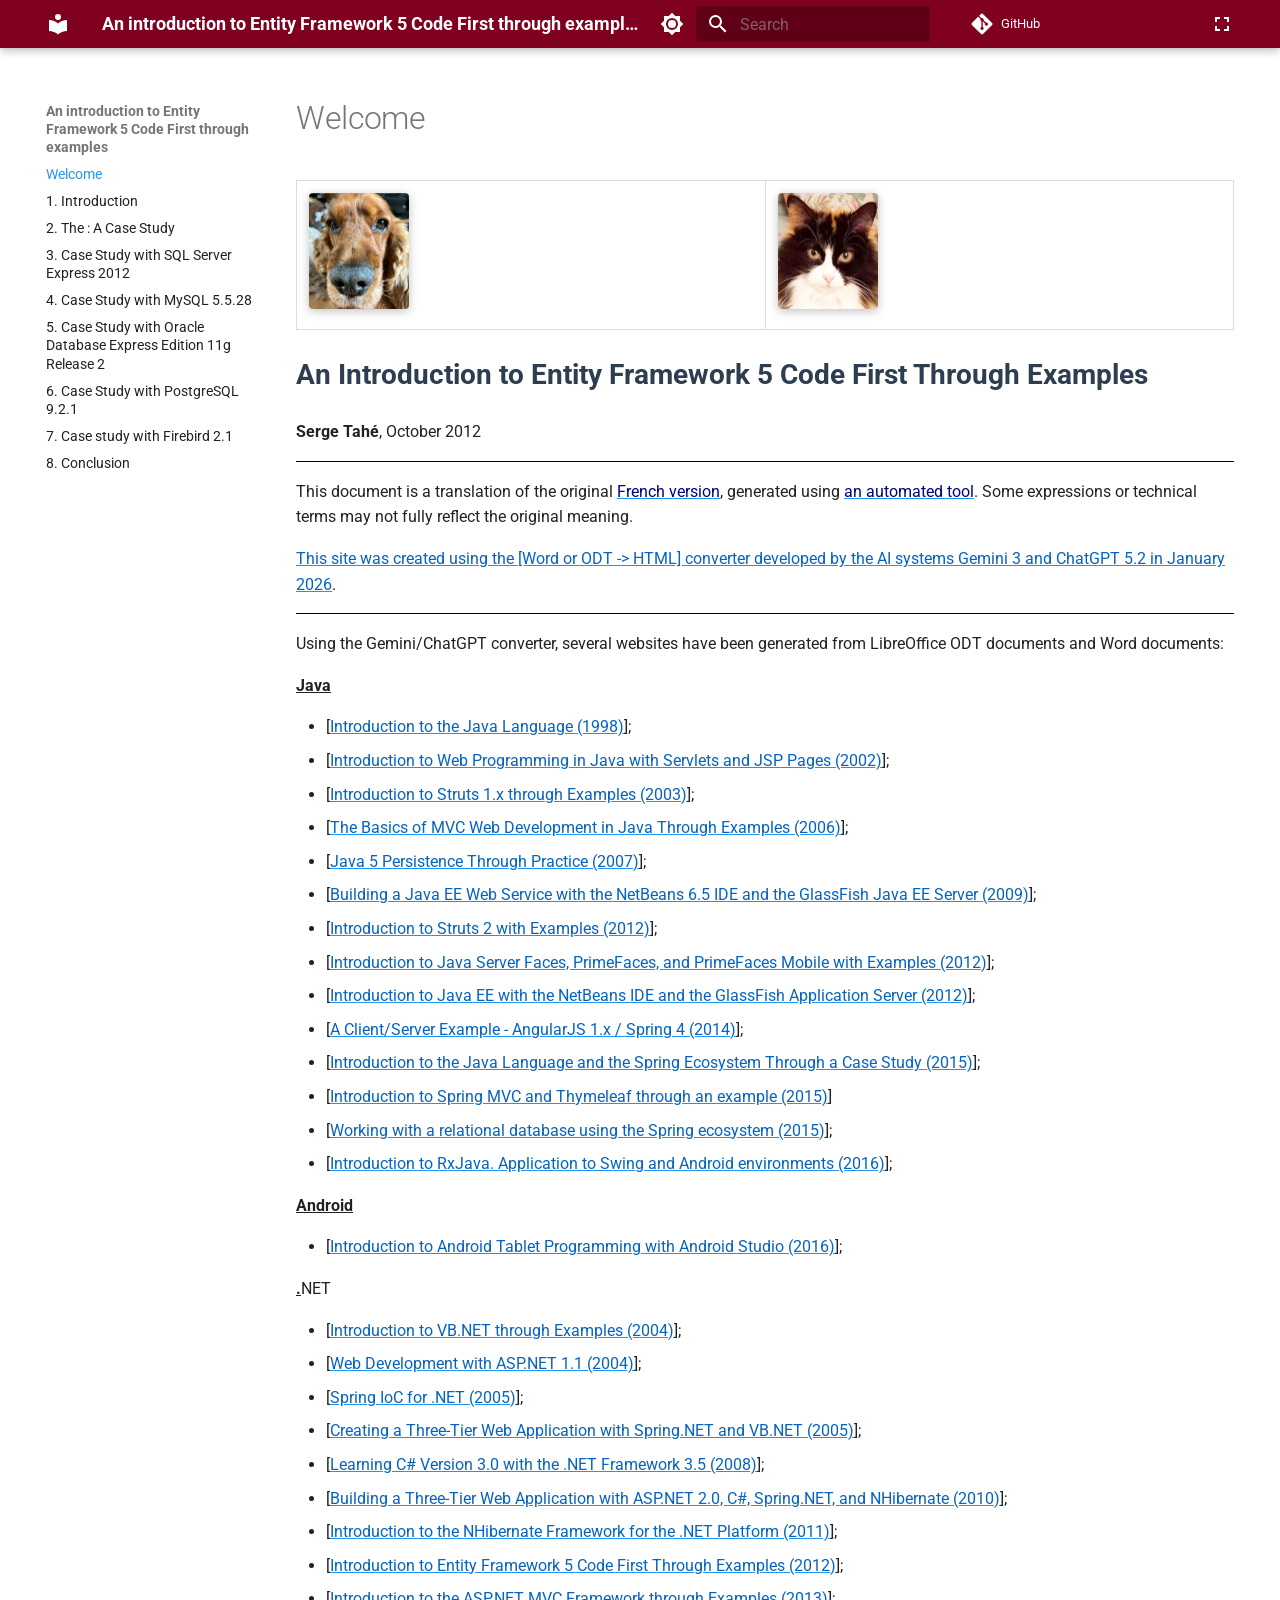
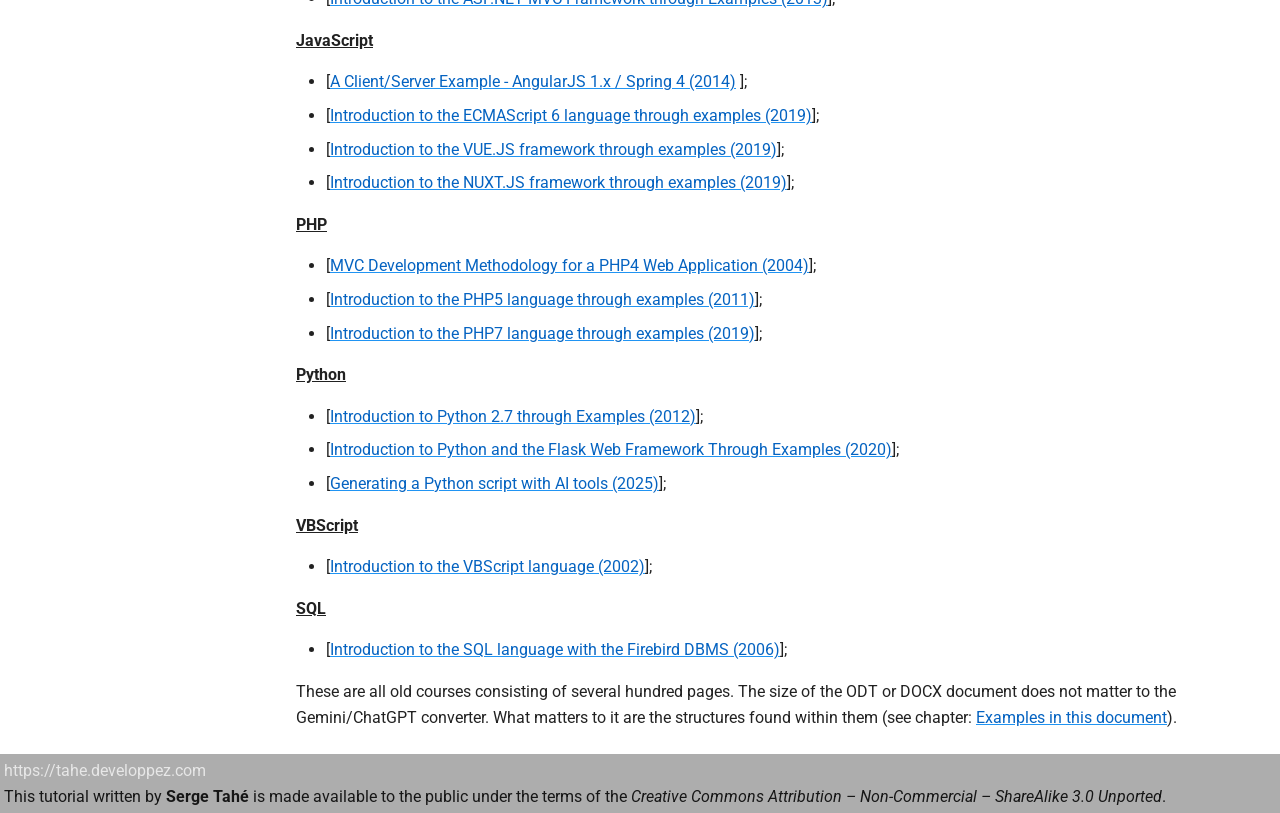
==== commit 5521f3c5: "Deployed fc27749 with MkDocs version: 1.6.1" ====
--- a/index.html
+++ b/index.html
@@ -81,7 +81,7 @@
     
     
     
-    <body dir="ltr" data-md-color-scheme="default" data-md-color-primary="teal" data-md-color-accent="purple">
+    <body dir="ltr" data-md-color-scheme="default" data-md-color-primary="blue" data-md-color-accent="purple">
   
     
     <input class="md-toggle" data-md-toggle="drawer" type="checkbox" id="__drawer" autocomplete="off">
@@ -134,7 +134,7 @@
     
     
     
-    <input class="md-option" data-md-color-media="(prefers-color-scheme: light)" data-md-color-scheme="default" data-md-color-primary="teal" data-md-color-accent="purple"  aria-label="Switch to dark mode"  type="radio" name="__palette" id="__palette_0">
+    <input class="md-option" data-md-color-media="(prefers-color-scheme: light)" data-md-color-scheme="default" data-md-color-primary="blue" data-md-color-accent="purple"  aria-label="Switch to dark mode"  type="radio" name="__palette" id="__palette_0">
     
       <label class="md-header__button md-icon" title="Switch to dark mode" for="__palette_1" hidden>
         <svg xmlns="http://www.w3.org/2000/svg" viewBox="0 0 24 24"><path d="M12 8a4 4 0 0 0-4 4 4 4 0 0 0 4 4 4 4 0 0 0 4-4 4 4 0 0 0-4-4m0 10a6 6 0 0 1-6-6 6 6 0 0 1 6-6 6 6 0 0 1 6 6 6 6 0 0 1-6 6m8-9.31V4h-4.69L12 .69 8.69 4H4v4.69L.69 12 4 15.31V20h4.69L12 23.31 15.31 20H20v-4.69L23.31 12z"/></svg>
@@ -144,7 +144,7 @@
     
     
     
-    <input class="md-option" data-md-color-media="(prefers-color-scheme: dark)" data-md-color-scheme="slate" data-md-color-primary="teal" data-md-color-accent="purple"  aria-label="Switch to light mode"  type="radio" name="__palette" id="__palette_1">
+    <input class="md-option" data-md-color-media="(prefers-color-scheme: dark)" data-md-color-scheme="slate" data-md-color-primary="blue" data-md-color-accent="purple"  aria-label="Switch to light mode"  type="radio" name="__palette" id="__palette_1">
     
       <label class="md-header__button md-icon" title="Switch to light mode" for="__palette_0" hidden>
         <svg xmlns="http://www.w3.org/2000/svg" viewBox="0 0 24 24"><path d="M12 18c-.89 0-1.74-.2-2.5-.55C11.56 16.5 13 14.42 13 12s-1.44-4.5-3.5-5.45C10.26 6.2 11.11 6 12 6a6 6 0 0 1 6 6 6 6 0 0 1-6 6m8-9.31V4h-4.69L12 .69 8.69 4H4v4.69L.69 12 4 15.31V20h4.69L12 23.31 15.31 20H20v-4.69L23.31 12z"/></svg>
--- a/stylesheets/focus.css
+++ b/stylesheets/focus.css
@@ -1 +1,3 @@
-body.md-focus .md-sidebar--primary { display: none; } body.md-focus .md-sidebar--secondary { display: none; } body.md-focus .md-content { max-width: 95%; margin: 0 auto; } .focus-toggle-btn { cursor: pointer; margin-left: 0.5rem; } .odt-table img { max-width: 100%; height: auto; } img.odt-zoomable { cursor: zoom-in; box-shadow: 0 2px 10px rgba(0,0,0,.25); border-radius: 4px; transition: transform .15s ease, box-shadow .15s ease; } img.odt-zoomable:hover { transform: scale(1.02); box-shadow: 0 6px 18px rgba(0,0,0,.35); } .odt-lightbox-overlay { position: fixed; inset: 0; background: rgba(0,0,0,.75); display: none; align-items: center; justify-content: center; z-index: 2000; padding: 24px; } .odt-lightbox-overlay.is-open { display: flex; } .odt-lightbox-content { position: relative; max-width: 95vw; max-height: 95vh; } .odt-lightbox-content img { max-width: 95vw; max-height: 95vh; width: auto; height: auto; display: block; box-shadow: 0 10px 30px rgba(0,0,0,.6); border-radius: 4px; } .odt-lightbox-close { position: absolute; top: -14px; right: -14px; width: 34px; height: 34px; border-radius: 999px; border: none; background: rgba(255,255,255,.92); color: #000; font-size: 22px; line-height: 34px; cursor: pointer; box-shadow: 0 4px 14px rgba(0,0,0,.35); } .odt-lightbox-close:hover { filter: brightness(0.95); } .odt-lightbox-close:focus { outline: 2px solid rgba(255,255,255,.8); outline-offset: 2px; } .odt-code-rich pre, .odt-code-rich code, .odt-code-rich .odt-code-line { font-family: Consolas, 'Courier New', monospace; font-size: 15px; line-height: 12px; }} .odt-code-rich pre { margin: 0.75em 0; } .odt-code-rich code { display: block; } .odt-code-rich .odt-code-line { display: block; } .odt-code-rich[data-linenums='true'] .odt-code-line::before { counter-increment: odtline; content: counter(odtline); display: inline-block; width: 3em; margin-right: 1em; opacity: 0.6; text-align: right; } .odt-code-rich[data-linenums='false'] .odt-code-line::before { content: ''; } .md-content ol { list-style-type: decimal; }  .md-content ol ol { list-style-type: lower-alpha; }  .md-content ol ol ol { list-style-type: lower-roman; }  .md-content ol ol ol ol { list-style-type: decimal; }  .md-content ol ol ol ol ol { list-style-type: lower-alpha; }  .md-content ol ol ol ol ol ol { list-style-type: lower-roman; }  .md-content ul ol { list-style-type: decimal; }  .md-content ul ol ol { list-style-type: lower-alpha; }  .md-content ul ol ol ol { list-style-type: lower-roman; }  .md-content ul ol ol ol ol { list-style-type: decimal; }  .md-content ul ol ol ol ol ol { list-style-type: lower-alpha; }  .md-content ul ol ol ol ol ol ol { list-style-type: lower-roman; } .odt-code-copy-btn { position:absolute; top:.5rem; right:.5rem; display:inline-flex; align-items:center; justify-content:center; gap:.35rem; padding:.25rem .6rem; font-size:.72rem; font-weight:600; letter-spacing:.01em; line-height:1.2; border-radius:999px; border:1px solid rgba(0,150,136,.45); background:rgba(0,150,136,.12); color:rgb(0,150,136); box-shadow:0 1px 2px rgba(0,0,0,.10); backdrop-filter:saturate(180%) blur(6px); cursor:pointer; user-select:none; transition:transform .08s ease, box-shadow .12s ease, background .12s ease;z-index:5; } .odt-code-copy-btn:hover { background:rgba(0,150,136,.20); box-shadow:0 3px 10px rgba(0,0,0,.18); transform:translateY(-1px); } .odt-code-copy-btn.is-copied { opacity:.85; } .odt-code-copy-container { position: relative; } +body.md-focus .md-sidebar--primary { display: none; } body.md-focus .md-sidebar--secondary { display: none; } body.md-focus .md-content { max-width: 95%; margin: 0 auto; } .focus-toggle-btn { cursor: pointer; margin-left: 0.5rem; } .odt-table img { max-width: 100%; height: auto; } img.odt-zoomable { cursor: zoom-in; box-shadow: 0 2px 10px rgba(0,0,0,.25); border-radius: 4px; transition: transform .15s ease, box-shadow .15s ease; } img.odt-zoomable:hover { transform: scale(1.02); box-shadow: 0 6px 18px rgba(0,0,0,.35); } .odt-lightbox-overlay { position: fixed; inset: 0; background: rgba(0,0,0,.75); display: none; align-items: center; justify-content: center; z-index: 2000; padding: 24px; } .odt-lightbox-overlay.is-open { display: flex; } .odt-lightbox-content { position: relative; max-width: 95vw; max-height: 95vh; } .odt-lightbox-content img { max-width: 95vw; max-height: 95vh; width: auto; height: auto; display: block; box-shadow: 0 10px 30px rgba(0,0,0,.6); border-radius: 4px; } .odt-lightbox-close { position: absolute; top: -14px; right: -14px; width: 34px; height: 34px; border-radius: 999px; border: none; background: rgba(255,255,255,.92); color: #000; font-size: 22px; line-height: 34px; cursor: pointer; box-shadow: 0 4px 14px rgba(0,0,0,.35); } .odt-lightbox-close:hover { filter: brightness(0.95); } .odt-lightbox-close:focus { outline: 2px solid rgba(255,255,255,.8); outline-offset: 2px; } .odt-code-rich pre, .odt-code-rich code, .odt-code-rich .odt-code-line { font-family: Consolas, 'Courier New', monospace; font-size: 15px; line-height: 12px; }} .odt-code-rich pre { margin: 0.75em 0; } .odt-code-rich code { display: block; } .odt-code-rich .odt-code-line { display: block; } .odt-code-rich[data-linenums='true'] .odt-code-line::before { counter-increment: odtline; content: counter(odtline); display: inline-block; width: 3em; margin-right: 1em; opacity: 0.6; text-align: right; } .odt-code-rich[data-linenums='false'] .odt-code-line::before { content: ''; } .md-content ol { list-style-type: decimal; }  .md-content ol ol { list-style-type: lower-alpha; }  .md-content ol ol ol { list-style-type: lower-roman; }  .md-content ol ol ol ol { list-style-type: decimal; }  .md-content ol ol ol ol ol { list-style-type: lower-alpha; }  .md-content ol ol ol ol ol ol { list-style-type: lower-roman; }  .md-content ul ol { list-style-type: decimal; }  .md-content ul ol ol { list-style-type: lower-alpha; }  .md-content ul ol ol ol { list-style-type: lower-roman; }  .md-content ul ol ol ol ol { list-style-type: decimal; }  .md-content ul ol ol ol ol ol { list-style-type: lower-alpha; }  .md-content ul ol ol ol ol ol ol { list-style-type: lower-roman; } .odt-code-copy-btn { position:absolute; top:.5rem; right:.5rem; display:inline-flex; align-items:center; justify-content:center; gap:.35rem; padding:.25rem .6rem; font-size:.72rem; font-weight:600; letter-spacing:.01em; line-height:1.2; border-radius:999px; box-shadow:0 1px 2px rgba(0,0,0,.10); backdrop-filter:saturate(180%) blur(6px); cursor:pointer; user-select:none; transition:transform .08s ease, box-shadow .12s ease, background .12s ease; z-index:5;border:1px solid rgba(0,150,136,.45); background:rgba(0,150,136,.12); color:rgb(0,150,136);  } .odt-code-copy-btn:hover { background:rgba(0,150,136,.20); box-shadow:0 3px 10px rgba(0,0,0,.18); transform:translateY(-1px); } .odt-code-copy-btn.is-copied { opacity:.85; } .odt-code-copy-container { position: relative; } 
+[data-md-color-scheme="default"] .md-header { background-color: #800020; }
+[data-md-color-scheme="slate"] .md-header { background-color: #800020; }
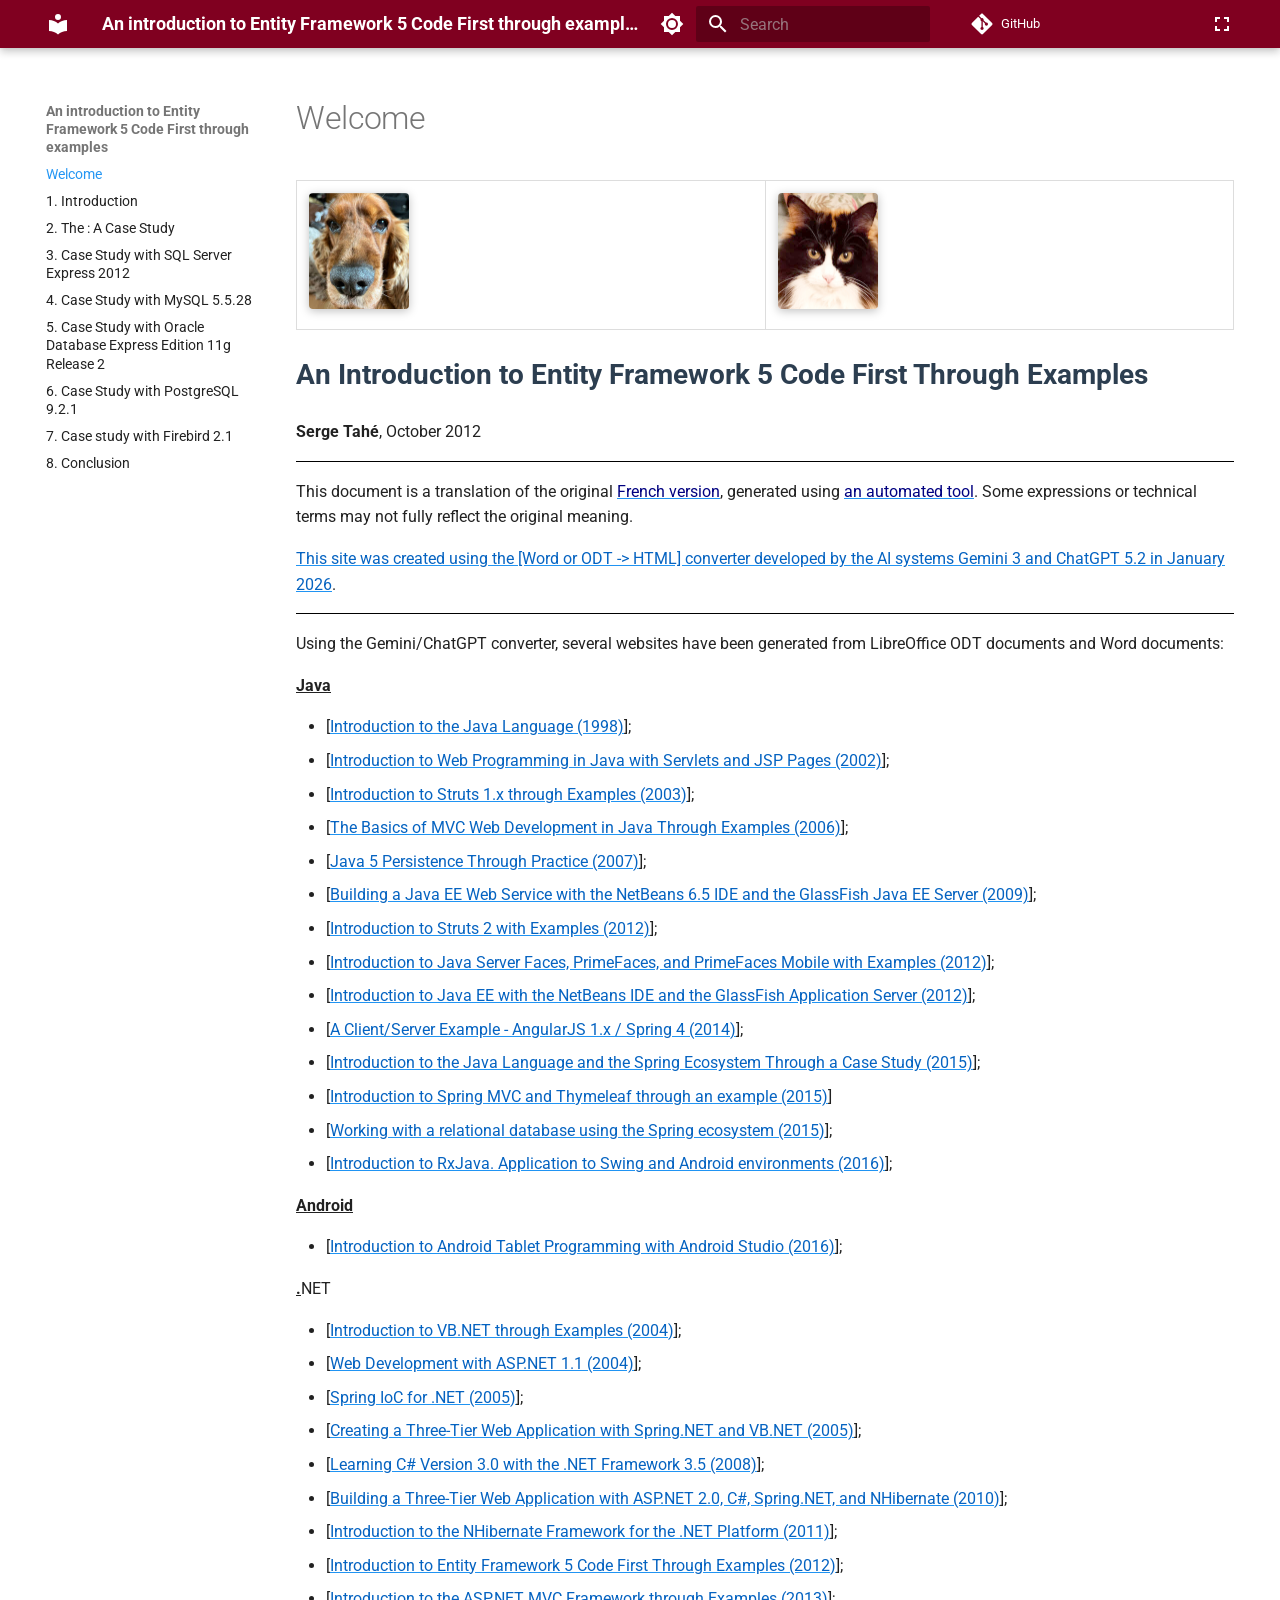
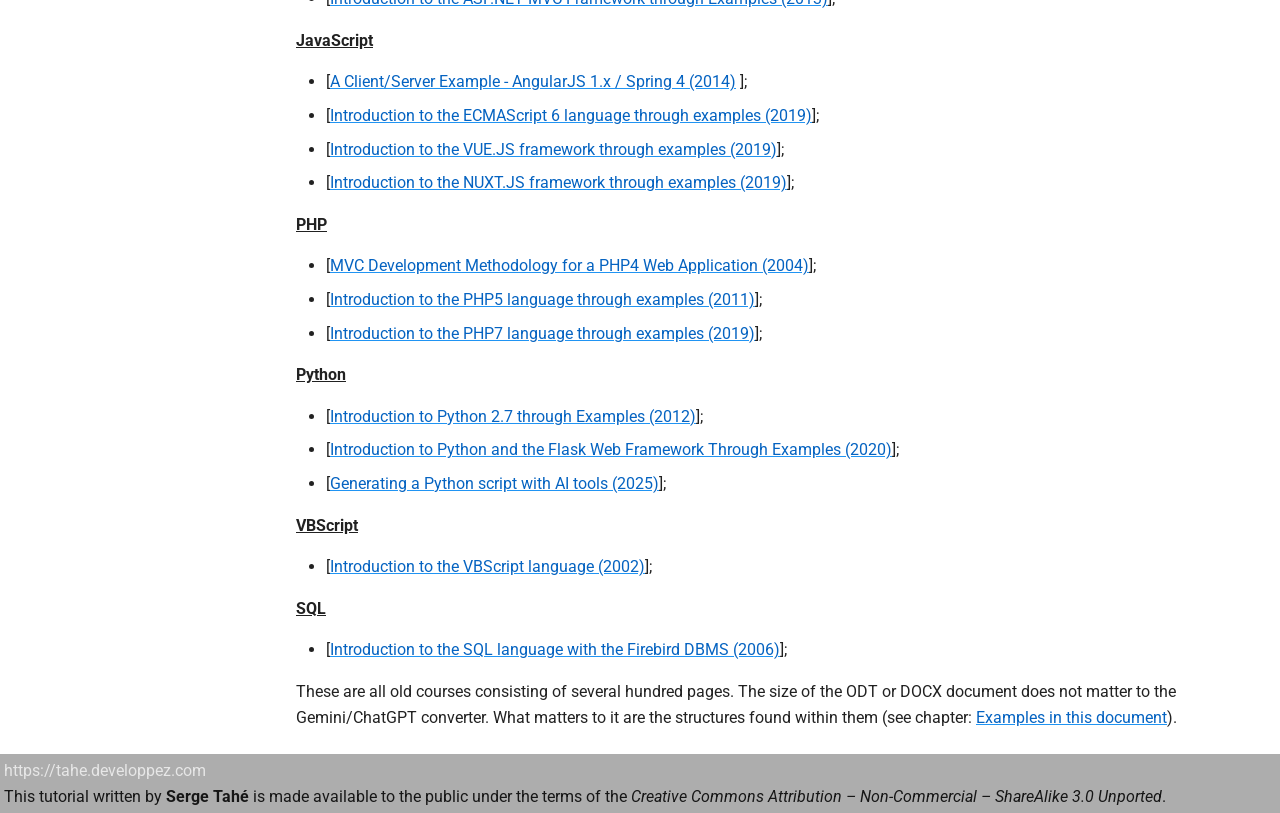
==== commit b6639d8e: "Deployed fc27749 with MkDocs version: 1.6.1" ====
--- a/index.html
+++ b/index.html
@@ -605,7 +605,7 @@
 <ul>
 <li>[<a href="https://stahe.github.io/sql-firebird-janv-2006/"><u><span style="color: #0563c1">Introduction to the SQL language with the Firebird DBMS (2006)</span></u></a>];</li>
 </ul>
-<p>These are all old courses consisting of several hundred pages. The size of the ODT or DOCX document does not matter to the Gemini/ChatGPT converter. What matters to it are the structures found within them (see chapter:  <a href="https://stahe.github.io/en-word-odt-vers-html-janv-2026/examples-from-this-document.html"><u><span style="color: #0563c1">Examples in this document</span></u></a>).</p>
+<p>These are all old courses consisting of several hundred pages. The size of the ODT or DOCX document does not matter to the Gemini/ChatGPT converter. What matters to it are the structures found within them (see chapter:  <a href="https://stahe.github.io/en-word-odt-vers-html-janv-2026/examples-from-this-document----.html"><u><span style="color: #0563c1">Examples in this document</span></u></a>).</p>
 
 
 
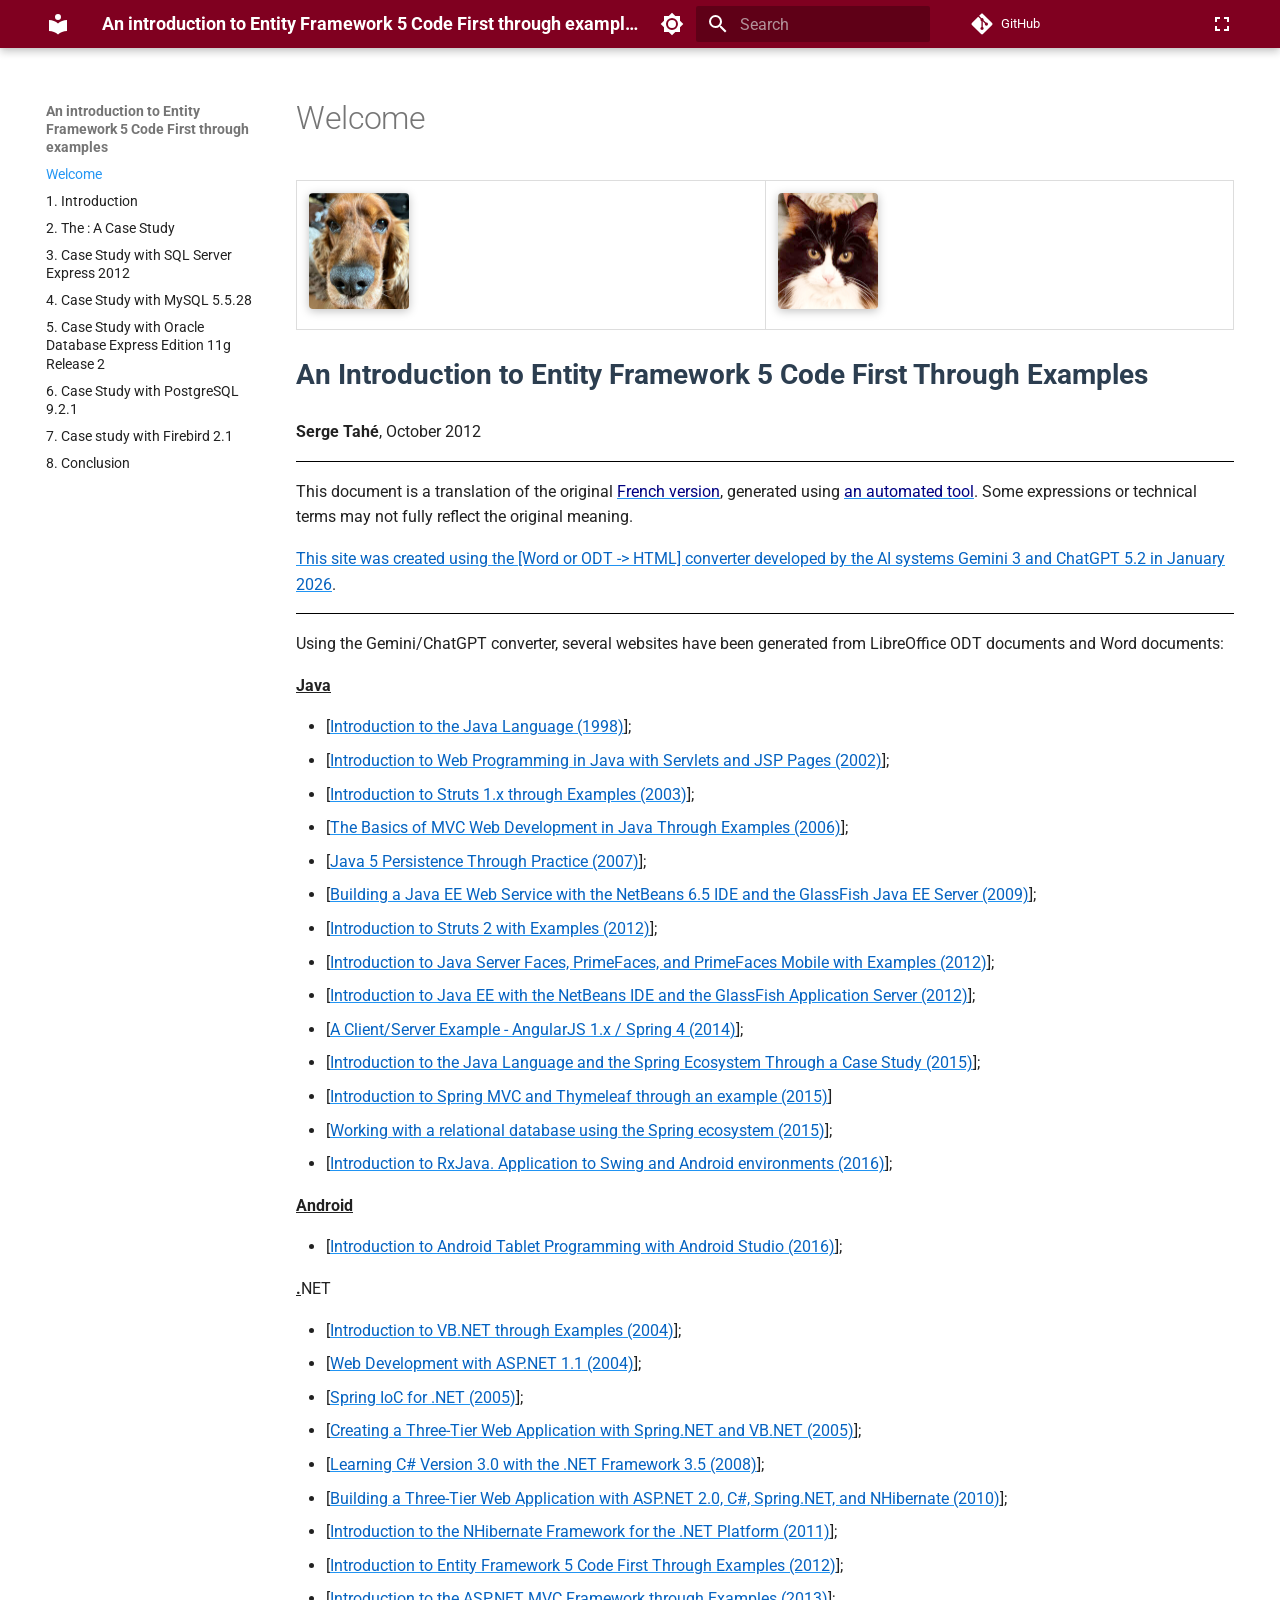
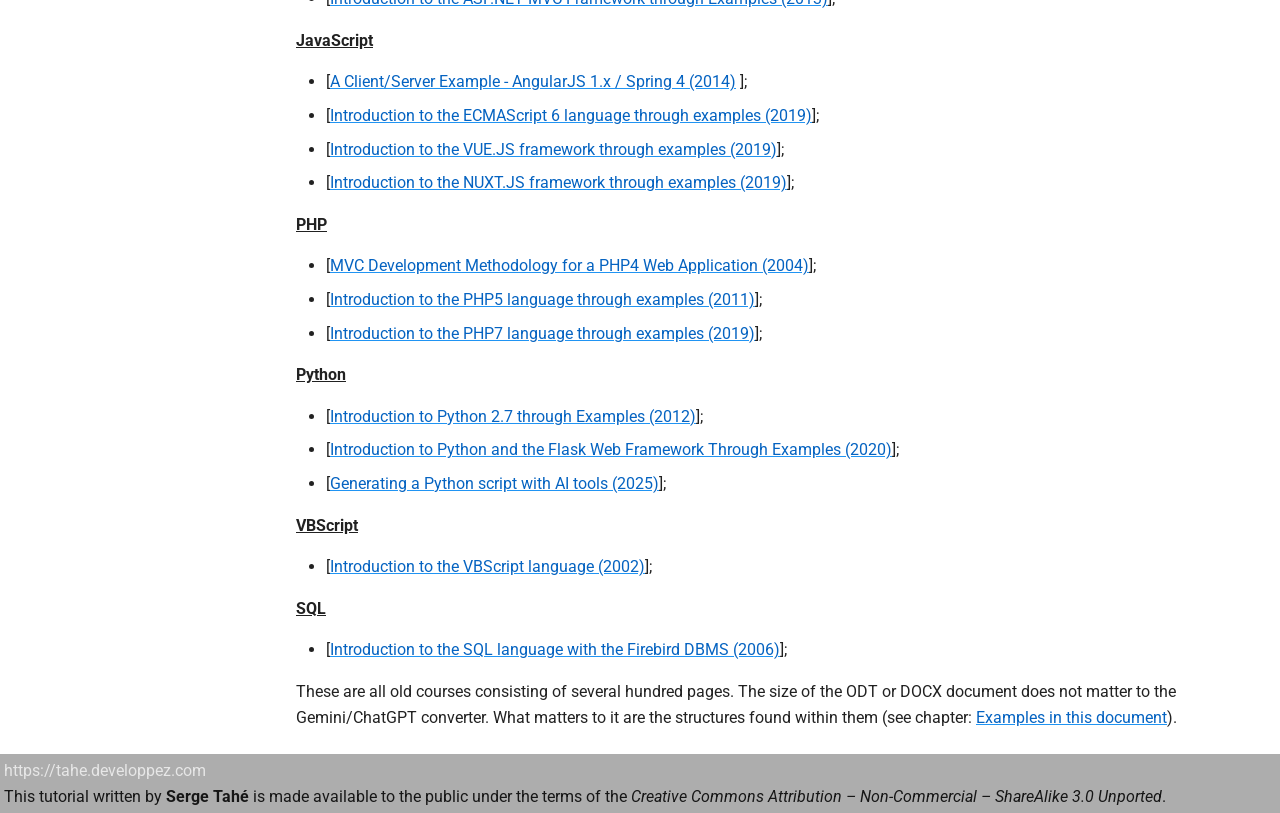
==== commit f5faa551: "Deployed fc27749 with MkDocs version: 1.6.1" ====
--- a/index.html
+++ b/index.html
@@ -595,7 +595,7 @@
 <ul>
 <li>[<a href="https://stahe.github.io/python2.7-mars-2012/"><u><span style="color: #0563c1">Introduction to Python 2.7 through Examples (2012)</span></u></a>];</li>
 <li>[<a href="https://stahe.github.io/python-flask-sept-2020/"><u><span style="color: #0563c1">Introduction to Python and the Flask Web Framework Through Examples (2020)</span></u></a>];</li>
-<li>[<a href="https://stahe.github.io/python-ia-sept-2025/"><u><span style="color: #0563c1">Generating a Python script with AI tools (2025)</span></u></a>];</li>
+<li>[<a href="https://stahe.github.io/en-python-ia-sept-2025/"><u><span style="color: #0563c1">Generating a Python script with AI tools (2025)</span></u></a>];</li>
 </ul>
 <p><u><strong>VBScript</strong></u></p>
 <ul>
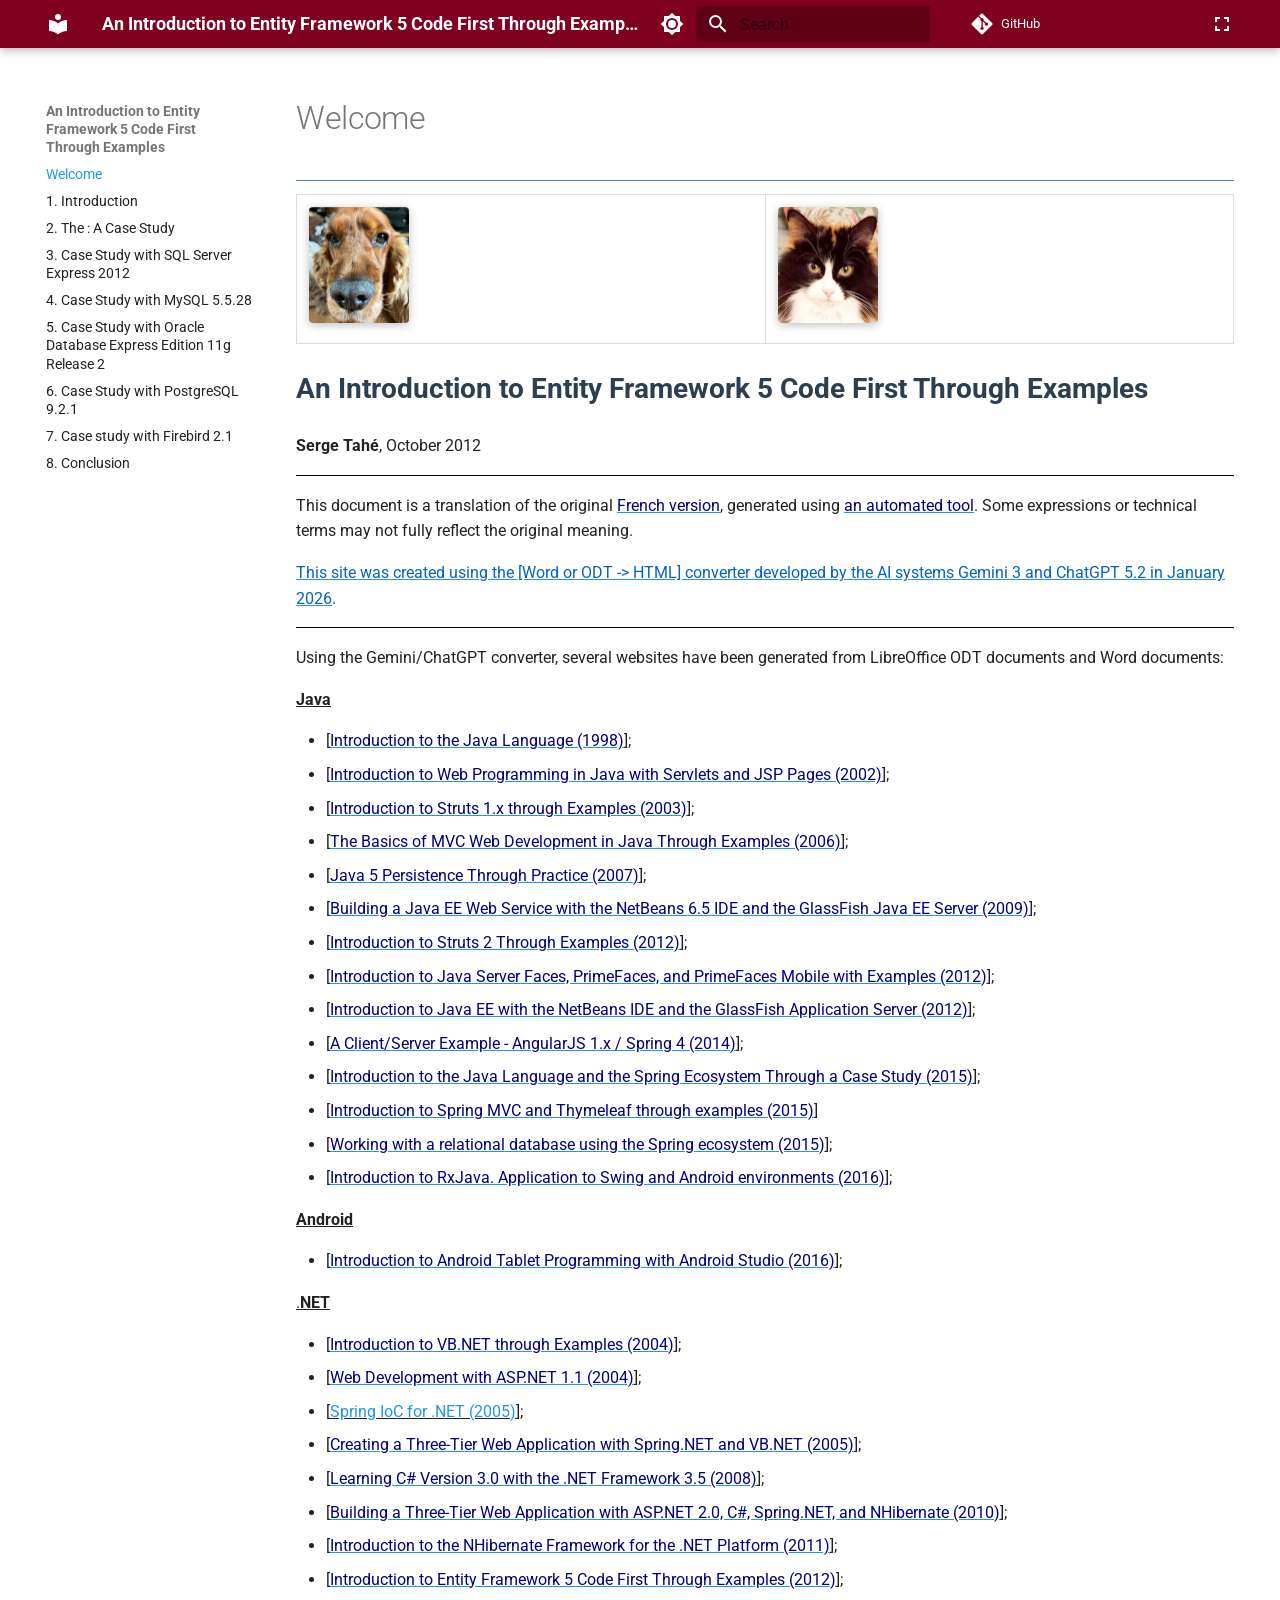
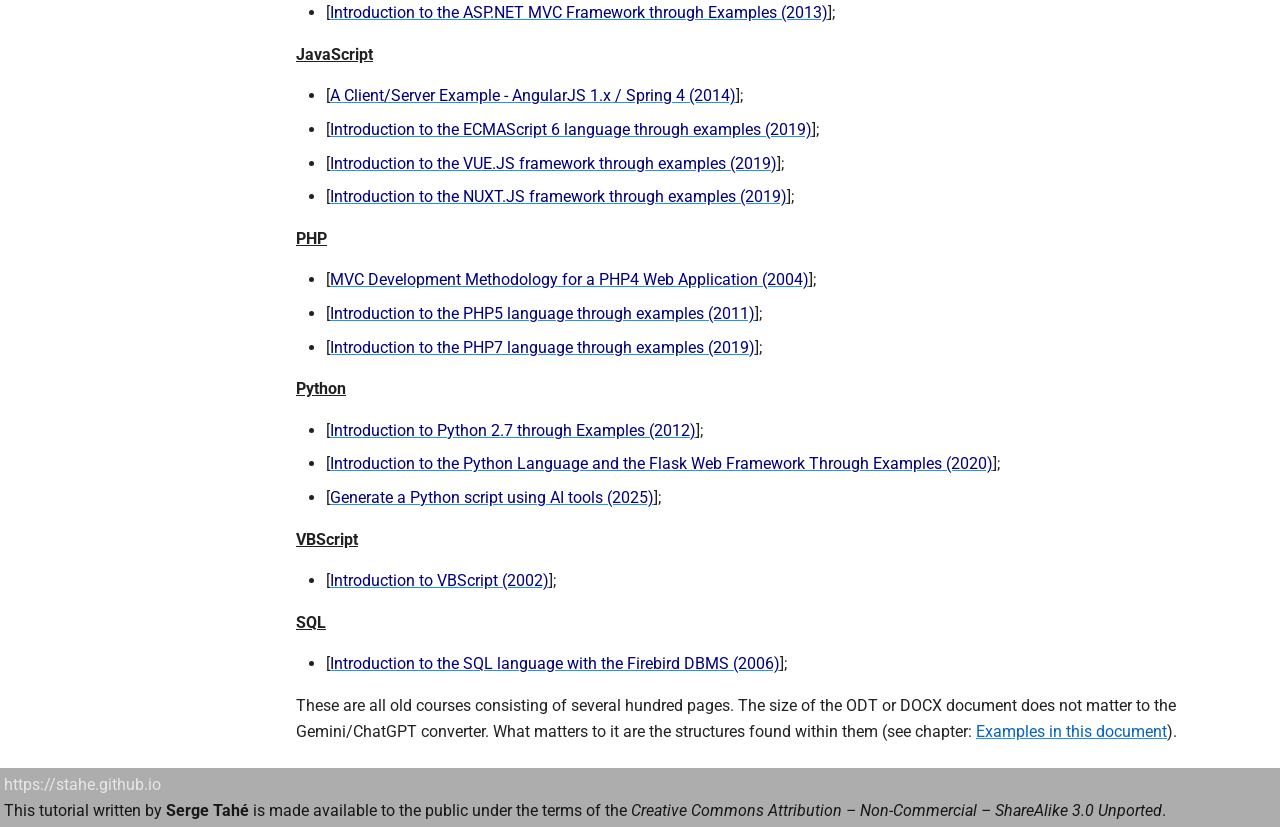
==== commit 2a2125f0: "Deployed fc27749 with MkDocs version: 1.6.1" ====
--- a/index.html
+++ b/index.html
@@ -6,7 +6,7 @@
       <meta charset="utf-8">
       <meta name="viewport" content="width=device-width,initial-scale=1">
       
-        <meta name="description" content="An introduction to Entity Framework 5 Code First through examples">
+        <meta name="description" content="An Introduction to Entity Framework 5 Code First Through Examples">
       
       
         <meta name="author" content="Serge Tahé">
@@ -27,7 +27,7 @@
     
     
       
-        <title>An introduction to Entity Framework 5 Code First through examples</title>
+        <title>An Introduction to Entity Framework 5 Code First Through Examples</title>
       
     
     
@@ -63,7 +63,7 @@
     window.dataLayer = window.dataLayer || [];
     function gtag(){dataLayer.push(arguments);}
     gtag('js', new Date());
-    var siteName = "An introduction to Entity Framework 5 Code First through examples";
+    var siteName = "An Introduction to Entity Framework 5 Code First Through Examples";
     gtag('config', 'G-EBZC3JVJNR', {
         'page_title': siteName
     });
@@ -101,7 +101,7 @@
 
 <header class="md-header md-header--shadow" data-md-component="header">
   <nav class="md-header__inner md-grid" aria-label="Header">
-    <a href="index.html" title="An introduction to Entity Framework 5 Code First through examples" class="md-header__button md-logo" aria-label="An introduction to Entity Framework 5 Code First through examples" data-md-component="logo">
+    <a href="index.html" title="An Introduction to Entity Framework 5 Code First Through Examples" class="md-header__button md-logo" aria-label="An Introduction to Entity Framework 5 Code First Through Examples" data-md-component="logo">
       
   
   <svg xmlns="http://www.w3.org/2000/svg" viewBox="0 0 24 24"><path d="M12 8a3 3 0 0 0 3-3 3 3 0 0 0-3-3 3 3 0 0 0-3 3 3 3 0 0 0 3 3m0 3.54C9.64 9.35 6.5 8 3 8v11c3.5 0 6.64 1.35 9 3.54 2.36-2.19 5.5-3.54 9-3.54V8c-3.5 0-6.64 1.35-9 3.54"/></svg>
@@ -115,7 +115,7 @@
       <div class="md-header__ellipsis">
         <div class="md-header__topic">
           <span class="md-ellipsis">
-            An introduction to Entity Framework 5 Code First through examples
+            An Introduction to Entity Framework 5 Code First Through Examples
           </span>
         </div>
         <div class="md-header__topic" data-md-component="header-topic">
@@ -239,13 +239,13 @@
 
 <nav class="md-nav md-nav--primary md-nav--integrated" aria-label="Navigation" data-md-level="0">
   <label class="md-nav__title" for="__drawer">
-    <a href="index.html" title="An introduction to Entity Framework 5 Code First through examples" class="md-nav__button md-logo" aria-label="An introduction to Entity Framework 5 Code First through examples" data-md-component="logo">
+    <a href="index.html" title="An Introduction to Entity Framework 5 Code First Through Examples" class="md-nav__button md-logo" aria-label="An Introduction to Entity Framework 5 Code First Through Examples" data-md-component="logo">
       
   
   <svg xmlns="http://www.w3.org/2000/svg" viewBox="0 0 24 24"><path d="M12 8a3 3 0 0 0 3-3 3 3 0 0 0-3-3 3 3 0 0 0-3 3 3 3 0 0 0 3 3m0 3.54C9.64 9.35 6.5 8 3 8v11c3.5 0 6.64 1.35 9 3.54 2.36-2.19 5.5-3.54 9-3.54V8c-3.5 0-6.64 1.35-9 3.54"/></svg>
 
     </a>
-    An introduction to Entity Framework 5 Code First through examples
+    An Introduction to Entity Framework 5 Code First Through Examples
   </label>
   
     <div class="md-nav__source">
@@ -535,75 +535,78 @@
 
   <h1>Welcome</h1>
 
-<table class="odt-table" style="border-collapse: collapse; width: 100%; margin-bottom: 1em;"><tr><td style="border: 1px solid #ddd; padding: 8px; vertical-align: top;"><img src="images/10000000000000C8000000E930F662D2.png" style="display:inline-block; margin:4px;width:2.646cm;height:3.083cm;" class="odt-zoomable" data-zoom-src="images/10000000000000C8000000E930F662D2.png" /></td><td style="border: 1px solid #ddd; padding: 8px; vertical-align: top;"><img src="images/10000000000000C8000000E90F858128.png" style="display:inline-block; margin:4px;width:2.646cm;height:3.083cm;" class="odt-zoomable" data-zoom-src="images/10000000000000C8000000E90F858128.png" /></td></tr></table>
+<p><strong><span style="color: #17365d"> </span></strong></p>
+<hr style="border:0; border-top:0.99pt solid #4f81bd; margin:0.75em 0;" data-odt-border="bottom" />
+<table class="odt-table" style="border-collapse: collapse; width: 100%; margin-bottom: 1em;"><tr><td style="border: 1px solid #ddd; padding: 8px; vertical-align: top;"><img src="images/10000000000000C8000000E930F662D2.png" width="100" height="117" style="display:inline-block; margin:4px;width:2.646cm;height:3.083cm;" class="odt-zoomable" data-zoom-src="images/10000000000000C8000000E930F662D2.png" /></td><td style="border: 1px solid #ddd; padding: 8px; vertical-align: top;"><img src="images/10000000000000C8000000E90F858128.png" width="100" height="117" style="display:inline-block; margin:4px;width:2.646cm;height:3.083cm;" class="odt-zoomable" data-zoom-src="images/10000000000000C8000000E90F858128.png" /></td></tr></table>
 
 <p style="font-size: 28px; font-weight: bold; margin-bottom: 1em; line-height: 1.2; color: #2c3e50;">An Introduction to Entity Framework 5 Code First Through Examples</p>
 
 <p><strong>Serge Tahé</strong>, October 2012</p>
 <hr style="border:0; border-top:0.51pt solid #000000; margin:0.75em 0;" data-odt-border="top" />
-<p>This document is a translation of the original <a href="https://stahe.github.io/ef5cf-oct-2012/"><u><span style="color: #000080">French version</span></u></a>, generated using <a href="https://www.deepl.com/"><u><span style="color: #000080">an automated tool</span></u></a>. Some expressions or technical terms may not fully reflect the original meaning.</p>
+<p>This document is a translation of the original <a href="https://stahe.github.io/ecmascript6-oct-2019/"><u><span style="color: #000080">French version</span></u></a>, generated using <a href="https://www.deepl.com/"><u><span style="color: #000080">an automated tool</span></u></a>. Some expressions or technical terms may not fully reflect the original meaning.</p>
 <p><a href="https://stahe.github.io/en-word-odt-vers-html-janv-2026/"><u><span style="color: #0563c1">This site was created using the [Word or ODT -&gt; HTML] converter developed by the AI systems Gemini 3 and ChatGPT 5.2 in January 2026</span></u></a>.</p>
 <hr style="border:0; border-top:0.51pt solid #000000; margin:0.75em 0;" data-odt-border="bottom" />
+
 <p>Using the Gemini/ChatGPT converter, several websites have been generated from LibreOffice ODT documents and Word documents:</p>
 <p><u><strong>Java</strong></u></p>
 <ul>
-<li>[<a href="https://stahe.github.io/java-sept-1998/"><u><span style="color: #0563c1">Introduction to the Java Language (1998)</span></u></a>];</li>
-<li>[<a href="https://stahe.github.io/servlets-java-juin-2002/"><u><span style="color: #0563c1">Introduction to Web Programming in Java with Servlets and JSP Pages (2002)</span></u></a>];</li>
-<li>[<a href="https://stahe.github.io/struts1x-dec-2003/"><u><span style="color: #0563c1">Introduction to Struts 1.x through Examples (2003)</span></u></a>];</li>
-<li>[<a href="https://stahe.github.io/java-web-mvc-mai-2006/"><u><span style="color: #0563c1">The Basics of MVC Web Development in Java Through Examples (2006)</span></u></a>];</li>
-<li>[<a href="https://stahe.github.io/jpa-juin-2007/"><u><span style="color: #0563c1">Java 5 Persistence Through Practice (2007)</span></u></a>];</li>
-<li>[<a href="https://stahe.github.io/webservice-netbeans-glassfish-fev-2009/"><u><span style="color: #0563c1">Building a Java EE Web Service with the NetBeans 6.5 IDE and the GlassFish Java EE Server (2009)</span></u></a>];</li>
-<li>[<a href="https://stahe.github.io/struts2-janv-2012/"><u><span style="color: #0563c1">Introduction to Struts 2 with Examples (2012)</span></u></a>];</li>
-<li>[<a href="https://stahe.github.io/jsf2-pf-pfm-juin-2012/"><u><span style="color: #0563c1">Introduction to Java Server Faces, PrimeFaces, and PrimeFaces Mobile with Examples (2012)</span></u></a>];</li>
-<li>[<a href="https://stahe.github.io/javaee-juin-2012/"><u><span style="color: #0563c1">Introduction to Java EE with the NetBeans IDE and the GlassFish Application Server (2012)</span></u></a>];</li>
-<li>[<a href="https://stahe.github.io/spring-angular1.x-juillet-2014/"><u><span style="color: #0563c1">A Client/Server Example - AngularJS 1.x / Spring 4 (2014)</span></u></a>];</li>
-<li>[<a href="https://stahe.github.io/java-spring-dec-2015/"><u><span style="color: #0563c1">Introduction to the Java Language and the Spring Ecosystem Through a Case Study (2015)</span></u></a>];</li>
-<li>[<a href="https://stahe.github.io/springmvc-thymeleaf-janv-2015/"><u><span style="color: #0563c1">Introduction to Spring MVC and Thymeleaf through an example (2015)</span></u></a>]</li>
-<li>[<a href="https://stahe.github.io/spring-database-juin-2015/"><u><span style="color: #0563c1">Working with a relational database using the Spring ecosystem (2015)</span></u></a>];</li>
-<li>[<a href="https://stahe.github.io/rxjava-mai-2016/"><u><span style="color: #0563c1">Introduction to RxJava. Application to Swing and Android environments (2016)</span></u></a>];</li>
+<li>[<a href="https://stahe.github.io/en-java-sept-1998/"><u><span style="color: #000080">Introduction to the Java Language (1998)</span></u></a>];</li>
+<li>[<a href="https://stahe.github.io/en-servlets-java-juin-2002/"><u><span style="color: #000080">Introduction to Web Programming in Java with Servlets and JSP Pages (2002)</span></u></a>];</li>
+<li>[<a href="https://stahe.github.io/en-struts1x-dec-2003/"><u><span style="color: #000080">Introduction to Struts 1.x through Examples (2003)</span></u></a>];</li>
+<li>[<a href="https://stahe.github.io/en-java-web-mvc-mai-2006/"><u><span style="color: #000080">The Basics of MVC Web Development in Java Through Examples (2006)</span></u></a>];</li>
+<li>[<a href="https://stahe.github.io/en-jpa-juin-2007/"><u><span style="color: #000080">Java 5 Persistence Through Practice (2007)</span></u></a>];</li>
+<li>[<a href="https://stahe.github.io/en-webservice-netbeans-glassfish-fev-2009/"><u><span style="color: #000080">Building a Java EE Web Service with the NetBeans 6.5 IDE and the GlassFish Java EE Server (2009)</span></u></a>];</li>
+<li>[<a href="https://stahe.github.io/en-struts2-janv-2012/"><u><span style="color: #000080">Introduction to Struts 2 Through Examples (2012)</span></u></a>];</li>
+<li>[<a href="https://stahe.github.io/en-jsf2-pf-pfm-juin-2012/"><u><span style="color: #000080">Introduction to Java Server Faces, PrimeFaces, and PrimeFaces Mobile with Examples (2012)</span></u></a>];</li>
+<li>[<a href="https://stahe.github.io/en-javaee-juin-2012/"><u><span style="color: #000080">Introduction to Java EE with the NetBeans IDE and the GlassFish Application Server (2012)</span></u></a>];</li>
+<li>[<a href="https://stahe.github.io/en-spring-angular1.x-juillet-2014/"><u><span style="color: #000080">A Client/Server Example - AngularJS 1.x / Spring 4 (2014)</span></u></a>];</li>
+<li>[<a href="https://stahe.github.io/en-java-spring-dec-2015/"><u><span style="color: #000080">Introduction to the Java Language and the Spring Ecosystem Through a Case Study (2015)</span></u></a>];</li>
+<li>[<a href="https://stahe.github.io/en-springmvc-thymeleaf-janv-2015/"><u><span style="color: #000080">Introduction to Spring MVC and Thymeleaf through examples (2015)</span></u></a>]</li>
+<li>[<a href="https://stahe.github.io/en-spring-database-juin-2015/"><u><span style="color: #000080">Working with a relational database using the Spring ecosystem (2015)</span></u></a>];</li>
+<li>[<a href="https://stahe.github.io/en-rxjava-mai-2016/"><u><span style="color: #000080">Introduction to RxJava. Application to Swing and Android environments (2016)</span></u></a>];</li>
 </ul>
 <p><u><strong>Android</strong></u></p>
 <ul>
-<li>[<a href="https://stahe.github.io/android-aout-2016/"><u><span style="color: #0563c1">Introduction to Android Tablet Programming with Android Studio (2016)</span></u></a>];</li>
-</ul>
-<p><u><strong>.</strong></u>NET</p>
-<ul>
-<li>[<a href="https://stahe.github.io/vbnet-mars-2004/"><u><span style="color: #0563c1">Introduction to VB.NET through Examples (2004)</span></u></a>];</li>
-<li>[<a href="https://stahe.github.io/aspnet1.1-avril-2004/"><u><span style="color: #0563c1">Web Development with ASP.NET 1.1 (2004)</span></u></a>];</li>
-<li>[<a href="https://stahe.github.io/springioc-dotnet-avril-2005/"><u><span style="color: #0563c1">Spring IoC for .NET (2005)</span></u></a>];</li>
-<li>[<a href="https://stahe.github.io/web3tier-dotnet-avril-2005/"><u><span style="color: #0563c1">Creating a Three-Tier Web Application with Spring.NET and VB.NET (2005)</span></u></a>];</li>
-<li>[<a href="https://stahe.github.io/csharp-mai-2008/"><u><span style="color: #0563c1">Learning C# Version 3.0 with the .NET Framework 3.5 (2008)</span></u></a>];</li>
-<li>[<a href="https://stahe.github.io/pam-aspnet-juin-2010/"><u><span style="color: #0563c1">Building a Three-Tier Web Application with ASP.NET 2.0, C#, Spring.NET, and NHibernate (2010)</span></u></a>];</li>
-<li>[<a href="https://stahe.github.io/nhibernate-dotnet-dec-2011/"><u><span style="color: #0563c1">Introduction to the NHibernate Framework for the .NET Platform (2011)</span></u></a>];</li>
-<li>[<a href="https://stahe.github.io/ef5cf-oct-2012/"><u><span style="color: #0563c1">Introduction to Entity Framework 5 Code First Through Examples (2012)</span></u></a>];</li>
-<li>[<a href="https://stahe.github.io/aspnetmvc-nov-2013/"><u><span style="color: #0563c1">Introduction to the ASP.NET MVC Framework through Examples (2013)</span></u></a>];</li>
+<li>[<a href="https://stahe.github.io/en-android-aout-2016/"><u><span style="color: #000080">Introduction to Android Tablet Programming with Android Studio (2016)</span></u></a>];</li>
+</ul>
+<p><u>.</u><u><strong>NET</strong></u></p>
+<ul>
+<li>[<a href="https://stahe.github.io/en-vbnet-mars-2004/"><u><span style="color: #000080">Introduction to VB.NET through Examples (2004)</span></u></a>];</li>
+<li>[<a href="https://stahe.github.io/en-aspnet1.1-avril-2004/"><u><span style="color: #000080">Web Development with ASP.NET 1.1 (2004)</span></u></a>];</li>
+<li>[<u><span style="color: #000080"><a href="https://stahe.github.io/en-springioc-dotnet-avril-2005/">Spring IoC for .NET (2005)</span></u></a>];</li>
+<li>[<a href="https://stahe.github.io/en-web3tier-dotnet-avril-2005/"><u><span style="color: #000080">Creating a Three-Tier Web Application with Spring.NET and VB.NET (2005)</span></u></a>];</li>
+<li>[<a href="https://stahe.github.io/en-csharp-mai-2008/"><u><span style="color: #000080">Learning C# Version 3.0 with the .NET Framework 3.5 (2008)</span></u></a>];</li>
+<li>[<a href="https://stahe.github.io/en-pam-aspnet-juin-2010/"><u><span style="color: #000080">Building a Three-Tier Web Application with ASP.NET 2.0, C#, Spring.NET, and NHibernate (2010)</span></u></a>];</li>
+<li>[<a href="https://stahe.github.io/en-nhibernate-dotnet-dec-2011/"><u><span style="color: #000080">Introduction to the NHibernate Framework for the .NET Platform (2011)</span></u></a>];</li>
+<li>[<a href="https://stahe.github.io/en-ef5cf-oct-2012/"><u><span style="color: #000080">Introduction to Entity Framework 5 Code First Through Examples (2012)</span></u></a>];</li>
+<li>[<a href="https://stahe.github.io/en-aspnetmvc-nov-2013/"><u><span style="color: #000080">Introduction to the ASP.NET MVC Framework through Examples (2013)</span></u></a>];</li>
 </ul>
 <p><u><strong>JavaScript</strong></u></p>
 <ul>
-<li>[<a href="https://stahe.github.io/spring-angular1.x-juillet-2014/"><u><span style="color: #0563c1">A Client/Server Example - AngularJS 1.x / Spring 4 (2014)</span></u></a> ];</li>
-<li>[<a href="https://stahe.github.io/ecmascript6-oct-2019/"><u><span style="color: #0563c1">Introduction to the ECMAScript 6 language through examples (2019)</span></u></a>];</li>
-<li>[<a href="https://stahe.github.io/vuejs-oct-2019/"><u><span style="color: #0563c1">Introduction to the VUE.JS framework through examples (2019)</span></u></a>];</li>
-<li>[<a href="https://stahe.github.io/nuxtjs-dec-2019/"><u><span style="color: #0563c1">Introduction to the NUXT.JS framework through examples (2019)</span></u></a>];</li>
+<li>[<a href="https://stahe.github.io/en-spring-angular1.x-juillet-2014/"><u><span style="color: #000080">A Client/Server Example - AngularJS 1.x / Spring 4 (2014)</span></u></a>];</li>
+<li>[<a href="https://stahe.github.io/en-ecmascript6-oct-2019/"><u><span style="color: #000080">Introduction to the ECMAScript 6 language through examples (2019)</span></u></a>];</li>
+<li>[<a href="https://stahe.github.io/en-vuejs-oct-2019/"><u><span style="color: #000080">Introduction to the VUE.JS framework through examples (2019)</span></u></a>];</li>
+<li>[<a href="https://stahe.github.io/en-nuxtjs-dec-2019/"><u><span style="color: #000080">Introduction to the NUXT.JS framework through examples (2019)</span></u></a>];</li>
 </ul>
 <p><u><strong>PHP</strong></u></p>
 <ul>
-<li>[<a href="https://stahe.github.io/php4mvc-janvier-2004/"><u><span style="color: #0563c1">MVC Development Methodology for a PHP4 Web Application (2004)</span></u></a>];</li>
-<li>[<a href="https://stahe.github.io/php5-juillet-2011/"><u><span style="color: #0563c1">Introduction to the PHP5 language through examples (2011)</span></u></a>];</li>
-<li>[<a href="https://stahe.github.io/php7-juillet-2019/"><u><span style="color: #0563c1">Introduction to the PHP7 language through examples (2019)</span></u></a>];</li>
+<li>[<a href="https://stahe.github.io/en-php4mvc-janvier-2004/"><u><span style="color: #000080">MVC Development Methodology for a PHP4 Web Application (2004)</span></u></a>];</li>
+<li>[<a href="https://stahe.github.io/en-php5-juillet-2011/"><u><span style="color: #000080">Introduction to the PHP5 language through examples (2011)</span></u></a>];</li>
+<li>[<a href="https://stahe.github.io/en-php7-juillet-2019/"><u><span style="color: #000080">Introduction to the PHP7 language through examples (2019)</span></u></a>];</li>
 </ul>
 <p><u><strong>Python</strong></u></p>
 <ul>
-<li>[<a href="https://stahe.github.io/python2.7-mars-2012/"><u><span style="color: #0563c1">Introduction to Python 2.7 through Examples (2012)</span></u></a>];</li>
-<li>[<a href="https://stahe.github.io/python-flask-sept-2020/"><u><span style="color: #0563c1">Introduction to Python and the Flask Web Framework Through Examples (2020)</span></u></a>];</li>
-<li>[<a href="https://stahe.github.io/en-python-ia-sept-2025/"><u><span style="color: #0563c1">Generating a Python script with AI tools (2025)</span></u></a>];</li>
+<li>[<a href="https://stahe.github.io/en-python2.7-mars-2012/"><u><span style="color: #000080">Introduction to Python 2.7 through Examples (2012)</span></u></a>];</li>
+<li>[<a href="https://stahe.github.io/en-python-flask-sept-2020/"><u><span style="color: #000080">Introduction to the Python Language and the Flask Web Framework Through Examples (2020)</span></u></a>];</li>
+<li>[<a href="https://stahe.github.io/en-python-ia-sept-2025/"><u><span style="color: #000080">Generate a Python script using AI tools (2025)</span></u></a>];</li>
 </ul>
 <p><u><strong>VBScript</strong></u></p>
 <ul>
-<li>[<a href="https://stahe.github.io/vbscript-janv-2002/"><u><span style="color: #0563c1">Introduction to the VBScript language (2002)</span></u></a>];</li>
+<li>[<a href="https://stahe.github.io/en-vbscript-janv-2002/"><u><span style="color: #000080">Introduction to VBScript (2002)</span></u></a>];</li>
 </ul>
 <p><u><strong>SQL</strong></u></p>
 <ul>
-<li>[<a href="https://stahe.github.io/sql-firebird-janv-2006/"><u><span style="color: #0563c1">Introduction to the SQL language with the Firebird DBMS (2006)</span></u></a>];</li>
+<li>[<a href="https://stahe.github.io/en-sql-firebird-janv-2006/"><u><span style="color: #000080">Introduction to the SQL language with the Firebird DBMS (2006)</span></u></a>];</li>
 </ul>
 <p>These are all old courses consisting of several hundred pages. The size of the ODT or DOCX document does not matter to the Gemini/ChatGPT converter. What matters to it are the structures found within them (see chapter:  <a href="https://stahe.github.io/en-word-odt-vers-html-janv-2026/examples-from-this-document----.html"><u><span style="color: #0563c1">Examples in this document</span></u></a>).</p>
 
@@ -641,8 +644,8 @@
     <div class="md-footer-meta__inner">
 
       <div>
-        <a href="https://tahe.developpez.com" target="_blank">
-          https://tahe.developpez.com
+        <a href="https://stahe.github.io" target="_blank">
+          https://stahe.github.io
         </a>
         <br>
         This tutorial written by <strong>Serge Tahé</strong> is made available to the public under the terms of the
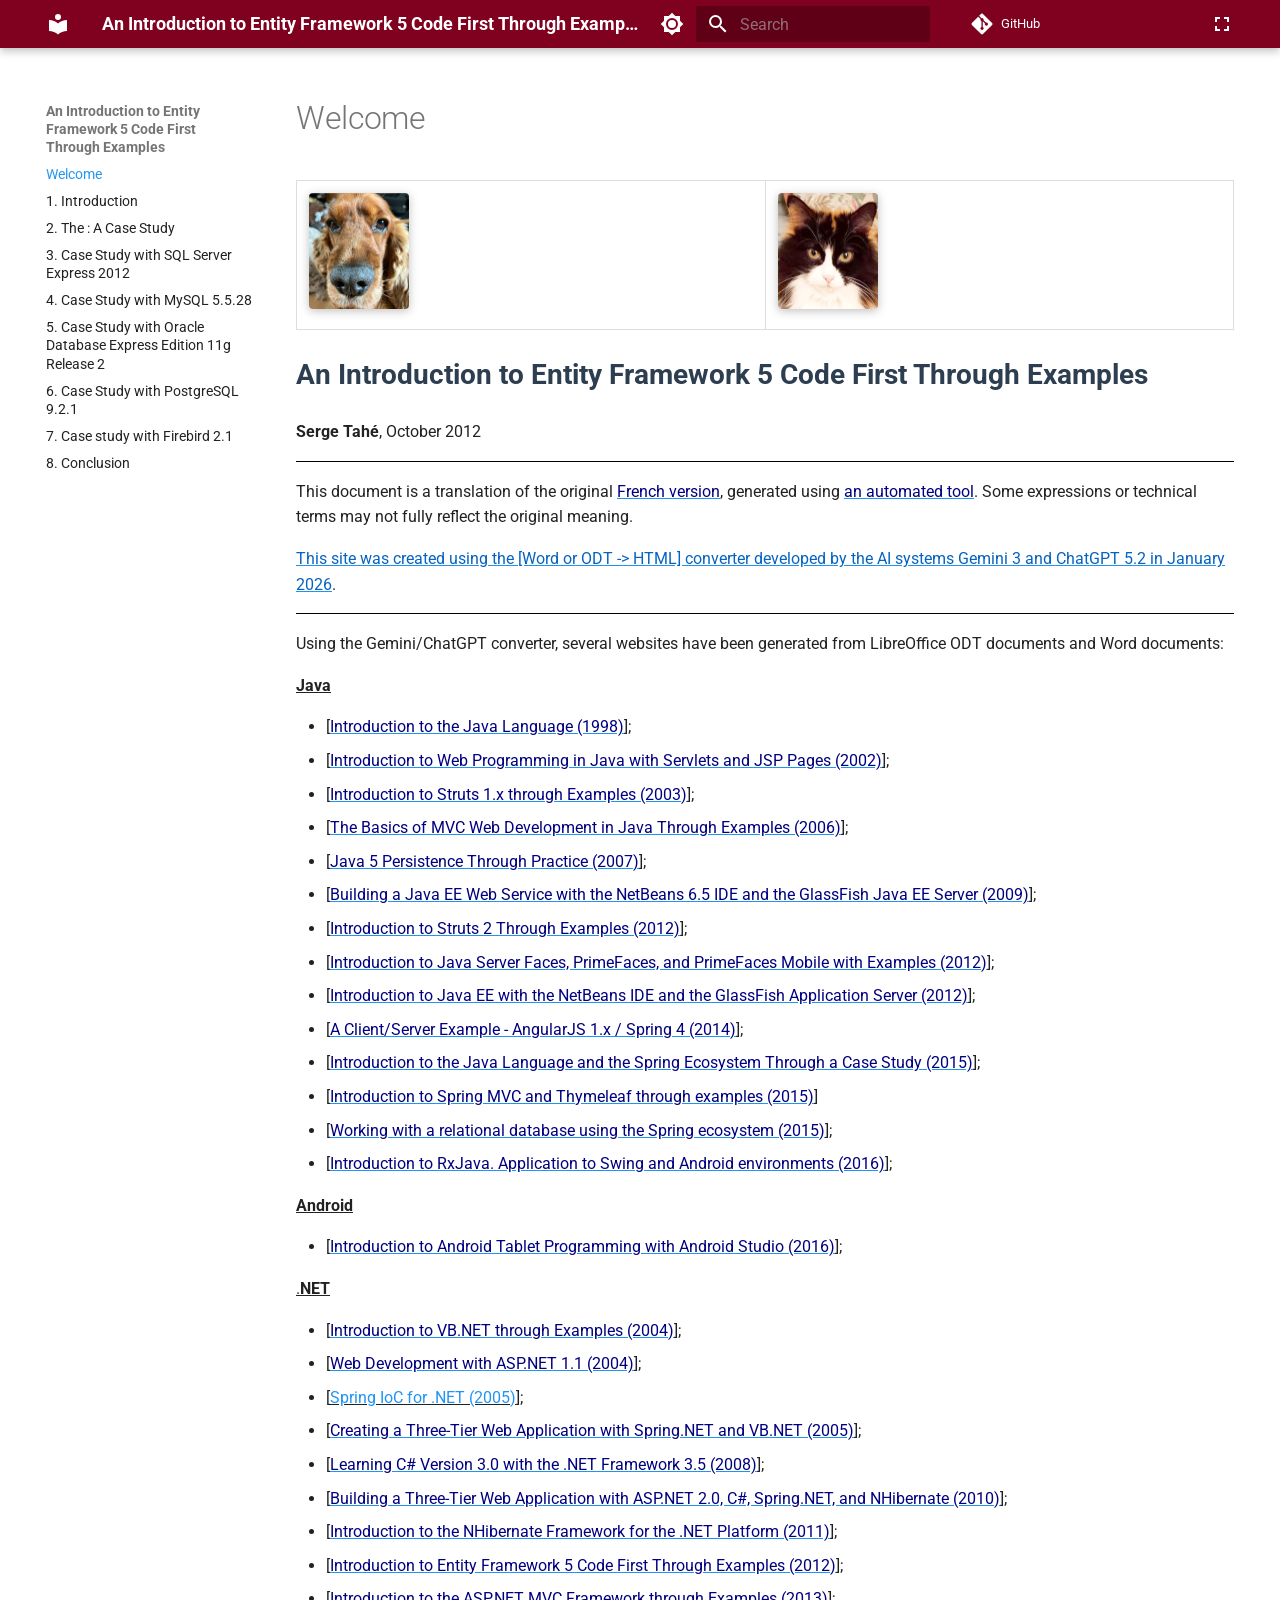
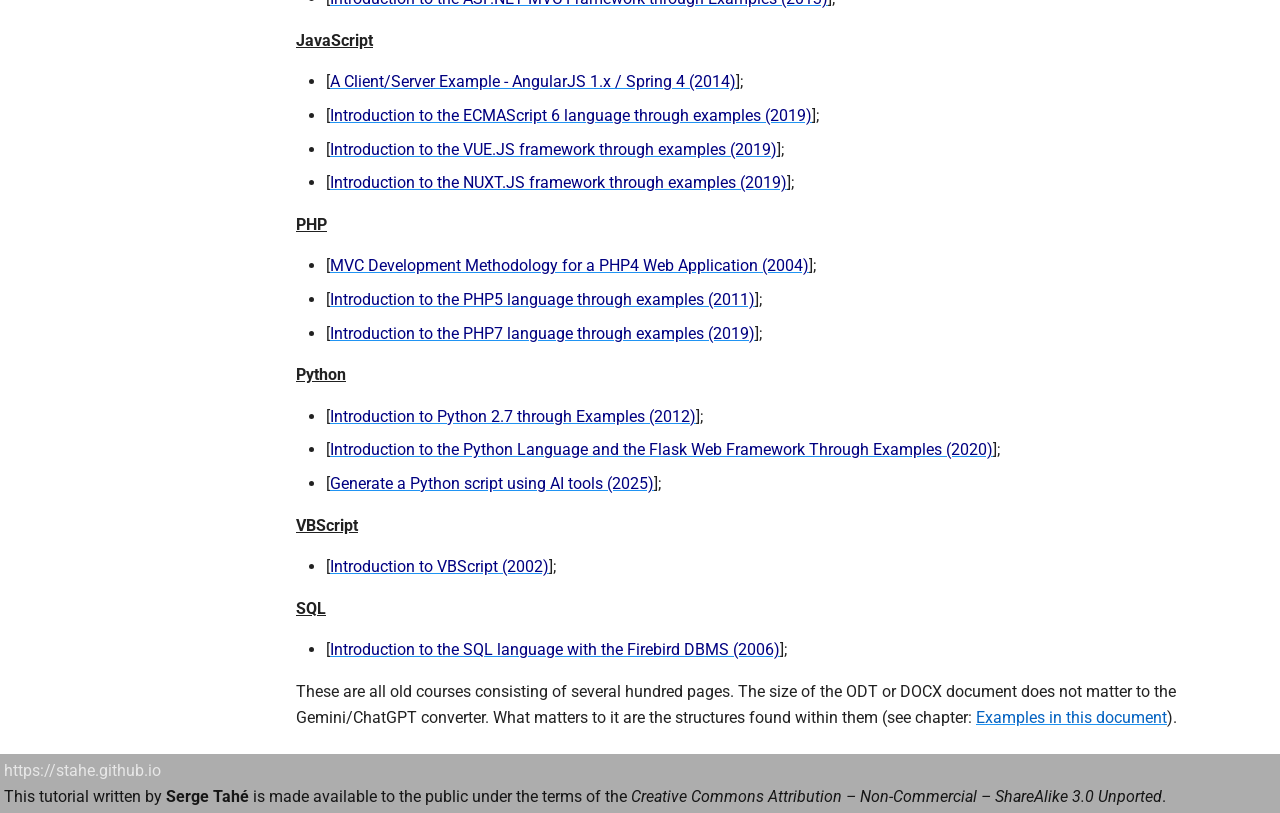
==== commit 6149204a: "Deployed fc27749 with MkDocs version: 1.6.1" ====
--- a/index.html
+++ b/index.html
@@ -535,8 +535,6 @@
 
   <h1>Welcome</h1>
 
-<p><strong><span style="color: #17365d"> </span></strong></p>
-<hr style="border:0; border-top:0.99pt solid #4f81bd; margin:0.75em 0;" data-odt-border="bottom" />
 <table class="odt-table" style="border-collapse: collapse; width: 100%; margin-bottom: 1em;"><tr><td style="border: 1px solid #ddd; padding: 8px; vertical-align: top;"><img src="images/10000000000000C8000000E930F662D2.png" width="100" height="117" style="display:inline-block; margin:4px;width:2.646cm;height:3.083cm;" class="odt-zoomable" data-zoom-src="images/10000000000000C8000000E930F662D2.png" /></td><td style="border: 1px solid #ddd; padding: 8px; vertical-align: top;"><img src="images/10000000000000C8000000E90F858128.png" width="100" height="117" style="display:inline-block; margin:4px;width:2.646cm;height:3.083cm;" class="odt-zoomable" data-zoom-src="images/10000000000000C8000000E90F858128.png" /></td></tr></table>
 
 <p style="font-size: 28px; font-weight: bold; margin-bottom: 1em; line-height: 1.2; color: #2c3e50;">An Introduction to Entity Framework 5 Code First Through Examples</p>
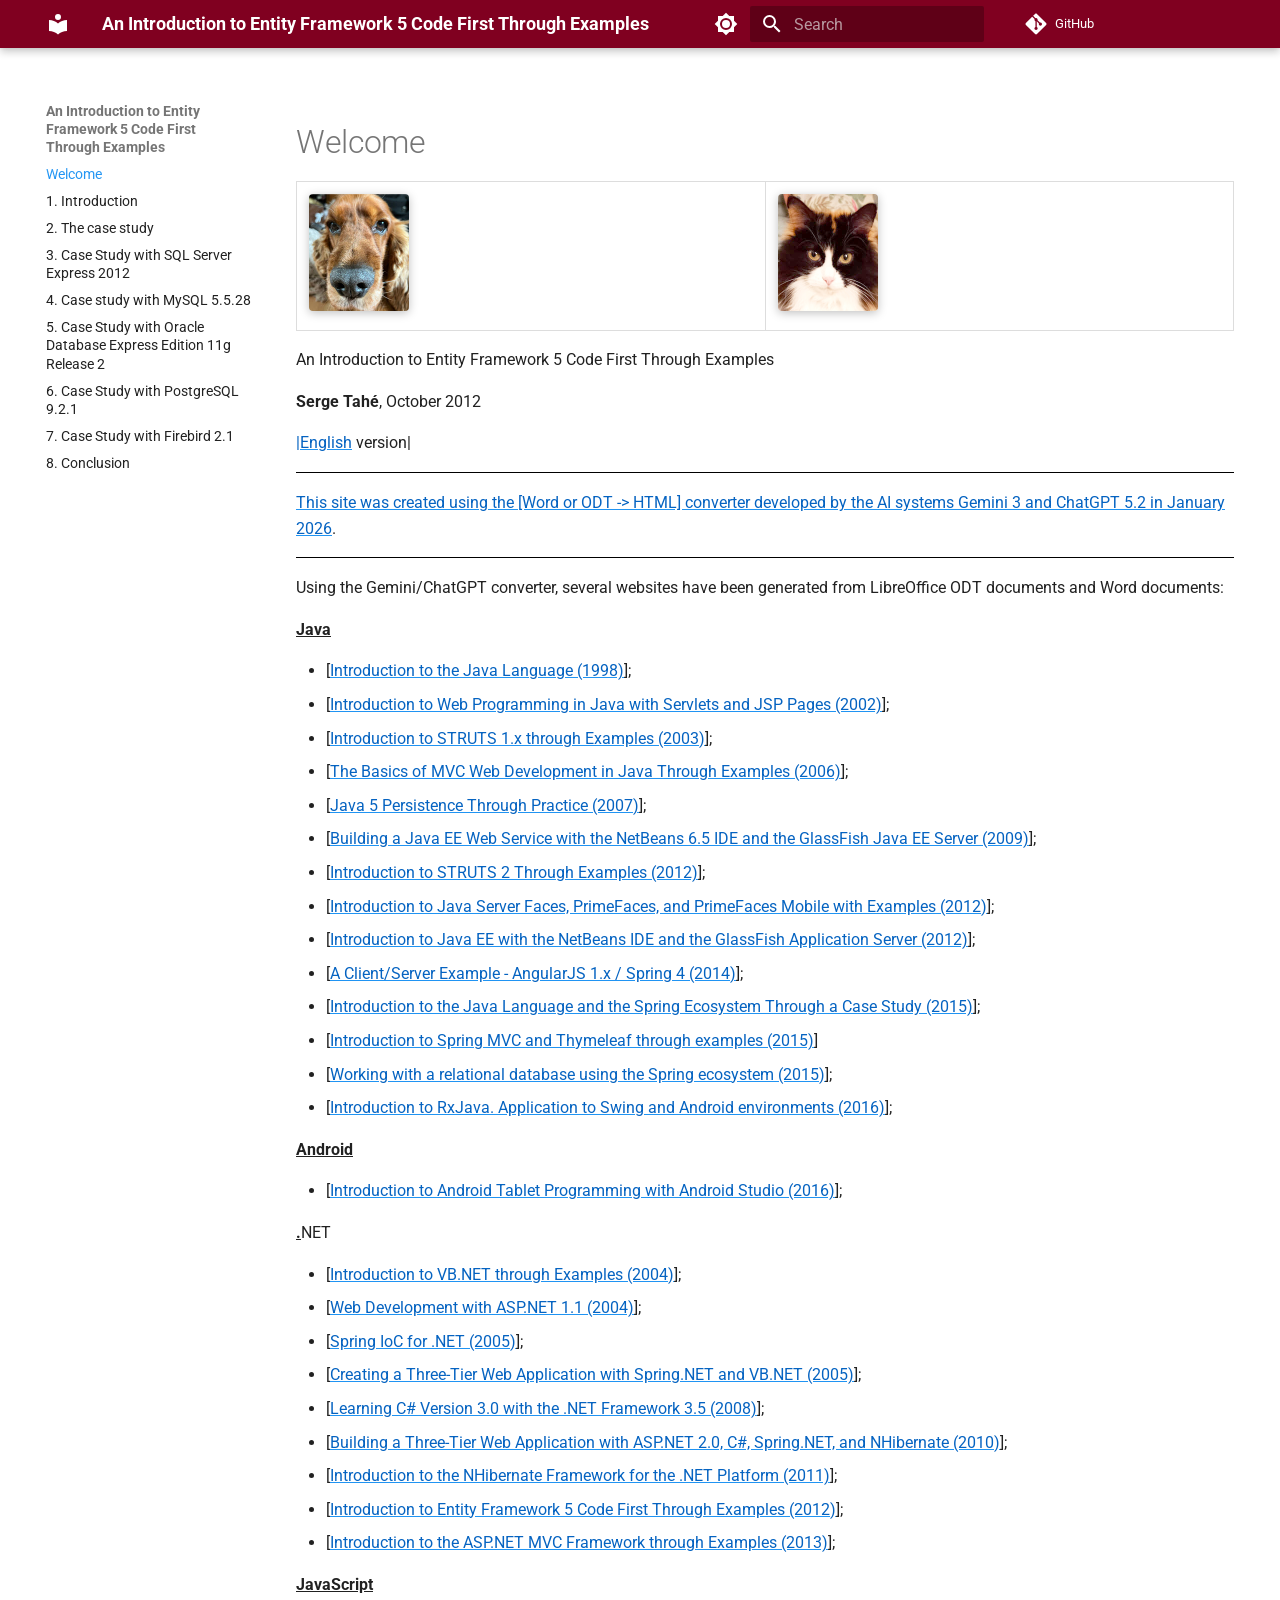
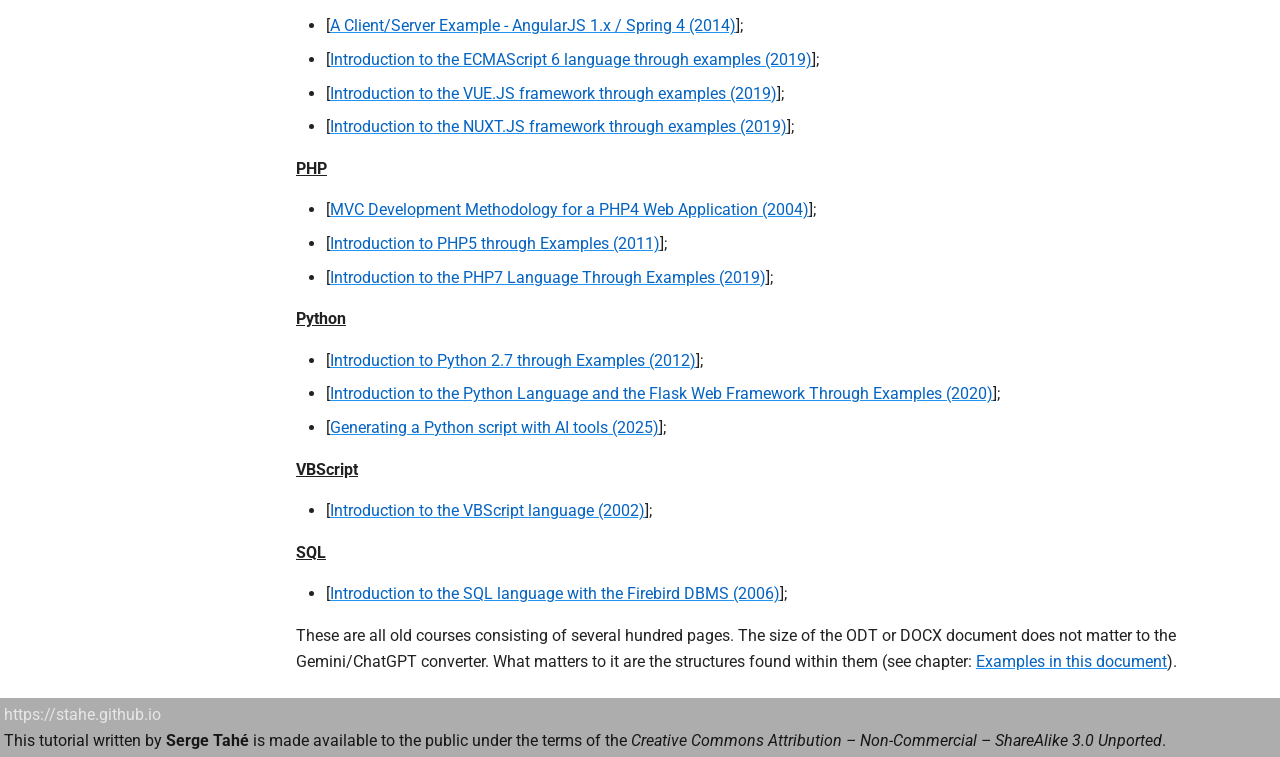
==== commit 677c64e7: "Deployed fc27749 with MkDocs version: 1.6.1" ====
--- a/index.html
+++ b/index.html
@@ -54,6 +54,8 @@
     
     
       <link rel="stylesheet" href="stylesheets/focus.css">
+    
+      <link rel="stylesheet" href="stylesheets/bidi.css">
     
     <script>__md_scope=new URL(".",location),__md_hash=e=>[...e].reduce(((e,_)=>(e<<5)-e+_.charCodeAt(0)),0),__md_get=(e,_=localStorage,t=__md_scope)=>JSON.parse(_.getItem(t.pathname+"."+e)),__md_set=(e,_,t=localStorage,a=__md_scope)=>{try{t.setItem(a.pathname+"."+e,JSON.stringify(_))}catch(e){}}</script>
     
@@ -331,14 +333,14 @@
   
   
     <li class="md-nav__item">
-      <a href="the--a-case-study.html" class="md-nav__link">
-        
-  
-  
-  <span class="md-ellipsis">
-    
-  
-    2. The : A Case Study
+      <a href="the-case-study.html" class="md-nav__link">
+        
+  
+  
+  <span class="md-ellipsis">
+    
+  
+    2. The case study
   
 
     
@@ -392,34 +394,34 @@
   <span class="md-ellipsis">
     
   
-    4. Case Study with MySQL 5.5.28
-  
-
-    
-  </span>
-  
-  
-
-      </a>
-    </li>
-  
-
-    
-      
-      
-  
-  
-  
-  
-    <li class="md-nav__item">
-      <a href="case-study-with-oracle-database-express-edition-11g-release-2.html" class="md-nav__link">
-        
-  
-  
-  <span class="md-ellipsis">
-    
-  
-    5. Case Study with Oracle Database Express Edition 11g Release 2
+    4. Case study with MySQL 5.5.28
+  
+
+    
+  </span>
+  
+  
+
+      </a>
+    </li>
+  
+
+    
+      
+      
+  
+  
+  
+  
+    <li class="md-nav__item">
+      <a href="case-study-with--oracle-database-express-edition-11g-release-2.html" class="md-nav__link">
+        
+  
+  
+  <span class="md-ellipsis">
+    
+  
+    5. Case Study with  Oracle Database Express Edition 11g Release 2
   
 
     
@@ -473,7 +475,7 @@
   <span class="md-ellipsis">
     
   
-    7. Case study with Firebird 2.1
+    7. Case Study with Firebird 2.1
   
 
     
@@ -535,78 +537,76 @@
 
   <h1>Welcome</h1>
 
-<table class="odt-table" style="border-collapse: collapse; width: 100%; margin-bottom: 1em;"><tr><td style="border: 1px solid #ddd; padding: 8px; vertical-align: top;"><img src="images/10000000000000C8000000E930F662D2.png" width="100" height="117" style="display:inline-block; margin:4px;width:2.646cm;height:3.083cm;" class="odt-zoomable" data-zoom-src="images/10000000000000C8000000E930F662D2.png" /></td><td style="border: 1px solid #ddd; padding: 8px; vertical-align: top;"><img src="images/10000000000000C8000000E90F858128.png" width="100" height="117" style="display:inline-block; margin:4px;width:2.646cm;height:3.083cm;" class="odt-zoomable" data-zoom-src="images/10000000000000C8000000E90F858128.png" /></td></tr></table>
-
-<p style="font-size: 28px; font-weight: bold; margin-bottom: 1em; line-height: 1.2; color: #2c3e50;">An Introduction to Entity Framework 5 Code First Through Examples</p>
-
+<table class="odt-table" style="border-collapse: collapse; width: 100%; margin-bottom: 1em;"><tr><td style="border: 1px solid #ddd; padding: 8px; vertical-align: top; text-align: left;"><img src="images/10000000000000C8000000E930F662D2.png" width="100" height="117" style="display:inline-block; margin:4px;width:2.646cm;height:3.083cm;" class="odt-zoomable" data-zoom-src="images/10000000000000C8000000E930F662D2.png" /></td><td style="border: 1px solid #ddd; padding: 8px; vertical-align: top; text-align: left;"><img src="images/10000000000000C8000000E90F858128.png" width="100" height="117" style="display:inline-block; margin:4px;width:2.646cm;height:3.083cm;" class="odt-zoomable" data-zoom-src="images/10000000000000C8000000E90F858128.png" /></td></tr></table>
+
+<p>An Introduction to Entity Framework 5 Code First Through Examples</p>
 <p><strong>Serge Tahé</strong>, October 2012</p>
-<hr style="border:0; border-top:0.51pt solid #000000; margin:0.75em 0;" data-odt-border="top" />
-<p>This document is a translation of the original <a href="https://stahe.github.io/ecmascript6-oct-2019/"><u><span style="color: #000080">French version</span></u></a>, generated using <a href="https://www.deepl.com/"><u><span style="color: #000080">an automated tool</span></u></a>. Some expressions or technical terms may not fully reflect the original meaning.</p>
-<p><a href="https://stahe.github.io/en-word-odt-vers-html-janv-2026/"><u><span style="color: #0563c1">This site was created using the [Word or ODT -&gt; HTML] converter developed by the AI systems Gemini 3 and ChatGPT 5.2 in January 2026</span></u></a>.</p>
-<hr style="border:0; border-top:0.51pt solid #000000; margin:0.75em 0;" data-odt-border="bottom" />
-
+<p><a href="https://stahe.github.io/en-ef5cf-oct-2012/"><u><span style="color: #0563c1">|English</span></u></a> version|</p>
+<hr style="border:0; border-top:0.99pt solid #000000; margin:0.75em 0;" data-odt-border="top" />
+<p><a href="https://stahe.github.io/word-odt-vers-html-janv-2026/"><u><span style="color: #0563c1">This site was created using the [Word or ODT -&gt; HTML] converter developed by the AI systems Gemini 3 and ChatGPT 5.2 in January 2026</span></u></a>.</p>
+<hr style="border:0; border-top:0.99pt solid #000000; margin:0.75em 0;" data-odt-border="bottom" />
 <p>Using the Gemini/ChatGPT converter, several websites have been generated from LibreOffice ODT documents and Word documents:</p>
 <p><u><strong>Java</strong></u></p>
 <ul>
-<li>[<a href="https://stahe.github.io/en-java-sept-1998/"><u><span style="color: #000080">Introduction to the Java Language (1998)</span></u></a>];</li>
-<li>[<a href="https://stahe.github.io/en-servlets-java-juin-2002/"><u><span style="color: #000080">Introduction to Web Programming in Java with Servlets and JSP Pages (2002)</span></u></a>];</li>
-<li>[<a href="https://stahe.github.io/en-struts1x-dec-2003/"><u><span style="color: #000080">Introduction to Struts 1.x through Examples (2003)</span></u></a>];</li>
-<li>[<a href="https://stahe.github.io/en-java-web-mvc-mai-2006/"><u><span style="color: #000080">The Basics of MVC Web Development in Java Through Examples (2006)</span></u></a>];</li>
-<li>[<a href="https://stahe.github.io/en-jpa-juin-2007/"><u><span style="color: #000080">Java 5 Persistence Through Practice (2007)</span></u></a>];</li>
-<li>[<a href="https://stahe.github.io/en-webservice-netbeans-glassfish-fev-2009/"><u><span style="color: #000080">Building a Java EE Web Service with the NetBeans 6.5 IDE and the GlassFish Java EE Server (2009)</span></u></a>];</li>
-<li>[<a href="https://stahe.github.io/en-struts2-janv-2012/"><u><span style="color: #000080">Introduction to Struts 2 Through Examples (2012)</span></u></a>];</li>
-<li>[<a href="https://stahe.github.io/en-jsf2-pf-pfm-juin-2012/"><u><span style="color: #000080">Introduction to Java Server Faces, PrimeFaces, and PrimeFaces Mobile with Examples (2012)</span></u></a>];</li>
-<li>[<a href="https://stahe.github.io/en-javaee-juin-2012/"><u><span style="color: #000080">Introduction to Java EE with the NetBeans IDE and the GlassFish Application Server (2012)</span></u></a>];</li>
-<li>[<a href="https://stahe.github.io/en-spring-angular1.x-juillet-2014/"><u><span style="color: #000080">A Client/Server Example - AngularJS 1.x / Spring 4 (2014)</span></u></a>];</li>
-<li>[<a href="https://stahe.github.io/en-java-spring-dec-2015/"><u><span style="color: #000080">Introduction to the Java Language and the Spring Ecosystem Through a Case Study (2015)</span></u></a>];</li>
-<li>[<a href="https://stahe.github.io/en-springmvc-thymeleaf-janv-2015/"><u><span style="color: #000080">Introduction to Spring MVC and Thymeleaf through examples (2015)</span></u></a>]</li>
-<li>[<a href="https://stahe.github.io/en-spring-database-juin-2015/"><u><span style="color: #000080">Working with a relational database using the Spring ecosystem (2015)</span></u></a>];</li>
-<li>[<a href="https://stahe.github.io/en-rxjava-mai-2016/"><u><span style="color: #000080">Introduction to RxJava. Application to Swing and Android environments (2016)</span></u></a>];</li>
+<li>[<a href="https://stahe.github.io/java-sept-1998/"><u><span style="color: #0563c1">Introduction to the Java Language (1998)</span></u></a>];</li>
+<li>[<a href="https://stahe.github.io/servlets-java-juin-2002/"><u><span style="color: #0563c1">Introduction to Web Programming in Java with Servlets and JSP Pages (2002)</span></u></a>];</li>
+<li>[<a href="https://stahe.github.io/struts1x-dec-2003/"><u><span style="color: #0563c1">Introduction to STRUTS 1.x through Examples (2003)</span></u></a>];</li>
+<li>[<a href="https://stahe.github.io/java-web-mvc-mai-2006/"><u><span style="color: #0563c1">The Basics of MVC Web Development in Java Through Examples (2006)</span></u></a>];</li>
+<li>[<a href="https://stahe.github.io/jpa-juin-2007/"><u><span style="color: #0563c1">Java 5 Persistence Through Practice (2007)</span></u></a>];</li>
+<li>[<a href="https://stahe.github.io/webservice-netbeans-glassfish-fev-2009/"><u><span style="color: #0563c1">Building a Java EE Web Service with the NetBeans 6.5 IDE and the GlassFish Java EE Server (2009)</span></u></a>];</li>
+<li>[<a href="https://stahe.github.io/struts2-janv-2012/"><u><span style="color: #0563c1">Introduction to STRUTS 2 Through Examples (2012)</span></u></a>];</li>
+<li>[<a href="https://stahe.github.io/jsf2-pf-pfm-juin-2012/"><u><span style="color: #0563c1">Introduction to Java Server Faces, PrimeFaces, and PrimeFaces Mobile with Examples (2012)</span></u></a>];</li>
+<li>[<a href="https://stahe.github.io/javaee-juin-2012/"><u><span style="color: #0563c1">Introduction to Java EE with the NetBeans IDE and the GlassFish Application Server (2012)</span></u></a>];</li>
+<li>[<a href="https://stahe.github.io/spring-angular1.x-juillet-2014/"><u><span style="color: #0563c1">A Client/Server Example - AngularJS 1.x / Spring 4 (2014)</span></u></a>];</li>
+<li>[<a href="https://stahe.github.io/java-spring-dec-2015/"><u><span style="color: #0563c1">Introduction to the Java Language and the Spring Ecosystem Through a Case Study (2015)</span></u></a>];</li>
+<li>[<a href="https://stahe.github.io/springmvc-thymeleaf-janv-2015/"><u><span style="color: #0563c1">Introduction to Spring MVC and Thymeleaf through examples (2015)</span></u></a>]</li>
+<li>[<a href="https://stahe.github.io/spring-database-juin-2015/"><u><span style="color: #0563c1">Working with a relational database using the Spring ecosystem (2015)</span></u></a>];</li>
+<li>[<a href="https://stahe.github.io/rxjava-mai-2016/"><u><span style="color: #0563c1">Introduction to RxJava. Application to Swing and Android environments (2016)</span></u></a>];</li>
 </ul>
 <p><u><strong>Android</strong></u></p>
 <ul>
-<li>[<a href="https://stahe.github.io/en-android-aout-2016/"><u><span style="color: #000080">Introduction to Android Tablet Programming with Android Studio (2016)</span></u></a>];</li>
-</ul>
-<p><u>.</u><u><strong>NET</strong></u></p>
-<ul>
-<li>[<a href="https://stahe.github.io/en-vbnet-mars-2004/"><u><span style="color: #000080">Introduction to VB.NET through Examples (2004)</span></u></a>];</li>
-<li>[<a href="https://stahe.github.io/en-aspnet1.1-avril-2004/"><u><span style="color: #000080">Web Development with ASP.NET 1.1 (2004)</span></u></a>];</li>
-<li>[<u><span style="color: #000080"><a href="https://stahe.github.io/en-springioc-dotnet-avril-2005/">Spring IoC for .NET (2005)</span></u></a>];</li>
-<li>[<a href="https://stahe.github.io/en-web3tier-dotnet-avril-2005/"><u><span style="color: #000080">Creating a Three-Tier Web Application with Spring.NET and VB.NET (2005)</span></u></a>];</li>
-<li>[<a href="https://stahe.github.io/en-csharp-mai-2008/"><u><span style="color: #000080">Learning C# Version 3.0 with the .NET Framework 3.5 (2008)</span></u></a>];</li>
-<li>[<a href="https://stahe.github.io/en-pam-aspnet-juin-2010/"><u><span style="color: #000080">Building a Three-Tier Web Application with ASP.NET 2.0, C#, Spring.NET, and NHibernate (2010)</span></u></a>];</li>
-<li>[<a href="https://stahe.github.io/en-nhibernate-dotnet-dec-2011/"><u><span style="color: #000080">Introduction to the NHibernate Framework for the .NET Platform (2011)</span></u></a>];</li>
-<li>[<a href="https://stahe.github.io/en-ef5cf-oct-2012/"><u><span style="color: #000080">Introduction to Entity Framework 5 Code First Through Examples (2012)</span></u></a>];</li>
-<li>[<a href="https://stahe.github.io/en-aspnetmvc-nov-2013/"><u><span style="color: #000080">Introduction to the ASP.NET MVC Framework through Examples (2013)</span></u></a>];</li>
+<li>[<a href="https://stahe.github.io/android-aout-2016/"><u><span style="color: #0563c1">Introduction to Android Tablet Programming with Android Studio (2016)</span></u></a>];</li>
+</ul>
+<p><u><strong>.</strong></u>NET</p>
+<ul>
+<li>[<a href="https://stahe.github.io/vbnet-mars-2004/"><u><span style="color: #0563c1">Introduction to VB.NET through Examples (2004)</span></u></a>];</li>
+<li>[<a href="https://stahe.github.io/aspnet1.1-avril-2004/"><u><span style="color: #0563c1">Web Development with ASP.NET 1.1 (2004)</span></u></a>];</li>
+<li>[<a href="https://stahe.github.io/springioc-dotnet-avril-2005/"><u><span style="color: #0563c1">Spring IoC for .NET (2005)</span></u></a>];</li>
+<li>[<a href="https://stahe.github.io/web3tier-dotnet-avril-2005/"><u><span style="color: #0563c1">Creating a Three-Tier Web Application with Spring.NET and VB.NET (2005)</span></u></a>];</li>
+<li>[<a href="https://stahe.github.io/csharp-mai-2008/"><u><span style="color: #0563c1">Learning C# Version 3.0 with the .NET Framework 3.5 (2008)</span></u></a>];</li>
+<li>[<a href="https://stahe.github.io/pam-aspnet-juin-2010/"><u><span style="color: #0563c1">Building a Three-Tier Web Application with ASP.NET 2.0, C#, Spring.NET, and NHibernate (2010)</span></u></a>];</li>
+<li>[<a href="https://stahe.github.io/nhibernate-dotnet-dec-2011/"><u><span style="color: #0563c1">Introduction to the NHibernate Framework for the .NET Platform (2011)</span></u></a>];</li>
+<li>[<a href="https://stahe.github.io/ef5cf-oct-2012/"><u><span style="color: #0563c1">Introduction to Entity Framework 5 Code First Through Examples (2012)</span></u></a>];</li>
+<li>[<a href="https://stahe.github.io/aspnetmvc-nov-2013/"><u><span style="color: #0563c1">Introduction to the ASP.NET MVC Framework through Examples (2013)</span></u></a>];</li>
 </ul>
 <p><u><strong>JavaScript</strong></u></p>
 <ul>
-<li>[<a href="https://stahe.github.io/en-spring-angular1.x-juillet-2014/"><u><span style="color: #000080">A Client/Server Example - AngularJS 1.x / Spring 4 (2014)</span></u></a>];</li>
-<li>[<a href="https://stahe.github.io/en-ecmascript6-oct-2019/"><u><span style="color: #000080">Introduction to the ECMAScript 6 language through examples (2019)</span></u></a>];</li>
-<li>[<a href="https://stahe.github.io/en-vuejs-oct-2019/"><u><span style="color: #000080">Introduction to the VUE.JS framework through examples (2019)</span></u></a>];</li>
-<li>[<a href="https://stahe.github.io/en-nuxtjs-dec-2019/"><u><span style="color: #000080">Introduction to the NUXT.JS framework through examples (2019)</span></u></a>];</li>
+<li>[<a href="https://stahe.github.io/spring-angular1.x-juillet-2014/"><u><span style="color: #0563c1">A Client/Server Example - AngularJS 1.x / Spring 4 (2014)</span></u></a>];</li>
+<li>[<a href="https://stahe.github.io/ecmascript6-oct-2019/"><u><span style="color: #0563c1">Introduction to the ECMAScript 6 language through examples (2019)</span></u></a>];</li>
+<li>[<a href="https://stahe.github.io/vuejs-oct-2019/"><u><span style="color: #0563c1">Introduction to the VUE.JS framework through examples (2019)</span></u></a>];</li>
+<li>[<a href="https://stahe.github.io/nuxtjs-dec-2019/"><u><span style="color: #0563c1">Introduction to the NUXT.JS framework through examples (2019)</span></u></a>];</li>
 </ul>
 <p><u><strong>PHP</strong></u></p>
 <ul>
-<li>[<a href="https://stahe.github.io/en-php4mvc-janvier-2004/"><u><span style="color: #000080">MVC Development Methodology for a PHP4 Web Application (2004)</span></u></a>];</li>
-<li>[<a href="https://stahe.github.io/en-php5-juillet-2011/"><u><span style="color: #000080">Introduction to the PHP5 language through examples (2011)</span></u></a>];</li>
-<li>[<a href="https://stahe.github.io/en-php7-juillet-2019/"><u><span style="color: #000080">Introduction to the PHP7 language through examples (2019)</span></u></a>];</li>
+<li>[<a href="https://stahe.github.io/php4mvc-janvier-2004/"><u><span style="color: #0563c1">MVC Development Methodology for a PHP4 Web Application (2004)</span></u></a>];</li>
+<li>[<a href="https://stahe.github.io/php5-juillet-2011/"><u><span style="color: #0563c1">Introduction to PHP5 through Examples (2011)</span></u></a>];</li>
+<li>[<a href="https://stahe.github.io/php7-juillet-2019/"><u><span style="color: #0563c1">Introduction to the PHP7 Language Through Examples (2019)</span></u></a>];</li>
 </ul>
 <p><u><strong>Python</strong></u></p>
 <ul>
-<li>[<a href="https://stahe.github.io/en-python2.7-mars-2012/"><u><span style="color: #000080">Introduction to Python 2.7 through Examples (2012)</span></u></a>];</li>
-<li>[<a href="https://stahe.github.io/en-python-flask-sept-2020/"><u><span style="color: #000080">Introduction to the Python Language and the Flask Web Framework Through Examples (2020)</span></u></a>];</li>
-<li>[<a href="https://stahe.github.io/en-python-ia-sept-2025/"><u><span style="color: #000080">Generate a Python script using AI tools (2025)</span></u></a>];</li>
+<li>[<a href="https://stahe.github.io/python2.7-mars-2012/"><u><span style="color: #0563c1">Introduction to Python 2.7 through Examples (2012)</span></u></a>];</li>
+<li>[<a href="https://stahe.github.io/python-flask-sept-2020/"><u><span style="color: #0563c1">Introduction to the Python Language and the Flask Web Framework Through Examples (2020)</span></u></a>];</li>
+<li>[<a href="https://stahe.github.io/python-ia-sept-2025/"><u><span style="color: #0563c1">Generating a Python script with AI tools (2025)</span></u></a>];</li>
 </ul>
 <p><u><strong>VBScript</strong></u></p>
 <ul>
-<li>[<a href="https://stahe.github.io/en-vbscript-janv-2002/"><u><span style="color: #000080">Introduction to VBScript (2002)</span></u></a>];</li>
+<li>[<a href="https://stahe.github.io/vbscript-janv-2002/"><u><span style="color: #0563c1">Introduction to the VBScript language (2002)</span></u></a>];</li>
 </ul>
 <p><u><strong>SQL</strong></u></p>
 <ul>
-<li>[<a href="https://stahe.github.io/en-sql-firebird-janv-2006/"><u><span style="color: #000080">Introduction to the SQL language with the Firebird DBMS (2006)</span></u></a>];</li>
-</ul>
-<p>These are all old courses consisting of several hundred pages. The size of the ODT or DOCX document does not matter to the Gemini/ChatGPT converter. What matters to it are the structures found within them (see chapter:  <a href="https://stahe.github.io/en-word-odt-vers-html-janv-2026/examples-from-this-document----.html"><u><span style="color: #0563c1">Examples in this document</span></u></a>).</p>
+<li>[<a href="https://stahe.github.io/sql-firebird-janv-2006/"><u><span style="color: #0563c1">Introduction to the SQL language with the Firebird DBMS (2006)</span></u></a>];</li>
+</ul>
+<p>These are all old courses consisting of several hundred pages. The size of the ODT or DOCX document does not matter to the Gemini/ChatGPT converter. What matters to it are the structures found within them (see chapter: <a href="https://stahe.github.io/word-odt-vers-html-janv-2026/les-exemples-de-ce-document.html"><u><span style="color: #0563c1">Examples in this document</span></u></a>).</p>
 
 
 
--- a/stylesheets/focus.css
+++ b/stylesheets/focus.css
@@ -1,3 +1,3 @@
-body.md-focus .md-sidebar--primary { display: none; } body.md-focus .md-sidebar--secondary { display: none; } body.md-focus .md-content { max-width: 95%; margin: 0 auto; } .focus-toggle-btn { cursor: pointer; margin-left: 0.5rem; } .odt-table img { max-width: 100%; height: auto; } img.odt-zoomable { cursor: zoom-in; box-shadow: 0 2px 10px rgba(0,0,0,.25); border-radius: 4px; transition: transform .15s ease, box-shadow .15s ease; } img.odt-zoomable:hover { transform: scale(1.02); box-shadow: 0 6px 18px rgba(0,0,0,.35); } .odt-lightbox-overlay { position: fixed; inset: 0; background: rgba(0,0,0,.75); display: none; align-items: center; justify-content: center; z-index: 2000; padding: 24px; } .odt-lightbox-overlay.is-open { display: flex; } .odt-lightbox-content { position: relative; max-width: 95vw; max-height: 95vh; } .odt-lightbox-content img { max-width: 95vw; max-height: 95vh; width: auto; height: auto; display: block; box-shadow: 0 10px 30px rgba(0,0,0,.6); border-radius: 4px; } .odt-lightbox-close { position: absolute; top: -14px; right: -14px; width: 34px; height: 34px; border-radius: 999px; border: none; background: rgba(255,255,255,.92); color: #000; font-size: 22px; line-height: 34px; cursor: pointer; box-shadow: 0 4px 14px rgba(0,0,0,.35); } .odt-lightbox-close:hover { filter: brightness(0.95); } .odt-lightbox-close:focus { outline: 2px solid rgba(255,255,255,.8); outline-offset: 2px; } .odt-code-rich pre, .odt-code-rich code, .odt-code-rich .odt-code-line { font-family: Consolas, 'Courier New', monospace; font-size: 15px; line-height: 12px; }} .odt-code-rich pre { margin: 0.75em 0; } .odt-code-rich code { display: block; } .odt-code-rich .odt-code-line { display: block; } .odt-code-rich[data-linenums='true'] .odt-code-line::before { counter-increment: odtline; content: counter(odtline); display: inline-block; width: 3em; margin-right: 1em; opacity: 0.6; text-align: right; } .odt-code-rich[data-linenums='false'] .odt-code-line::before { content: ''; } .md-content ol { list-style-type: decimal; }  .md-content ol ol { list-style-type: lower-alpha; }  .md-content ol ol ol { list-style-type: lower-roman; }  .md-content ol ol ol ol { list-style-type: decimal; }  .md-content ol ol ol ol ol { list-style-type: lower-alpha; }  .md-content ol ol ol ol ol ol { list-style-type: lower-roman; }  .md-content ul ol { list-style-type: decimal; }  .md-content ul ol ol { list-style-type: lower-alpha; }  .md-content ul ol ol ol { list-style-type: lower-roman; }  .md-content ul ol ol ol ol { list-style-type: decimal; }  .md-content ul ol ol ol ol ol { list-style-type: lower-alpha; }  .md-content ul ol ol ol ol ol ol { list-style-type: lower-roman; } .odt-code-copy-btn { position:absolute; top:.5rem; right:.5rem; display:inline-flex; align-items:center; justify-content:center; gap:.35rem; padding:.25rem .6rem; font-size:.72rem; font-weight:600; letter-spacing:.01em; line-height:1.2; border-radius:999px; box-shadow:0 1px 2px rgba(0,0,0,.10); backdrop-filter:saturate(180%) blur(6px); cursor:pointer; user-select:none; transition:transform .08s ease, box-shadow .12s ease, background .12s ease; z-index:5;border:1px solid rgba(0,150,136,.45); background:rgba(0,150,136,.12); color:rgb(0,150,136);  } .odt-code-copy-btn:hover { background:rgba(0,150,136,.20); box-shadow:0 3px 10px rgba(0,0,0,.18); transform:translateY(-1px); } .odt-code-copy-btn.is-copied { opacity:.85; } .odt-code-copy-container { position: relative; } 
+body.md-focus .md-sidebar--primary { display: none; } body.md-focus .md-sidebar--secondary { display: none; } body.md-focus .md-content { max-width: 95%; margin: 0 auto; } .focus-toggle-btn { cursor: pointer; margin-left: 0.5rem; } .odt-table img { max-width: 100%; height: auto; } img.odt-zoomable { cursor: zoom-in; box-shadow: 0 2px 10px rgba(0,0,0,.25); border-radius: 4px; transition: transform .15s ease, box-shadow .15s ease; } img.odt-zoomable:hover { transform: scale(1.02); box-shadow: 0 6px 18px rgba(0,0,0,.35); } .odt-lightbox-overlay { position: fixed; inset: 0; background: rgba(0,0,0,.75); display: none; align-items: center; justify-content: center; z-index: 2000; padding: 24px; } .odt-lightbox-overlay.is-open { display: flex; } .odt-lightbox-content { position: relative; max-width: 95vw; max-height: 95vh; } .odt-lightbox-content img { max-width: 95vw; max-height: 95vh; width: auto; height: auto; display: block; box-shadow: 0 10px 30px rgba(0,0,0,.6); border-radius: 4px; } .odt-lightbox-close { position: absolute; top: -14px; right: -14px; width: 34px; height: 34px; border-radius: 999px; border: none; background: rgba(255,255,255,.92); color: #000; font-size: 22px; line-height: 34px; cursor: pointer; box-shadow: 0 4px 14px rgba(0,0,0,.35); } .odt-lightbox-close:hover { filter: brightness(0.95); } .odt-lightbox-close:focus { outline: 2px solid rgba(255,255,255,.8); outline-offset: 2px; } .odt-code-rich pre, .odt-code-rich code, .odt-code-rich .odt-code-line { font-family: Consolas, 'Courier New', monospace; font-size: 15px; line-height: 12px; }} .odt-code-rich pre { margin: 0.75em 0; } .odt-code-rich code { display: block; } .odt-code-rich .odt-code-line { display: block; } .odt-code-rich[data-linenums='true'] .odt-code-line::before { counter-increment: odtline; content: counter(odtline); display: inline-block; width: 3em; margin-right: 1em; opacity: 0.6; text-align: right; } .odt-code-rich[data-linenums='false'] .odt-code-line::before { content: ''; } .odt-bookmark-anchor { display: block; width: 0; height: 0; overflow: hidden; scroll-margin-top: 5rem; }  .md-typeset p:has(> .odt-bookmark-anchor:only-child), .md-content p:has(> .odt-bookmark-anchor:only-child) { margin: 0 !important; padding: 0 !important; height: 0 !important; line-height: 0 !important; overflow: hidden !important; }  .md-typeset h1 { margin-top: .75em !important; margin-bottom: .55em !important; }  .md-typeset h2 { margin-top: .80em !important; margin-bottom: .35em !important; }  .md-typeset h3 { margin-top: .70em !important; margin-bottom: .30em !important; }  .md-typeset h4, .md-typeset h5, .md-typeset h6 { margin-top: .60em !important; margin-bottom: .25em !important; }  .md-content ol { list-style-type: decimal; }  .md-content ol ol { list-style-type: lower-alpha; }  .md-content ol ol ol { list-style-type: lower-roman; }  .md-content ol ol ol ol { list-style-type: decimal; }  .md-content ol ol ol ol ol { list-style-type: lower-alpha; }  .md-content ol ol ol ol ol ol { list-style-type: lower-roman; }  .md-content ul ol { list-style-type: decimal; }  .md-content ul ol ol { list-style-type: lower-alpha; }  .md-content ul ol ol ol { list-style-type: lower-roman; }  .md-content ul ol ol ol ol { list-style-type: decimal; }  .md-content ul ol ol ol ol ol { list-style-type: lower-alpha; }  .md-content ul ol ol ol ol ol ol { list-style-type: lower-roman; } .odt-code-copy-btn { position:absolute; top:.5rem; right:.5rem; display:inline-flex; align-items:center; justify-content:center; gap:.35rem; padding:.25rem .6rem; font-size:.72rem; font-weight:600; letter-spacing:.01em; line-height:1.2; border-radius:999px; box-shadow:0 1px 2px rgba(0,0,0,.10); backdrop-filter:saturate(180%) blur(6px); cursor:pointer; user-select:none; transition:transform .08s ease, box-shadow .12s ease, background .12s ease; z-index:5;border:1px solid rgba(0,150,136,.45); background:rgba(0,150,136,.12); color:rgb(0,150,136);  } .odt-code-copy-btn:hover { background:rgba(0,150,136,.20); box-shadow:0 3px 10px rgba(0,0,0,.18); transform:translateY(-1px); } .odt-code-copy-btn.is-copied { opacity:.85; } .odt-code-copy-container { position: relative; } 
 [data-md-color-scheme="default"] .md-header { background-color: #800020; }
 [data-md-color-scheme="slate"] .md-header { background-color: #800020; }
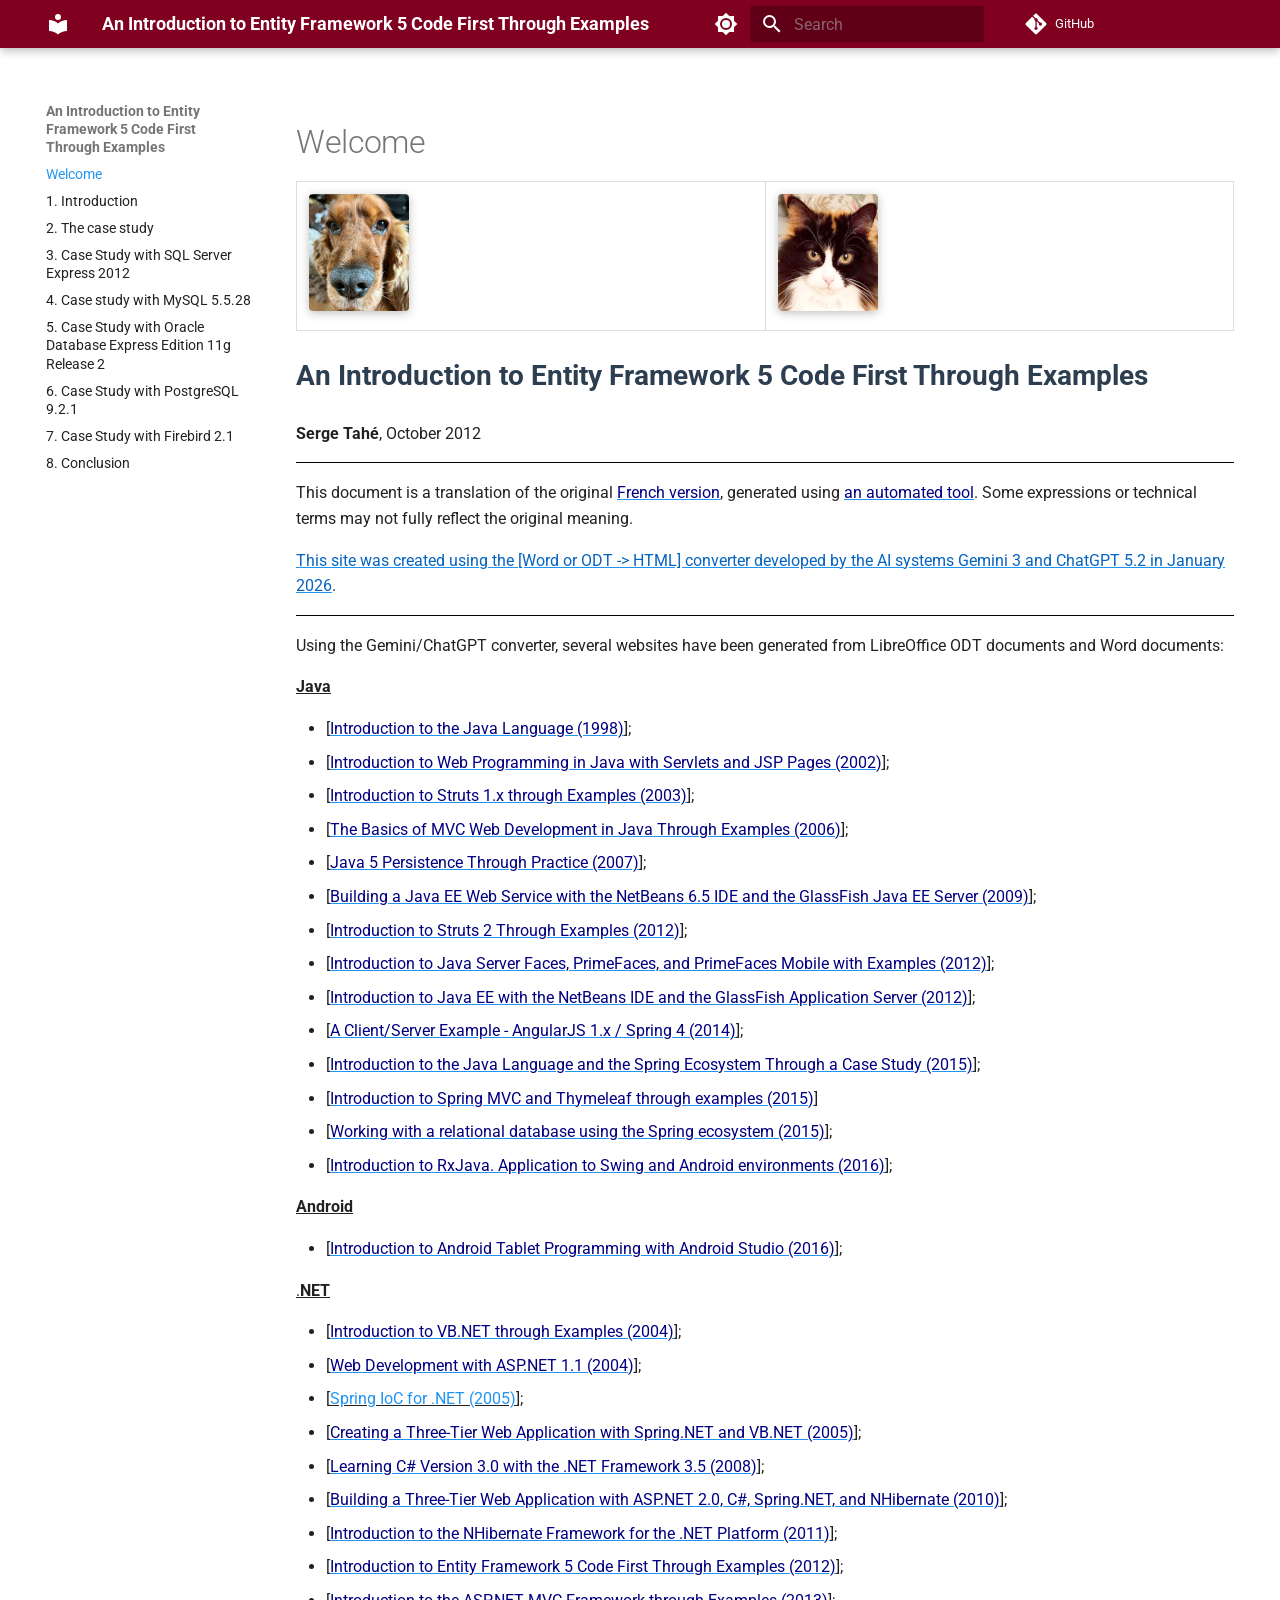
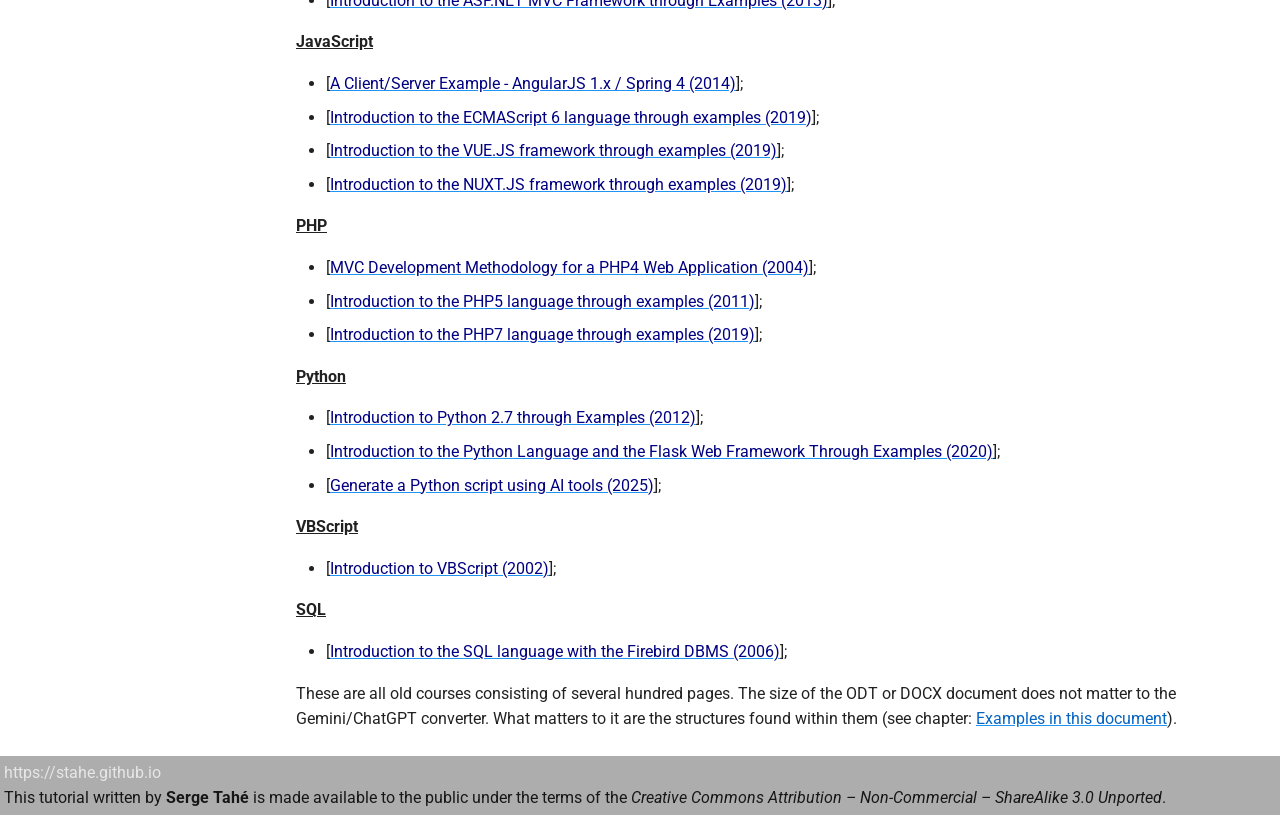
==== commit 2dec23f9: "Deployed fc27749 with MkDocs version: 1.6.1" ====
--- a/index.html
+++ b/index.html
@@ -539,74 +539,76 @@
 
 <table class="odt-table" style="border-collapse: collapse; width: 100%; margin-bottom: 1em;"><tr><td style="border: 1px solid #ddd; padding: 8px; vertical-align: top; text-align: left;"><img src="images/10000000000000C8000000E930F662D2.png" width="100" height="117" style="display:inline-block; margin:4px;width:2.646cm;height:3.083cm;" class="odt-zoomable" data-zoom-src="images/10000000000000C8000000E930F662D2.png" /></td><td style="border: 1px solid #ddd; padding: 8px; vertical-align: top; text-align: left;"><img src="images/10000000000000C8000000E90F858128.png" width="100" height="117" style="display:inline-block; margin:4px;width:2.646cm;height:3.083cm;" class="odt-zoomable" data-zoom-src="images/10000000000000C8000000E90F858128.png" /></td></tr></table>
 
-<p>An Introduction to Entity Framework 5 Code First Through Examples</p>
+<p style="font-size: 28px; font-weight: bold; margin-bottom: 1em; line-height: 1.2; color: #2c3e50;">An Introduction to Entity Framework 5 Code First Through Examples</p>
+
 <p><strong>Serge Tahé</strong>, October 2012</p>
-<p><a href="https://stahe.github.io/en-ef5cf-oct-2012/"><u><span style="color: #0563c1">|English</span></u></a> version|</p>
-<hr style="border:0; border-top:0.99pt solid #000000; margin:0.75em 0;" data-odt-border="top" />
-<p><a href="https://stahe.github.io/word-odt-vers-html-janv-2026/"><u><span style="color: #0563c1">This site was created using the [Word or ODT -&gt; HTML] converter developed by the AI systems Gemini 3 and ChatGPT 5.2 in January 2026</span></u></a>.</p>
-<hr style="border:0; border-top:0.99pt solid #000000; margin:0.75em 0;" data-odt-border="bottom" />
+<hr style="border:0; border-top:0.51pt solid #000000; margin:0.75em 0;" data-odt-border="top" />
+<p>This document is a translation of the original <a href="https://stahe.github.io/ef5cf-oct-2012/"><u><span style="color: #000080">French version</span></u></a>, generated using <a href="https://www.deepl.com/"><u><span style="color: #000080">an automated tool</span></u></a>. Some expressions or technical terms may not fully reflect the original meaning.</p>
+<p><a href="https://stahe.github.io/en-word-odt-vers-html-janv-2026/"><u><span style="color: #0563c1">This site was created using the [Word or ODT -&gt; HTML] converter developed by the AI systems Gemini 3 and ChatGPT 5.2 in January 2026</span></u></a>.</p>
+<hr style="border:0; border-top:0.51pt solid #000000; margin:0.75em 0;" data-odt-border="bottom" />
+
 <p>Using the Gemini/ChatGPT converter, several websites have been generated from LibreOffice ODT documents and Word documents:</p>
 <p><u><strong>Java</strong></u></p>
 <ul>
-<li>[<a href="https://stahe.github.io/java-sept-1998/"><u><span style="color: #0563c1">Introduction to the Java Language (1998)</span></u></a>];</li>
-<li>[<a href="https://stahe.github.io/servlets-java-juin-2002/"><u><span style="color: #0563c1">Introduction to Web Programming in Java with Servlets and JSP Pages (2002)</span></u></a>];</li>
-<li>[<a href="https://stahe.github.io/struts1x-dec-2003/"><u><span style="color: #0563c1">Introduction to STRUTS 1.x through Examples (2003)</span></u></a>];</li>
-<li>[<a href="https://stahe.github.io/java-web-mvc-mai-2006/"><u><span style="color: #0563c1">The Basics of MVC Web Development in Java Through Examples (2006)</span></u></a>];</li>
-<li>[<a href="https://stahe.github.io/jpa-juin-2007/"><u><span style="color: #0563c1">Java 5 Persistence Through Practice (2007)</span></u></a>];</li>
-<li>[<a href="https://stahe.github.io/webservice-netbeans-glassfish-fev-2009/"><u><span style="color: #0563c1">Building a Java EE Web Service with the NetBeans 6.5 IDE and the GlassFish Java EE Server (2009)</span></u></a>];</li>
-<li>[<a href="https://stahe.github.io/struts2-janv-2012/"><u><span style="color: #0563c1">Introduction to STRUTS 2 Through Examples (2012)</span></u></a>];</li>
-<li>[<a href="https://stahe.github.io/jsf2-pf-pfm-juin-2012/"><u><span style="color: #0563c1">Introduction to Java Server Faces, PrimeFaces, and PrimeFaces Mobile with Examples (2012)</span></u></a>];</li>
-<li>[<a href="https://stahe.github.io/javaee-juin-2012/"><u><span style="color: #0563c1">Introduction to Java EE with the NetBeans IDE and the GlassFish Application Server (2012)</span></u></a>];</li>
-<li>[<a href="https://stahe.github.io/spring-angular1.x-juillet-2014/"><u><span style="color: #0563c1">A Client/Server Example - AngularJS 1.x / Spring 4 (2014)</span></u></a>];</li>
-<li>[<a href="https://stahe.github.io/java-spring-dec-2015/"><u><span style="color: #0563c1">Introduction to the Java Language and the Spring Ecosystem Through a Case Study (2015)</span></u></a>];</li>
-<li>[<a href="https://stahe.github.io/springmvc-thymeleaf-janv-2015/"><u><span style="color: #0563c1">Introduction to Spring MVC and Thymeleaf through examples (2015)</span></u></a>]</li>
-<li>[<a href="https://stahe.github.io/spring-database-juin-2015/"><u><span style="color: #0563c1">Working with a relational database using the Spring ecosystem (2015)</span></u></a>];</li>
-<li>[<a href="https://stahe.github.io/rxjava-mai-2016/"><u><span style="color: #0563c1">Introduction to RxJava. Application to Swing and Android environments (2016)</span></u></a>];</li>
+<li>[<a href="https://stahe.github.io/en-java-sept-1998/"><u><span style="color: #000080">Introduction to the Java Language (1998)</span></u></a>];</li>
+<li>[<a href="https://stahe.github.io/en-servlets-java-juin-2002/"><u><span style="color: #000080">Introduction to Web Programming in Java with Servlets and JSP Pages (2002)</span></u></a>];</li>
+<li>[<a href="https://stahe.github.io/en-struts1x-dec-2003/"><u><span style="color: #000080">Introduction to Struts 1.x through Examples (2003)</span></u></a>];</li>
+<li>[<a href="https://stahe.github.io/en-java-web-mvc-mai-2006/"><u><span style="color: #000080">The Basics of MVC Web Development in Java Through Examples (2006)</span></u></a>];</li>
+<li>[<a href="https://stahe.github.io/en-jpa-juin-2007/"><u><span style="color: #000080">Java 5 Persistence Through Practice (2007)</span></u></a>];</li>
+<li>[<a href="https://stahe.github.io/en-webservice-netbeans-glassfish-fev-2009/"><u><span style="color: #000080">Building a Java EE Web Service with the NetBeans 6.5 IDE and the GlassFish Java EE Server (2009)</span></u></a>];</li>
+<li>[<a href="https://stahe.github.io/en-struts2-janv-2012/"><u><span style="color: #000080">Introduction to Struts 2 Through Examples (2012)</span></u></a>];</li>
+<li>[<a href="https://stahe.github.io/en-jsf2-pf-pfm-juin-2012/"><u><span style="color: #000080">Introduction to Java Server Faces, PrimeFaces, and PrimeFaces Mobile with Examples (2012)</span></u></a>];</li>
+<li>[<a href="https://stahe.github.io/en-javaee-juin-2012/"><u><span style="color: #000080">Introduction to Java EE with the NetBeans IDE and the GlassFish Application Server (2012)</span></u></a>];</li>
+<li>[<a href="https://stahe.github.io/en-spring-angular1.x-juillet-2014/"><u><span style="color: #000080">A Client/Server Example - AngularJS 1.x / Spring 4 (2014)</span></u></a>];</li>
+<li>[<a href="https://stahe.github.io/en-java-spring-dec-2015/"><u><span style="color: #000080">Introduction to the Java Language and the Spring Ecosystem Through a Case Study (2015)</span></u></a>];</li>
+<li>[<a href="https://stahe.github.io/en-springmvc-thymeleaf-janv-2015/"><u><span style="color: #000080">Introduction to Spring MVC and Thymeleaf through examples (2015)</span></u></a>]</li>
+<li>[<a href="https://stahe.github.io/en-spring-database-juin-2015/"><u><span style="color: #000080">Working with a relational database using the Spring ecosystem (2015)</span></u></a>];</li>
+<li>[<a href="https://stahe.github.io/en-rxjava-mai-2016/"><u><span style="color: #000080">Introduction to RxJava. Application to Swing and Android environments (2016)</span></u></a>];</li>
 </ul>
 <p><u><strong>Android</strong></u></p>
 <ul>
-<li>[<a href="https://stahe.github.io/android-aout-2016/"><u><span style="color: #0563c1">Introduction to Android Tablet Programming with Android Studio (2016)</span></u></a>];</li>
-</ul>
-<p><u><strong>.</strong></u>NET</p>
-<ul>
-<li>[<a href="https://stahe.github.io/vbnet-mars-2004/"><u><span style="color: #0563c1">Introduction to VB.NET through Examples (2004)</span></u></a>];</li>
-<li>[<a href="https://stahe.github.io/aspnet1.1-avril-2004/"><u><span style="color: #0563c1">Web Development with ASP.NET 1.1 (2004)</span></u></a>];</li>
-<li>[<a href="https://stahe.github.io/springioc-dotnet-avril-2005/"><u><span style="color: #0563c1">Spring IoC for .NET (2005)</span></u></a>];</li>
-<li>[<a href="https://stahe.github.io/web3tier-dotnet-avril-2005/"><u><span style="color: #0563c1">Creating a Three-Tier Web Application with Spring.NET and VB.NET (2005)</span></u></a>];</li>
-<li>[<a href="https://stahe.github.io/csharp-mai-2008/"><u><span style="color: #0563c1">Learning C# Version 3.0 with the .NET Framework 3.5 (2008)</span></u></a>];</li>
-<li>[<a href="https://stahe.github.io/pam-aspnet-juin-2010/"><u><span style="color: #0563c1">Building a Three-Tier Web Application with ASP.NET 2.0, C#, Spring.NET, and NHibernate (2010)</span></u></a>];</li>
-<li>[<a href="https://stahe.github.io/nhibernate-dotnet-dec-2011/"><u><span style="color: #0563c1">Introduction to the NHibernate Framework for the .NET Platform (2011)</span></u></a>];</li>
-<li>[<a href="https://stahe.github.io/ef5cf-oct-2012/"><u><span style="color: #0563c1">Introduction to Entity Framework 5 Code First Through Examples (2012)</span></u></a>];</li>
-<li>[<a href="https://stahe.github.io/aspnetmvc-nov-2013/"><u><span style="color: #0563c1">Introduction to the ASP.NET MVC Framework through Examples (2013)</span></u></a>];</li>
+<li>[<a href="https://stahe.github.io/en-android-aout-2016/"><u><span style="color: #000080">Introduction to Android Tablet Programming with Android Studio (2016)</span></u></a>];</li>
+</ul>
+<p><u>.</u><u><strong>NET</strong></u></p>
+<ul>
+<li>[<a href="https://stahe.github.io/en-vbnet-mars-2004/"><u><span style="color: #000080">Introduction to VB.NET through Examples (2004)</span></u></a>];</li>
+<li>[<a href="https://stahe.github.io/en-aspnet1.1-avril-2004/"><u><span style="color: #000080">Web Development with ASP.NET 1.1 (2004)</span></u></a>];</li>
+<li>[<u><span style="color: #000080"><a href="https://stahe.github.io/en-springioc-dotnet-avril-2005/">Spring IoC for .NET (2005)</span></u></a>];</li>
+<li>[<a href="https://stahe.github.io/en-web3tier-dotnet-avril-2005/"><u><span style="color: #000080">Creating a Three-Tier Web Application with Spring.NET and VB.NET (2005)</span></u></a>];</li>
+<li>[<a href="https://stahe.github.io/en-csharp-mai-2008/"><u><span style="color: #000080">Learning C# Version 3.0 with the .NET Framework 3.5 (2008)</span></u></a>];</li>
+<li>[<a href="https://stahe.github.io/en-pam-aspnet-juin-2010/"><u><span style="color: #000080">Building a Three-Tier Web Application with ASP.NET 2.0, C#, Spring.NET, and NHibernate (2010)</span></u></a>];</li>
+<li>[<a href="https://stahe.github.io/en-nhibernate-dotnet-dec-2011/"><u><span style="color: #000080">Introduction to the NHibernate Framework for the .NET Platform (2011)</span></u></a>];</li>
+<li>[<a href="https://stahe.github.io/en-ef5cf-oct-2012/"><u><span style="color: #000080">Introduction to Entity Framework 5 Code First Through Examples (2012)</span></u></a>];</li>
+<li>[<a href="https://stahe.github.io/en-aspnetmvc-nov-2013/"><u><span style="color: #000080">Introduction to the ASP.NET MVC Framework through Examples (2013)</span></u></a>];</li>
 </ul>
 <p><u><strong>JavaScript</strong></u></p>
 <ul>
-<li>[<a href="https://stahe.github.io/spring-angular1.x-juillet-2014/"><u><span style="color: #0563c1">A Client/Server Example - AngularJS 1.x / Spring 4 (2014)</span></u></a>];</li>
-<li>[<a href="https://stahe.github.io/ecmascript6-oct-2019/"><u><span style="color: #0563c1">Introduction to the ECMAScript 6 language through examples (2019)</span></u></a>];</li>
-<li>[<a href="https://stahe.github.io/vuejs-oct-2019/"><u><span style="color: #0563c1">Introduction to the VUE.JS framework through examples (2019)</span></u></a>];</li>
-<li>[<a href="https://stahe.github.io/nuxtjs-dec-2019/"><u><span style="color: #0563c1">Introduction to the NUXT.JS framework through examples (2019)</span></u></a>];</li>
+<li>[<a href="https://stahe.github.io/en-spring-angular1.x-juillet-2014/"><u><span style="color: #000080">A Client/Server Example - AngularJS 1.x / Spring 4 (2014)</span></u></a>];</li>
+<li>[<a href="https://stahe.github.io/en-ecmascript6-oct-2019/"><u><span style="color: #000080">Introduction to the ECMAScript 6 language through examples (2019)</span></u></a>];</li>
+<li>[<a href="https://stahe.github.io/en-vuejs-oct-2019/"><u><span style="color: #000080">Introduction to the VUE.JS framework through examples (2019)</span></u></a>];</li>
+<li>[<a href="https://stahe.github.io/en-nuxtjs-dec-2019/"><u><span style="color: #000080">Introduction to the NUXT.JS framework through examples (2019)</span></u></a>];</li>
 </ul>
 <p><u><strong>PHP</strong></u></p>
 <ul>
-<li>[<a href="https://stahe.github.io/php4mvc-janvier-2004/"><u><span style="color: #0563c1">MVC Development Methodology for a PHP4 Web Application (2004)</span></u></a>];</li>
-<li>[<a href="https://stahe.github.io/php5-juillet-2011/"><u><span style="color: #0563c1">Introduction to PHP5 through Examples (2011)</span></u></a>];</li>
-<li>[<a href="https://stahe.github.io/php7-juillet-2019/"><u><span style="color: #0563c1">Introduction to the PHP7 Language Through Examples (2019)</span></u></a>];</li>
+<li>[<a href="https://stahe.github.io/en-php4mvc-janvier-2004/"><u><span style="color: #000080">MVC Development Methodology for a PHP4 Web Application (2004)</span></u></a>];</li>
+<li>[<a href="https://stahe.github.io/en-php5-juillet-2011/"><u><span style="color: #000080">Introduction to the PHP5 language through examples (2011)</span></u></a>];</li>
+<li>[<a href="https://stahe.github.io/en-php7-juillet-2019/"><u><span style="color: #000080">Introduction to the PHP7 language through examples (2019)</span></u></a>];</li>
 </ul>
 <p><u><strong>Python</strong></u></p>
 <ul>
-<li>[<a href="https://stahe.github.io/python2.7-mars-2012/"><u><span style="color: #0563c1">Introduction to Python 2.7 through Examples (2012)</span></u></a>];</li>
-<li>[<a href="https://stahe.github.io/python-flask-sept-2020/"><u><span style="color: #0563c1">Introduction to the Python Language and the Flask Web Framework Through Examples (2020)</span></u></a>];</li>
-<li>[<a href="https://stahe.github.io/python-ia-sept-2025/"><u><span style="color: #0563c1">Generating a Python script with AI tools (2025)</span></u></a>];</li>
+<li>[<a href="https://stahe.github.io/en-python2.7-mars-2012/"><u><span style="color: #000080">Introduction to Python 2.7 through Examples (2012)</span></u></a>];</li>
+<li>[<a href="https://stahe.github.io/en-python-flask-sept-2020/"><u><span style="color: #000080">Introduction to the Python Language and the Flask Web Framework Through Examples (2020)</span></u></a>];</li>
+<li>[<a href="https://stahe.github.io/en-python-ia-sept-2025/"><u><span style="color: #000080">Generate a Python script using AI tools (2025)</span></u></a>];</li>
 </ul>
 <p><u><strong>VBScript</strong></u></p>
 <ul>
-<li>[<a href="https://stahe.github.io/vbscript-janv-2002/"><u><span style="color: #0563c1">Introduction to the VBScript language (2002)</span></u></a>];</li>
+<li>[<a href="https://stahe.github.io/en-vbscript-janv-2002/"><u><span style="color: #000080">Introduction to VBScript (2002)</span></u></a>];</li>
 </ul>
 <p><u><strong>SQL</strong></u></p>
 <ul>
-<li>[<a href="https://stahe.github.io/sql-firebird-janv-2006/"><u><span style="color: #0563c1">Introduction to the SQL language with the Firebird DBMS (2006)</span></u></a>];</li>
-</ul>
-<p>These are all old courses consisting of several hundred pages. The size of the ODT or DOCX document does not matter to the Gemini/ChatGPT converter. What matters to it are the structures found within them (see chapter: <a href="https://stahe.github.io/word-odt-vers-html-janv-2026/les-exemples-de-ce-document.html"><u><span style="color: #0563c1">Examples in this document</span></u></a>).</p>
+<li>[<a href="https://stahe.github.io/en-sql-firebird-janv-2006/"><u><span style="color: #000080">Introduction to the SQL language with the Firebird DBMS (2006)</span></u></a>];</li>
+</ul>
+<p>These are all old courses consisting of several hundred pages. The size of the ODT or DOCX document does not matter to the Gemini/ChatGPT converter. What matters to it are the structures found within them (see chapter:  <a href="https://stahe.github.io/en-word-odt-vers-html-janv-2026/examples-from-this-document----.html"><u><span style="color: #0563c1">Examples in this document</span></u></a>).</p>
 
 
 
